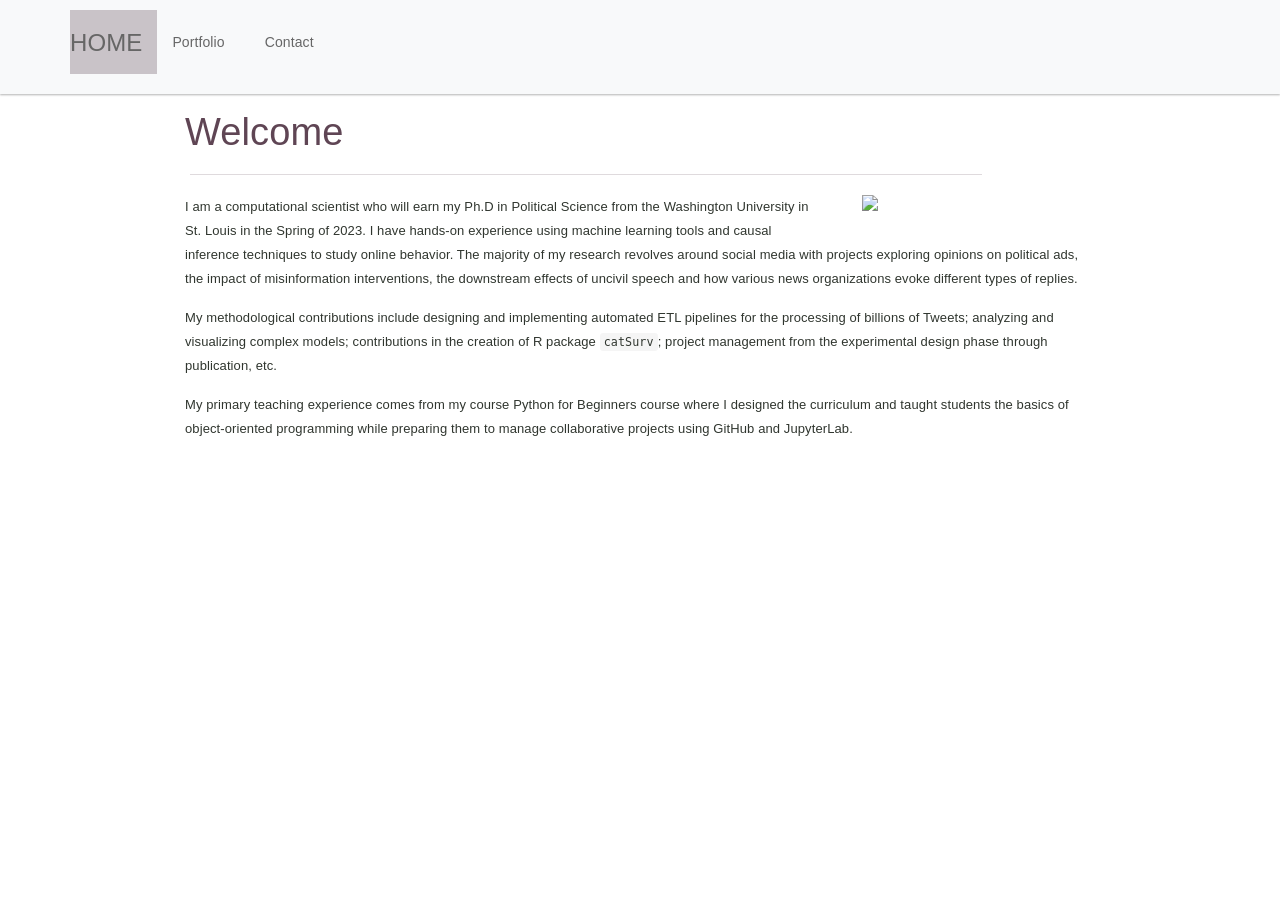
==== index.html @ 8b1b0b19 "revert hoepefully fix it" ====
<!DOCTYPE html>

<html>

<head>
<meta name="viewport" content="width=device-width, initial-scale=1.0">
<meta charset="utf-8" >
<meta name="generator" content="pandoc" >
<meta http-equiv="X-UA-Compatible" content="IE=EDGE" >




<title>Welcome</title>

<script src="site_libs/header-attrs-2.19/header-attrs.js"></script>
<script src="site_libs/jquery-3.6.0/jquery-3.6.0.min.js"></script>
<meta name="viewport" content="width=device-width, initial-scale=1" >
<link href="site_libs/bootstrap-3.3.5/css/paper.min.css" rel="stylesheet" >
<script src="site_libs/bootstrap-3.3.5/js/bootstrap.min.js"></script>
<script src="site_libs/bootstrap-3.3.5/shim/html5shiv.min.js"></script>
<script src="site_libs/bootstrap-3.3.5/shim/respond.min.js"></script>
<style>h1 {font-size: 34px;}
       h1.title {font-size: 38px;}
       h2 {font-size: 30px;}
       h3 {font-size: 24px;}
       h4 {font-size: 18px;}
       h5 {font-size: 16px;}
       h6 {font-size: 12px;}
       code {color: inherit; background-color: rgba(0, 0, 0, 0.04);}
       pre:not([class]) { background-color: white }</style>
<script src="site_libs/navigation-1.1/tabsets.js"></script>
<link href="site_libs/highlightjs-9.12.0/textmate.css" rel="stylesheet" >
<script src="site_libs/highlightjs-9.12.0/highlight.js"></script>

<style>
  code{white-space: pre-wrap;}
  span.smallcaps{font-variant: small-caps;}
  span.underline{text-decoration: underline;}
  div.column{display: inline-block; vertical-align: top; width: 50%;}
  div.hanging-indent{margin-left: 1.5em; text-indent: -1.5em;}
  ul.task-list{list-style: none;}
    </style>

<style>code{white-space: pre;}</style>
<script type="text/javascript">
if (window.hljs) {
  hljs.configure({languages: []});
  hljs.initHighlightingOnLoad();
  if (document.readyState && document.readyState === "complete") {
    window.setTimeout(function() { hljs.initHighlighting(); }, 0);
  }
}
</script>






<link rel="stylesheet" href="styles.css" >



<style type = "text/css">
.main-container {
  max-width: 940px;
  margin-left: auto;
  margin-right: auto;
}
img {
  max-width:100%;
}
.tabbed-pane {
  padding-top: 12px;
}
.html-widget {
  margin-bottom: 20px;
}
button.code-folding-btn:focus {
  outline: none;
}
summary {
  display: list-item;
}
details > summary > p:only-child {
  display: inline;
}
pre code {
  padding: 0;
}
</style>


<style>
.dropdown-submenu {
  position: relative;
}
.dropdown-submenu>.dropdown-menu {
  top: 0;
  left: 100%;
  margin-top: -6px;
  margin-left: -1px;
  border-radius: 0 6px 6px 6px;
}
.dropdown-submenu:hover>.dropdown-menu {
  display: block;
}
.dropdown-submenu>a:after {
  display: block;
  content: " ";
  float: right;
  width: 0;
  height: 0;
  border-color: transparent;
  border-style: solid;
  border-width: 5px 0 5px 5px;
  border-left-color: #cccccc;
  margin-top: 5px;
  margin-right: -10px;
}
.dropdown-submenu:hover>a:after {
  border-left-color: #adb5bd;
}
.dropdown-submenu.pull-left {
  float: none;
}
.dropdown-submenu.pull-left>.dropdown-menu {
  left: -100%;
  margin-left: 10px;
  border-radius: 6px 0 6px 6px;
}
</style>

<script type="text/javascript">
// manage active state of menu based on current page
$(document).ready(function () {
  // active menu anchor
  href = window.location.pathname
  href = href.substr(href.lastIndexOf('/') + 1)
  if (href === "")
    href = "index.html";
  var menuAnchor = $('a[href="' + href + '"]');

  // mark the anchor link active (and if it's in a dropdown, also mark that active)
  var dropdown = menuAnchor.closest('li.dropdown');
  if (window.bootstrap) { // Bootstrap 4+
    menuAnchor.addClass('active');
    dropdown.find('> .dropdown-toggle').addClass('active');
  } else { // Bootstrap 3
    menuAnchor.parent().addClass('active');
    dropdown.addClass('active');
  }

  // Navbar adjustments
  var navHeight = $(".navbar").first().height() + 15;
  var style = document.createElement('style');
  var pt = "padding-top: " + navHeight + "px; ";
  var mt = "margin-top: -" + navHeight + "px; ";
  var css = "";
  // offset scroll position for anchor links (for fixed navbar)
  for (var i = 1; i <= 6; i++) {
    css += ".section h" + i + "{ " + pt + mt + "}\n";
  }
  style.innerHTML = "body {" + pt + "padding-bottom: 40px; }\n" + css;
  document.head.appendChild(style);
});
</script>

<!-- tabsets -->

<style>
.tabset-dropdown > .nav-tabs {
  display: inline-table;
  max-height: 500px;
  min-height: 44px;
  overflow-y: auto;
  border: 1px solid #ddd;
  border-radius: 4px;
}

.tabset-dropdown > .nav-tabs > li.active:before, .tabset-dropdown > .nav-tabs.nav-tabs-open:before {
  content: "\e259";
  font-family: 'Glyphicons Halflings';
  display: inline-block;
  padding: 10px;
  border-right: 1px solid #ddd;
}

.tabset-dropdown > .nav-tabs.nav-tabs-open > li.active:before {
  content: "\e258";
  font-family: 'Glyphicons Halflings';
  border: none;
}

.tabset-dropdown > .nav-tabs > li.active {
  display: block;
}

.tabset-dropdown > .nav-tabs > li > a,
.tabset-dropdown > .nav-tabs > li > a:focus,
.tabset-dropdown > .nav-tabs > li > a:hover {
  border: none;
  display: inline-block;
  border-radius: 4px;
  background-color: transparent;
}

.tabset-dropdown > .nav-tabs.nav-tabs-open > li {
  display: block;
  float: none;
}

.tabset-dropdown > .nav-tabs > li {
  display: none;
}
</style>

<!-- code folding -->




</head>

<body>


<div class="container-fluid main-container">




<div class="navbar navbar-default  navbar-fixed-top" role="navigation">
  <div class="container">
    <div class="navbar-header">
      <button type="button" class="navbar-toggle collapsed" data-toggle="collapse" data-bs-toggle="collapse" data-target="#navbar" data-bs-target="#navbar">
        <span class="icon-bar"></span>
        <span class="icon-bar"></span>
        <span class="icon-bar"></span>
      </button>
      <a class="navbar-brand" href="index.html">HOME</a>
    </div>
    <div id="navbar" class="navbar-collapse collapse">
      <ul class="nav navbar-nav">
        <li>
  <a href="Portfolio.html">Portfolio</a>
</li>
<li>
  <a href="Contact.html">Contact</a>
</li>
      </ul>
      <ul class="nav navbar-nav navbar-right">
        
      </ul>
    </div><!--/.nav-collapse -->
  </div><!--/.container -->
</div><!--/.navbar -->

<div id="header">



<h1 class="title toc-ignore">Welcome</h1>

</div>


<hr >
<p><img src="https://github.com/domlockett91/github.io/blob/master/images/picme.JPG" width="30%" style="float:right; padding:0 20px 20px 40px" ></p>
<p>
I am a computational scientist who will earn my Ph.D in Political
Science from the Washington University in St. Louis in the Spring of
2023. I have hands-on experience using machine learning tools and causal
inference techniques to study online behavior. The majority of my
research revolves around social media with projects exploring opinions
on political ads, the impact of misinformation interventions, the
downstream effects of uncivil speech and how various news organizations
evoke different types of replies.
</p>
<p>
My methodological contributions include designing and implementing
automated ETL pipelines for the processing of billions of Tweets;
analyzing and visualizing complex models; contributions in the creation
of R package <code>catSurv</code>; project management from the
experimental design phase through publication, etc.
</p>
<p>
My primary teaching experience comes from my course Python for Beginners
course where I designed the curriculum and taught students the basics of
object-oriented programming while preparing them to manage collaborative
projects using GitHub and JupyterLab.
</p>




</div>

<script>

// add bootstrap table styles to pandoc tables
function bootstrapStylePandocTables() {
  $('tr.odd').parent('tbody').parent('table').addClass('table table-condensed');
}
$(document).ready(function () {
  bootstrapStylePandocTables();
});


</script>

<!-- tabsets -->

<script>
$(document).ready(function () {
  window.buildTabsets("TOC");
});

$(document).ready(function () {
  $('.tabset-dropdown > .nav-tabs > li').click(function () {
    $(this).parent().toggleClass('nav-tabs-open');
  });
});
</script>

<!-- code folding -->


<!-- dynamically load mathjax for compatibility with self-contained -->
<script>
  (function () {
    var script = document.createElement("script");
    script.type = "text/javascript";
    script.src  = "https://mathjax.rstudio.com/latest/MathJax.js?config=TeX-AMS-MML_HTMLorMML";
    document.getElementsByTagName("head")[0].appendChild(script);
  })();
</script>

</body>
</html>
---- site_libs/bootstrap-3.3.5/css/paper.min.css ----
@font-face {
  font-family: 'Roboto';
  font-style: normal;
  font-weight: 300;
  src: url(fonts/RobotoLight.ttf) format('truetype');
}
@font-face {
  font-family: 'Roboto';
  font-style: normal;
  font-weight: 400;
  src: url(fonts/Roboto.ttf) format('truetype');
}
@font-face {
  font-family: 'Roboto';
  font-style: normal;
  font-weight: 500;
  src: url(fonts/RobotoMedium.ttf) format('truetype');
}
@font-face {
  font-family: 'Roboto';
  font-style: normal;
  font-weight: 700;
  src: url(fonts/RobotoBold.ttf) format('truetype');
}

/*!
 * bootswatch v3.3.6
 * Homepage: http://bootswatch.com
 * Copyright 2012-2015 Thomas Park
 * Licensed under MIT
 * Based on Bootstrap
*//*!
 * Bootstrap v3.3.6 (http://getbootstrap.com)
 * Copyright 2011-2015 Twitter, Inc.
 * Licensed under MIT (https://github.com/twbs/bootstrap/blob/master/LICENSE)
 *//*! normalize.css v3.0.3 | MIT License | github.com/necolas/normalize.css */html{font-family:sans-serif;-ms-text-size-adjust:100%;-webkit-text-size-adjust:100%}body{margin:0}article,aside,details,figcaption,figure,footer,header,hgroup,main,menu,nav,section,summary{display:block}audio,canvas,progress,video{display:inline-block;vertical-align:baseline}audio:not([controls]){display:none;height:0}[hidden],template{display:none}a{background-color:transparent}a:active,a:hover{outline:0}abbr[title]{border-bottom:1px dotted}b,strong{font-weight:bold}dfn{font-style:italic}h1{font-size:2em;margin:0.67em 0}mark{background:#ff0;color:#000}small{font-size:80%}sub,sup{font-size:75%;line-height:0;position:relative;vertical-align:baseline}sup{top:-0.5em}sub{bottom:-0.25em}img{border:0}svg:not(:root){overflow:hidden}figure{margin:1em 40px}hr{-webkit-box-sizing:content-box;-moz-box-sizing:content-box;box-sizing:content-box;height:0}pre{overflow:auto}code,kbd,pre,samp{font-family:monospace, monospace;font-size:1em}button,input,optgroup,select,textarea{color:inherit;font:inherit;margin:0}button{overflow:visible}button,select{text-transform:none}button,html input[type="button"],input[type="reset"],input[type="submit"]{-webkit-appearance:button;cursor:pointer}button[disabled],html input[disabled]{cursor:default}button::-moz-focus-inner,input::-moz-focus-inner{border:0;padding:0}input{line-height:normal}input[type="checkbox"],input[type="radio"]{-webkit-box-sizing:border-box;-moz-box-sizing:border-box;box-sizing:border-box;padding:0}input[type="number"]::-webkit-inner-spin-button,input[type="number"]::-webkit-outer-spin-button{height:auto}input[type="search"]{-webkit-appearance:textfield;-webkit-box-sizing:content-box;-moz-box-sizing:content-box;box-sizing:content-box}input[type="search"]::-webkit-search-cancel-button,input[type="search"]::-webkit-search-decoration{-webkit-appearance:none}fieldset{border:1px solid #c0c0c0;margin:0 2px;padding:0.35em 0.625em 0.75em}legend{border:0;padding:0}textarea{overflow:auto}optgroup{font-weight:bold}table{border-collapse:collapse;border-spacing:0}td,th{padding:0}/*! Source: https://github.com/h5bp/html5-boilerplate/blob/master/src/css/main.css */@media print{*,*:before,*:after{background:transparent !important;color:#000 !important;-webkit-box-shadow:none !important;box-shadow:none !important;text-shadow:none !important}a,a:visited{text-decoration:underline}a[href]:after{content:" (" attr(href) ")"}abbr[title]:after{content:" (" attr(title) ")"}a[href^="#"]:after,a[href^="javascript:"]:after{content:""}pre,blockquote{border:1px solid #999;page-break-inside:avoid}thead{display:table-header-group}tr,img{page-break-inside:avoid}img{max-width:100% !important}p,h2,h3{orphans:3;widows:3}h2,h3{page-break-after:avoid}.navbar{display:none}.btn>.caret,.dropup>.btn>.caret{border-top-color:#000 !important}.label{border:1px solid #000}.table{border-collapse:collapse !important}.table td,.table th{background-color:#fff !important}.table-bordered th,.table-bordered td{border:1px solid #ddd !important}}@font-face{font-family:'Glyphicons Halflings';src:url('../fonts/glyphicons-halflings-regular.eot');src:url('../fonts/glyphicons-halflings-regular.eot?#iefix') format('embedded-opentype'),url('../fonts/glyphicons-halflings-regular.woff') format('woff'),url('../fonts/glyphicons-halflings-regular.ttf') format('truetype'),url('../fonts/glyphicons-halflings-regular.svg#glyphicons_halflingsregular') format('svg')}.glyphicon{position:relative;top:1px;display:inline-block;font-family:'Glyphicons Halflings';font-style:normal;font-weight:normal;line-height:1;-webkit-font-smoothing:antialiased;-moz-osx-font-smoothing:grayscale}.glyphicon-asterisk:before{content:"\002a"}.glyphicon-plus:before{content:"\002b"}.glyphicon-euro:before,.glyphicon-eur:before{content:"\20ac"}.glyphicon-minus:before{content:"\2212"}.glyphicon-cloud:before{content:"\2601"}.glyphicon-envelope:before{content:"\2709"}.glyphicon-pencil:before{content:"\270f"}.glyphicon-glass:before{content:"\e001"}.glyphicon-music:before{content:"\e002"}.glyphicon-search:before{content:"\e003"}.glyphicon-heart:before{content:"\e005"}.glyphicon-star:before{content:"\e006"}.glyphicon-star-empty:before{content:"\e007"}.glyphicon-user:before{content:"\e008"}.glyphicon-film:before{content:"\e009"}.glyphicon-th-large:before{content:"\e010"}.glyphicon-th:before{content:"\e011"}.glyphicon-th-list:before{content:"\e012"}.glyphicon-ok:before{content:"\e013"}.glyphicon-remove:before{content:"\e014"}.glyphicon-zoom-in:before{content:"\e015"}.glyphicon-zoom-out:before{content:"\e016"}.glyphicon-off:before{content:"\e017"}.glyphicon-signal:before{content:"\e018"}.glyphicon-cog:before{content:"\e019"}.glyphicon-trash:before{content:"\e020"}.glyphicon-home:before{content:"\e021"}.glyphicon-file:before{content:"\e022"}.glyphicon-time:before{content:"\e023"}.glyphicon-road:before{content:"\e024"}.glyphicon-download-alt:before{content:"\e025"}.glyphicon-download:before{content:"\e026"}.glyphicon-upload:before{content:"\e027"}.glyphicon-inbox:before{content:"\e028"}.glyphicon-play-circle:before{content:"\e029"}.glyphicon-repeat:before{content:"\e030"}.glyphicon-refresh:before{content:"\e031"}.glyphicon-list-alt:before{content:"\e032"}.glyphicon-lock:before{content:"\e033"}.glyphicon-flag:before{content:"\e034"}.glyphicon-headphones:before{content:"\e035"}.glyphicon-volume-off:before{content:"\e036"}.glyphicon-volume-down:before{content:"\e037"}.glyphicon-volume-up:before{content:"\e038"}.glyphicon-qrcode:before{content:"\e039"}.glyphicon-barcode:before{content:"\e040"}.glyphicon-tag:before{content:"\e041"}.glyphicon-tags:before{content:"\e042"}.glyphicon-book:before{content:"\e043"}.glyphicon-bookmark:before{content:"\e044"}.glyphicon-print:before{content:"\e045"}.glyphicon-camera:before{content:"\e046"}.glyphicon-font:before{content:"\e047"}.glyphicon-bold:before{content:"\e048"}.glyphicon-italic:before{content:"\e049"}.glyphicon-text-height:before{content:"\e050"}.glyphicon-text-width:before{content:"\e051"}.glyphicon-align-left:before{content:"\e052"}.glyphicon-align-center:before{content:"\e053"}.glyphicon-align-right:before{content:"\e054"}.glyphicon-align-justify:before{content:"\e055"}.glyphicon-list:before{content:"\e056"}.glyphicon-indent-left:before{content:"\e057"}.glyphicon-indent-right:before{content:"\e058"}.glyphicon-facetime-video:before{content:"\e059"}.glyphicon-picture:before{content:"\e060"}.glyphicon-map-marker:before{content:"\e062"}.glyphicon-adjust:before{content:"\e063"}.glyphicon-tint:before{content:"\e064"}.glyphicon-edit:before{content:"\e065"}.glyphicon-share:before{content:"\e066"}.glyphicon-check:before{content:"\e067"}.glyphicon-move:before{content:"\e068"}.glyphicon-step-backward:before{content:"\e069"}.glyphicon-fast-backward:before{content:"\e070"}.glyphicon-backward:before{content:"\e071"}.glyphicon-play:before{content:"\e072"}.glyphicon-pause:before{content:"\e073"}.glyphicon-stop:before{content:"\e074"}.glyphicon-forward:before{content:"\e075"}.glyphicon-fast-forward:before{content:"\e076"}.glyphicon-step-forward:before{content:"\e077"}.glyphicon-eject:before{content:"\e078"}.glyphicon-chevron-left:before{content:"\e079"}.glyphicon-chevron-right:before{content:"\e080"}.glyphicon-plus-sign:before{content:"\e081"}.glyphicon-minus-sign:before{content:"\e082"}.glyphicon-remove-sign:before{content:"\e083"}.glyphicon-ok-sign:before{content:"\e084"}.glyphicon-question-sign:before{content:"\e085"}.glyphicon-info-sign:before{content:"\e086"}.glyphicon-screenshot:before{content:"\e087"}.glyphicon-remove-circle:before{content:"\e088"}.glyphicon-ok-circle:before{content:"\e089"}.glyphicon-ban-circle:before{content:"\e090"}.glyphicon-arrow-left:before{content:"\e091"}.glyphicon-arrow-right:before{content:"\e092"}.glyphicon-arrow-up:before{content:"\e093"}.glyphicon-arrow-down:before{content:"\e094"}.glyphicon-share-alt:before{content:"\e095"}.glyphicon-resize-full:before{content:"\e096"}.glyphicon-resize-small:before{content:"\e097"}.glyphicon-exclamation-sign:before{content:"\e101"}.glyphicon-gift:before{content:"\e102"}.glyphicon-leaf:before{content:"\e103"}.glyphicon-fire:before{content:"\e104"}.glyphicon-eye-open:before{content:"\e105"}.glyphicon-eye-close:before{content:"\e106"}.glyphicon-warning-sign:before{content:"\e107"}.glyphicon-plane:before{content:"\e108"}.glyphicon-calendar:before{content:"\e109"}.glyphicon-random:before{content:"\e110"}.glyphicon-comment:before{content:"\e111"}.glyphicon-magnet:before{content:"\e112"}.glyphicon-chevron-up:before{content:"\e113"}.glyphicon-chevron-down:before{content:"\e114"}.glyphicon-retweet:before{content:"\e115"}.glyphicon-shopping-cart:before{content:"\e116"}.glyphicon-folder-close:before{content:"\e117"}.glyphicon-folder-open:before{content:"\e118"}.glyphicon-resize-vertical:before{content:"\e119"}.glyphicon-resize-horizontal:before{content:"\e120"}.glyphicon-hdd:before{content:"\e121"}.glyphicon-bullhorn:before{content:"\e122"}.glyphicon-bell:before{content:"\e123"}.glyphicon-certificate:before{content:"\e124"}.glyphicon-thumbs-up:before{content:"\e125"}.glyphicon-thumbs-down:before{content:"\e126"}.glyphicon-hand-right:before{content:"\e127"}.glyphicon-hand-left:before{content:"\e128"}.glyphicon-hand-up:before{content:"\e129"}.glyphicon-hand-down:before{content:"\e130"}.glyphicon-circle-arrow-right:before{content:"\e131"}.glyphicon-circle-arrow-left:before{content:"\e132"}.glyphicon-circle-arrow-up:before{content:"\e133"}.glyphicon-circle-arrow-down:before{content:"\e134"}.glyphicon-globe:before{content:"\e135"}.glyphicon-wrench:before{content:"\e136"}.glyphicon-tasks:before{content:"\e137"}.glyphicon-filter:before{content:"\e138"}.glyphicon-briefcase:before{content:"\e139"}.glyphicon-fullscreen:before{content:"\e140"}.glyphicon-dashboard:before{content:"\e141"}.glyphicon-paperclip:before{content:"\e142"}.glyphicon-heart-empty:before{content:"\e143"}.glyphicon-link:before{content:"\e144"}.glyphicon-phone:before{content:"\e145"}.glyphicon-pushpin:before{content:"\e146"}.glyphicon-usd:before{content:"\e148"}.glyphicon-gbp:before{content:"\e149"}.glyphicon-sort:before{content:"\e150"}.glyphicon-sort-by-alphabet:before{content:"\e151"}.glyphicon-sort-by-alphabet-alt:before{content:"\e152"}.glyphicon-sort-by-order:before{content:"\e153"}.glyphicon-sort-by-order-alt:before{content:"\e154"}.glyphicon-sort-by-attributes:before{content:"\e155"}.glyphicon-sort-by-attributes-alt:before{content:"\e156"}.glyphicon-unchecked:before{content:"\e157"}.glyphicon-expand:before{content:"\e158"}.glyphicon-collapse-down:before{content:"\e159"}.glyphicon-collapse-up:before{content:"\e160"}.glyphicon-log-in:before{content:"\e161"}.glyphicon-flash:before{content:"\e162"}.glyphicon-log-out:before{content:"\e163"}.glyphicon-new-window:before{content:"\e164"}.glyphicon-record:before{content:"\e165"}.glyphicon-save:before{content:"\e166"}.glyphicon-open:before{content:"\e167"}.glyphicon-saved:before{content:"\e168"}.glyphicon-import:before{content:"\e169"}.glyphicon-export:before{content:"\e170"}.glyphicon-send:before{content:"\e171"}.glyphicon-floppy-disk:before{content:"\e172"}.glyphicon-floppy-saved:before{content:"\e173"}.glyphicon-floppy-remove:before{content:"\e174"}.glyphicon-floppy-save:before{content:"\e175"}.glyphicon-floppy-open:before{content:"\e176"}.glyphicon-credit-card:before{content:"\e177"}.glyphicon-transfer:before{content:"\e178"}.glyphicon-cutlery:before{content:"\e179"}.glyphicon-header:before{content:"\e180"}.glyphicon-compressed:before{content:"\e181"}.glyphicon-earphone:before{content:"\e182"}.glyphicon-phone-alt:before{content:"\e183"}.glyphicon-tower:before{content:"\e184"}.glyphicon-stats:before{content:"\e185"}.glyphicon-sd-video:before{content:"\e186"}.glyphicon-hd-video:before{content:"\e187"}.glyphicon-subtitles:before{content:"\e188"}.glyphicon-sound-stereo:before{content:"\e189"}.glyphicon-sound-dolby:before{content:"\e190"}.glyphicon-sound-5-1:before{content:"\e191"}.glyphicon-sound-6-1:before{content:"\e192"}.glyphicon-sound-7-1:before{content:"\e193"}.glyphicon-copyright-mark:before{content:"\e194"}.glyphicon-registration-mark:before{content:"\e195"}.glyphicon-cloud-download:before{content:"\e197"}.glyphicon-cloud-upload:before{content:"\e198"}.glyphicon-tree-conifer:before{content:"\e199"}.glyphicon-tree-deciduous:before{content:"\e200"}.glyphicon-cd:before{content:"\e201"}.glyphicon-save-file:before{content:"\e202"}.glyphicon-open-file:before{content:"\e203"}.glyphicon-level-up:before{content:"\e204"}.glyphicon-copy:before{content:"\e205"}.glyphicon-paste:before{content:"\e206"}.glyphicon-alert:before{content:"\e209"}.glyphicon-equalizer:before{content:"\e210"}.glyphicon-king:before{content:"\e211"}.glyphicon-queen:before{content:"\e212"}.glyphicon-pawn:before{content:"\e213"}.glyphicon-bishop:before{content:"\e214"}.glyphicon-knight:before{content:"\e215"}.glyphicon-baby-formula:before{content:"\e216"}.glyphicon-tent:before{content:"\26fa"}.glyphicon-blackboard:before{content:"\e218"}.glyphicon-bed:before{content:"\e219"}.glyphicon-apple:before{content:"\f8ff"}.glyphicon-erase:before{content:"\e221"}.glyphicon-hourglass:before{content:"\231b"}.glyphicon-lamp:before{content:"\e223"}.glyphicon-duplicate:before{content:"\e224"}.glyphicon-piggy-bank:before{content:"\e225"}.glyphicon-scissors:before{content:"\e226"}.glyphicon-bitcoin:before{content:"\e227"}.glyphicon-btc:before{content:"\e227"}.glyphicon-xbt:before{content:"\e227"}.glyphicon-yen:before{content:"\00a5"}.glyphicon-jpy:before{content:"\00a5"}.glyphicon-ruble:before{content:"\20bd"}.glyphicon-rub:before{content:"\20bd"}.glyphicon-scale:before{content:"\e230"}.glyphicon-ice-lolly:before{content:"\e231"}.glyphicon-ice-lolly-tasted:before{content:"\e232"}.glyphicon-education:before{content:"\e233"}.glyphicon-option-horizontal:before{content:"\e234"}.glyphicon-option-vertical:before{content:"\e235"}.glyphicon-menu-hamburger:before{content:"\e236"}.glyphicon-modal-window:before{content:"\e237"}.glyphicon-oil:before{content:"\e238"}.glyphicon-grain:before{content:"\e239"}.glyphicon-sunglasses:before{content:"\e240"}.glyphicon-text-size:before{content:"\e241"}.glyphicon-text-color:before{content:"\e242"}.glyphicon-text-background:before{content:"\e243"}.glyphicon-object-align-top:before{content:"\e244"}.glyphicon-object-align-bottom:before{content:"\e245"}.glyphicon-object-align-horizontal:before{content:"\e246"}.glyphicon-object-align-left:before{content:"\e247"}.glyphicon-object-align-vertical:before{content:"\e248"}.glyphicon-object-align-right:before{content:"\e249"}.glyphicon-triangle-right:before{content:"\e250"}.glyphicon-triangle-left:before{content:"\e251"}.glyphicon-triangle-bottom:before{content:"\e252"}.glyphicon-triangle-top:before{content:"\e253"}.glyphicon-console:before{content:"\e254"}.glyphicon-superscript:before{content:"\e255"}.glyphicon-subscript:before{content:"\e256"}.glyphicon-menu-left:before{content:"\e257"}.glyphicon-menu-right:before{content:"\e258"}.glyphicon-menu-down:before{content:"\e259"}.glyphicon-menu-up:before{content:"\e260"}*{-webkit-box-sizing:border-box;-moz-box-sizing:border-box;box-sizing:border-box}*:before,*:after{-webkit-box-sizing:border-box;-moz-box-sizing:border-box;box-sizing:border-box}html{font-size:10px;-webkit-tap-highlight-color:rgba(0,0,0,0)}body{font-family:"Roboto","Helvetica Neue",Helvetica,Arial,sans-serif;font-size:13px;line-height:1.846;color:#666666;background-color:#ffffff}input,button,select,textarea{font-family:inherit;font-size:inherit;line-height:inherit}a{color:#2196f3;text-decoration:none}a:hover,a:focus{color:#0a6ebd;text-decoration:underline}a:focus{outline:thin dotted;outline:5px auto -webkit-focus-ring-color;outline-offset:-2px}figure{margin:0}img{vertical-align:middle}.img-responsive,.thumbnail>img,.thumbnail a>img,.carousel-inner>.item>img,.carousel-inner>.item>a>img{display:block;max-width:100%;height:auto}.img-rounded{border-radius:3px}.img-thumbnail{padding:4px;line-height:1.846;background-color:#ffffff;border:1px solid #dddddd;border-radius:3px;-webkit-transition:all .2s ease-in-out;-o-transition:all .2s ease-in-out;transition:all .2s ease-in-out;display:inline-block;max-width:100%;height:auto}.img-circle{border-radius:50%}hr{margin-top:23px;margin-bottom:23px;border:0;border-top:1px solid #eeeeee}.sr-only{position:absolute;width:1px;height:1px;margin:-1px;padding:0;overflow:hidden;clip:rect(0, 0, 0, 0);border:0}.sr-only-focusable:active,.sr-only-focusable:focus{position:static;width:auto;height:auto;margin:0;overflow:visible;clip:auto}[role="button"]{cursor:pointer}h1,h2,h3,h4,h5,h6,.h1,.h2,.h3,.h4,.h5,.h6{font-family:inherit;font-weight:400;line-height:1.1;color:#444444}h1 small,h2 small,h3 small,h4 small,h5 small,h6 small,.h1 small,.h2 small,.h3 small,.h4 small,.h5 small,.h6 small,h1 .small,h2 .small,h3 .small,h4 .small,h5 .small,h6 .small,.h1 .small,.h2 .small,.h3 .small,.h4 .small,.h5 .small,.h6 .small{font-weight:normal;line-height:1;color:#bbbbbb}h1,.h1,h2,.h2,h3,.h3{margin-top:23px;margin-bottom:11.5px}h1 small,.h1 small,h2 small,.h2 small,h3 small,.h3 small,h1 .small,.h1 .small,h2 .small,.h2 .small,h3 .small,.h3 .small{font-size:65%}h4,.h4,h5,.h5,h6,.h6{margin-top:11.5px;margin-bottom:11.5px}h4 small,.h4 small,h5 small,.h5 small,h6 small,.h6 small,h4 .small,.h4 .small,h5 .small,.h5 .small,h6 .small,.h6 .small{font-size:75%}h1,.h1{font-size:56px}h2,.h2{font-size:45px}h3,.h3{font-size:34px}h4,.h4{font-size:24px}h5,.h5{font-size:20px}h6,.h6{font-size:14px}p{margin:0 0 11.5px}.lead{margin-bottom:23px;font-size:14px;font-weight:300;line-height:1.4}@media (min-width:768px){.lead{font-size:19.5px}}small,.small{font-size:92%}mark,.mark{background-color:#ffe0b2;padding:.2em}.text-left{text-align:left}.text-right{text-align:right}.text-center{text-align:center}.text-justify{text-align:justify}.text-nowrap{white-space:nowrap}.text-lowercase{text-transform:lowercase}.text-uppercase{text-transform:uppercase}.text-capitalize{text-transform:capitalize}.text-muted{color:#bbbbbb}.text-primary{color:#2196f3}a.text-primary:hover,a.text-primary:focus{color:#0c7cd5}.text-success{color:#4caf50}a.text-success:hover,a.text-success:focus{color:#3d8b40}.text-info{color:#9c27b0}a.text-info:hover,a.text-info:focus{color:#771e86}.text-warning{color:#ff9800}a.text-warning:hover,a.text-warning:focus{color:#cc7a00}.text-danger{color:#e51c23}a.text-danger:hover,a.text-danger:focus{color:#b9151b}.bg-primary{color:#fff;background-color:#2196f3}a.bg-primary:hover,a.bg-primary:focus{background-color:#0c7cd5}.bg-success{background-color:#dff0d8}a.bg-success:hover,a.bg-success:focus{background-color:#c1e2b3}.bg-info{background-color:#e1bee7}a.bg-info:hover,a.bg-info:focus{background-color:#d099d9}.bg-warning{background-color:#ffe0b2}a.bg-warning:hover,a.bg-warning:focus{background-color:#ffcb7f}.bg-danger{background-color:#f9bdbb}a.bg-danger:hover,a.bg-danger:focus{background-color:#f5908c}.page-header{padding-bottom:10.5px;margin:46px 0 23px;border-bottom:1px solid #eeeeee}ul,ol{margin-top:0;margin-bottom:11.5px}ul ul,ol ul,ul ol,ol ol{margin-bottom:0}.list-unstyled{padding-left:0;list-style:none}.list-inline{padding-left:0;list-style:none;margin-left:-5px}.list-inline>li{display:inline-block;padding-left:5px;padding-right:5px}dl{margin-top:0;margin-bottom:23px}dt,dd{line-height:1.846}dt{font-weight:bold}dd{margin-left:0}@media (min-width:768px){.dl-horizontal dt{float:left;width:160px;clear:left;text-align:right;overflow:hidden;text-overflow:ellipsis;white-space:nowrap}.dl-horizontal dd{margin-left:180px}}abbr[title],abbr[data-original-title]{cursor:help;border-bottom:1px dotted #bbbbbb}.initialism{font-size:90%;text-transform:uppercase}blockquote{padding:11.5px 23px;margin:0 0 23px;font-size:16.25px;border-left:5px solid #eeeeee}blockquote p:last-child,blockquote ul:last-child,blockquote ol:last-child{margin-bottom:0}blockquote footer,blockquote small,blockquote .small{display:block;font-size:80%;line-height:1.846;color:#bbbbbb}blockquote footer:before,blockquote small:before,blockquote .small:before{content:'\2014 \00A0'}.blockquote-reverse,blockquote.pull-right{padding-right:15px;padding-left:0;border-right:5px solid #eeeeee;border-left:0;text-align:right}.blockquote-reverse footer:before,blockquote.pull-right footer:before,.blockquote-reverse small:before,blockquote.pull-right small:before,.blockquote-reverse .small:before,blockquote.pull-right .small:before{content:''}.blockquote-reverse footer:after,blockquote.pull-right footer:after,.blockquote-reverse small:after,blockquote.pull-right small:after,.blockquote-reverse .small:after,blockquote.pull-right .small:after{content:'\00A0 \2014'}address{margin-bottom:23px;font-style:normal;line-height:1.846}code,kbd,pre,samp{font-family:monospace}code{padding:2px 4px;font-size:90%;color:#c7254e;background-color:#f9f2f4;border-radius:3px}kbd{padding:2px 4px;font-size:90%;color:#ffffff;background-color:#333333;border-radius:3px;-webkit-box-shadow:inset 0 -1px 0 rgba(0,0,0,0.25);box-shadow:inset 0 -1px 0 rgba(0,0,0,0.25)}kbd kbd{padding:0;font-size:100%;font-weight:bold;-webkit-box-shadow:none;box-shadow:none}pre{display:block;padding:11px;margin:0 0 11.5px;font-size:12px;line-height:1.846;word-break:break-all;word-wrap:break-word;color:#212121;background-color:#f5f5f5;border:1px solid #cccccc;border-radius:3px}pre code{padding:0;font-size:inherit;color:inherit;white-space:pre-wrap;background-color:transparent;border-radius:0}.pre-scrollable{max-height:340px;overflow-y:scroll}.container{margin-right:auto;margin-left:auto;padding-left:15px;padding-right:15px}@media (min-width:768px){.container{width:750px}}@media (min-width:992px){.container{width:970px}}@media (min-width:1200px){.container{width:1170px}}.container-fluid{margin-right:auto;margin-left:auto;padding-left:15px;padding-right:15px}.row{margin-left:-15px;margin-right:-15px}.col-xs-1,.col-sm-1,.col-md-1,.col-lg-1,.col-xs-2,.col-sm-2,.col-md-2,.col-lg-2,.col-xs-3,.col-sm-3,.col-md-3,.col-lg-3,.col-xs-4,.col-sm-4,.col-md-4,.col-lg-4,.col-xs-5,.col-sm-5,.col-md-5,.col-lg-5,.col-xs-6,.col-sm-6,.col-md-6,.col-lg-6,.col-xs-7,.col-sm-7,.col-md-7,.col-lg-7,.col-xs-8,.col-sm-8,.col-md-8,.col-lg-8,.col-xs-9,.col-sm-9,.col-md-9,.col-lg-9,.col-xs-10,.col-sm-10,.col-md-10,.col-lg-10,.col-xs-11,.col-sm-11,.col-md-11,.col-lg-11,.col-xs-12,.col-sm-12,.col-md-12,.col-lg-12{position:relative;min-height:1px;padding-left:15px;padding-right:15px}.col-xs-1,.col-xs-2,.col-xs-3,.col-xs-4,.col-xs-5,.col-xs-6,.col-xs-7,.col-xs-8,.col-xs-9,.col-xs-10,.col-xs-11,.col-xs-12{float:left}.col-xs-12{width:100%}.col-xs-11{width:91.66666667%}.col-xs-10{width:83.33333333%}.col-xs-9{width:75%}.col-xs-8{width:66.66666667%}.col-xs-7{width:58.33333333%}.col-xs-6{width:50%}.col-xs-5{width:41.66666667%}.col-xs-4{width:33.33333333%}.col-xs-3{width:25%}.col-xs-2{width:16.66666667%}.col-xs-1{width:8.33333333%}.col-xs-pull-12{right:100%}.col-xs-pull-11{right:91.66666667%}.col-xs-pull-10{right:83.33333333%}.col-xs-pull-9{right:75%}.col-xs-pull-8{right:66.66666667%}.col-xs-pull-7{right:58.33333333%}.col-xs-pull-6{right:50%}.col-xs-pull-5{right:41.66666667%}.col-xs-pull-4{right:33.33333333%}.col-xs-pull-3{right:25%}.col-xs-pull-2{right:16.66666667%}.col-xs-pull-1{right:8.33333333%}.col-xs-pull-0{right:auto}.col-xs-push-12{left:100%}.col-xs-push-11{left:91.66666667%}.col-xs-push-10{left:83.33333333%}.col-xs-push-9{left:75%}.col-xs-push-8{left:66.66666667%}.col-xs-push-7{left:58.33333333%}.col-xs-push-6{left:50%}.col-xs-push-5{left:41.66666667%}.col-xs-push-4{left:33.33333333%}.col-xs-push-3{left:25%}.col-xs-push-2{left:16.66666667%}.col-xs-push-1{left:8.33333333%}.col-xs-push-0{left:auto}.col-xs-offset-12{margin-left:100%}.col-xs-offset-11{margin-left:91.66666667%}.col-xs-offset-10{margin-left:83.33333333%}.col-xs-offset-9{margin-left:75%}.col-xs-offset-8{margin-left:66.66666667%}.col-xs-offset-7{margin-left:58.33333333%}.col-xs-offset-6{margin-left:50%}.col-xs-offset-5{margin-left:41.66666667%}.col-xs-offset-4{margin-left:33.33333333%}.col-xs-offset-3{margin-left:25%}.col-xs-offset-2{margin-left:16.66666667%}.col-xs-offset-1{margin-left:8.33333333%}.col-xs-offset-0{margin-left:0%}@media (min-width:768px){.col-sm-1,.col-sm-2,.col-sm-3,.col-sm-4,.col-sm-5,.col-sm-6,.col-sm-7,.col-sm-8,.col-sm-9,.col-sm-10,.col-sm-11,.col-sm-12{float:left}.col-sm-12{width:100%}.col-sm-11{width:91.66666667%}.col-sm-10{width:83.33333333%}.col-sm-9{width:75%}.col-sm-8{width:66.66666667%}.col-sm-7{width:58.33333333%}.col-sm-6{width:50%}.col-sm-5{width:41.66666667%}.col-sm-4{width:33.33333333%}.col-sm-3{width:25%}.col-sm-2{width:16.66666667%}.col-sm-1{width:8.33333333%}.col-sm-pull-12{right:100%}.col-sm-pull-11{right:91.66666667%}.col-sm-pull-10{right:83.33333333%}.col-sm-pull-9{right:75%}.col-sm-pull-8{right:66.66666667%}.col-sm-pull-7{right:58.33333333%}.col-sm-pull-6{right:50%}.col-sm-pull-5{right:41.66666667%}.col-sm-pull-4{right:33.33333333%}.col-sm-pull-3{right:25%}.col-sm-pull-2{right:16.66666667%}.col-sm-pull-1{right:8.33333333%}.col-sm-pull-0{right:auto}.col-sm-push-12{left:100%}.col-sm-push-11{left:91.66666667%}.col-sm-push-10{left:83.33333333%}.col-sm-push-9{left:75%}.col-sm-push-8{left:66.66666667%}.col-sm-push-7{left:58.33333333%}.col-sm-push-6{left:50%}.col-sm-push-5{left:41.66666667%}.col-sm-push-4{left:33.33333333%}.col-sm-push-3{left:25%}.col-sm-push-2{left:16.66666667%}.col-sm-push-1{left:8.33333333%}.col-sm-push-0{left:auto}.col-sm-offset-12{margin-left:100%}.col-sm-offset-11{margin-left:91.66666667%}.col-sm-offset-10{margin-left:83.33333333%}.col-sm-offset-9{margin-left:75%}.col-sm-offset-8{margin-left:66.66666667%}.col-sm-offset-7{margin-left:58.33333333%}.col-sm-offset-6{margin-left:50%}.col-sm-offset-5{margin-left:41.66666667%}.col-sm-offset-4{margin-left:33.33333333%}.col-sm-offset-3{margin-left:25%}.col-sm-offset-2{margin-left:16.66666667%}.col-sm-offset-1{margin-left:8.33333333%}.col-sm-offset-0{margin-left:0%}}@media (min-width:992px){.col-md-1,.col-md-2,.col-md-3,.col-md-4,.col-md-5,.col-md-6,.col-md-7,.col-md-8,.col-md-9,.col-md-10,.col-md-11,.col-md-12{float:left}.col-md-12{width:100%}.col-md-11{width:91.66666667%}.col-md-10{width:83.33333333%}.col-md-9{width:75%}.col-md-8{width:66.66666667%}.col-md-7{width:58.33333333%}.col-md-6{width:50%}.col-md-5{width:41.66666667%}.col-md-4{width:33.33333333%}.col-md-3{width:25%}.col-md-2{width:16.66666667%}.col-md-1{width:8.33333333%}.col-md-pull-12{right:100%}.col-md-pull-11{right:91.66666667%}.col-md-pull-10{right:83.33333333%}.col-md-pull-9{right:75%}.col-md-pull-8{right:66.66666667%}.col-md-pull-7{right:58.33333333%}.col-md-pull-6{right:50%}.col-md-pull-5{right:41.66666667%}.col-md-pull-4{right:33.33333333%}.col-md-pull-3{right:25%}.col-md-pull-2{right:16.66666667%}.col-md-pull-1{right:8.33333333%}.col-md-pull-0{right:auto}.col-md-push-12{left:100%}.col-md-push-11{left:91.66666667%}.col-md-push-10{left:83.33333333%}.col-md-push-9{left:75%}.col-md-push-8{left:66.66666667%}.col-md-push-7{left:58.33333333%}.col-md-push-6{left:50%}.col-md-push-5{left:41.66666667%}.col-md-push-4{left:33.33333333%}.col-md-push-3{left:25%}.col-md-push-2{left:16.66666667%}.col-md-push-1{left:8.33333333%}.col-md-push-0{left:auto}.col-md-offset-12{margin-left:100%}.col-md-offset-11{margin-left:91.66666667%}.col-md-offset-10{margin-left:83.33333333%}.col-md-offset-9{margin-left:75%}.col-md-offset-8{margin-left:66.66666667%}.col-md-offset-7{margin-left:58.33333333%}.col-md-offset-6{margin-left:50%}.col-md-offset-5{margin-left:41.66666667%}.col-md-offset-4{margin-left:33.33333333%}.col-md-offset-3{margin-left:25%}.col-md-offset-2{margin-left:16.66666667%}.col-md-offset-1{margin-left:8.33333333%}.col-md-offset-0{margin-left:0%}}@media (min-width:1200px){.col-lg-1,.col-lg-2,.col-lg-3,.col-lg-4,.col-lg-5,.col-lg-6,.col-lg-7,.col-lg-8,.col-lg-9,.col-lg-10,.col-lg-11,.col-lg-12{float:left}.col-lg-12{width:100%}.col-lg-11{width:91.66666667%}.col-lg-10{width:83.33333333%}.col-lg-9{width:75%}.col-lg-8{width:66.66666667%}.col-lg-7{width:58.33333333%}.col-lg-6{width:50%}.col-lg-5{width:41.66666667%}.col-lg-4{width:33.33333333%}.col-lg-3{width:25%}.col-lg-2{width:16.66666667%}.col-lg-1{width:8.33333333%}.col-lg-pull-12{right:100%}.col-lg-pull-11{right:91.66666667%}.col-lg-pull-10{right:83.33333333%}.col-lg-pull-9{right:75%}.col-lg-pull-8{right:66.66666667%}.col-lg-pull-7{right:58.33333333%}.col-lg-pull-6{right:50%}.col-lg-pull-5{right:41.66666667%}.col-lg-pull-4{right:33.33333333%}.col-lg-pull-3{right:25%}.col-lg-pull-2{right:16.66666667%}.col-lg-pull-1{right:8.33333333%}.col-lg-pull-0{right:auto}.col-lg-push-12{left:100%}.col-lg-push-11{left:91.66666667%}.col-lg-push-10{left:83.33333333%}.col-lg-push-9{left:75%}.col-lg-push-8{left:66.66666667%}.col-lg-push-7{left:58.33333333%}.col-lg-push-6{left:50%}.col-lg-push-5{left:41.66666667%}.col-lg-push-4{left:33.33333333%}.col-lg-push-3{left:25%}.col-lg-push-2{left:16.66666667%}.col-lg-push-1{left:8.33333333%}.col-lg-push-0{left:auto}.col-lg-offset-12{margin-left:100%}.col-lg-offset-11{margin-left:91.66666667%}.col-lg-offset-10{margin-left:83.33333333%}.col-lg-offset-9{margin-left:75%}.col-lg-offset-8{margin-left:66.66666667%}.col-lg-offset-7{margin-left:58.33333333%}.col-lg-offset-6{margin-left:50%}.col-lg-offset-5{margin-left:41.66666667%}.col-lg-offset-4{margin-left:33.33333333%}.col-lg-offset-3{margin-left:25%}.col-lg-offset-2{margin-left:16.66666667%}.col-lg-offset-1{margin-left:8.33333333%}.col-lg-offset-0{margin-left:0%}}table{background-color:transparent}caption{padding-top:8px;padding-bottom:8px;color:#bbbbbb;text-align:left}th{}.table{width:100%;max-width:100%;margin-bottom:23px}.table>thead>tr>th,.table>tbody>tr>th,.table>tfoot>tr>th,.table>thead>tr>td,.table>tbody>tr>td,.table>tfoot>tr>td{padding:8px;line-height:1.846;vertical-align:top;border-top:1px solid #dddddd}.table>thead>tr>th{vertical-align:bottom;border-bottom:2px solid #dddddd}.table>caption+thead>tr:first-child>th,.table>colgroup+thead>tr:first-child>th,.table>thead:first-child>tr:first-child>th,.table>caption+thead>tr:first-child>td,.table>colgroup+thead>tr:first-child>td,.table>thead:first-child>tr:first-child>td{border-top:0}.table>tbody+tbody{border-top:2px solid #dddddd}.table .table{background-color:#ffffff}.table-condensed>thead>tr>th,.table-condensed>tbody>tr>th,.table-condensed>tfoot>tr>th,.table-condensed>thead>tr>td,.table-condensed>tbody>tr>td,.table-condensed>tfoot>tr>td{padding:5px}.table-bordered{border:1px solid #dddddd}.table-bordered>thead>tr>th,.table-bordered>tbody>tr>th,.table-bordered>tfoot>tr>th,.table-bordered>thead>tr>td,.table-bordered>tbody>tr>td,.table-bordered>tfoot>tr>td{border:1px solid #dddddd}.table-bordered>thead>tr>th,.table-bordered>thead>tr>td{border-bottom-width:2px}.table-striped>tbody>tr:nth-of-type(odd){background-color:#f9f9f9}.table-hover>tbody>tr:hover{background-color:#f5f5f5}table col[class*="col-"]{position:static;float:none;display:table-column}table td[class*="col-"],table th[class*="col-"]{position:static;float:none;display:table-cell}.table>thead>tr>td.active,.table>tbody>tr>td.active,.table>tfoot>tr>td.active,.table>thead>tr>th.active,.table>tbody>tr>th.active,.table>tfoot>tr>th.active,.table>thead>tr.active>td,.table>tbody>tr.active>td,.table>tfoot>tr.active>td,.table>thead>tr.active>th,.table>tbody>tr.active>th,.table>tfoot>tr.active>th{background-color:#f5f5f5}.table-hover>tbody>tr>td.active:hover,.table-hover>tbody>tr>th.active:hover,.table-hover>tbody>tr.active:hover>td,.table-hover>tbody>tr:hover>.active,.table-hover>tbody>tr.active:hover>th{background-color:#e8e8e8}.table>thead>tr>td.success,.table>tbody>tr>td.success,.table>tfoot>tr>td.success,.table>thead>tr>th.success,.table>tbody>tr>th.success,.table>tfoot>tr>th.success,.table>thead>tr.success>td,.table>tbody>tr.success>td,.table>tfoot>tr.success>td,.table>thead>tr.success>th,.table>tbody>tr.success>th,.table>tfoot>tr.success>th{background-color:#dff0d8}.table-hover>tbody>tr>td.success:hover,.table-hover>tbody>tr>th.success:hover,.table-hover>tbody>tr.success:hover>td,.table-hover>tbody>tr:hover>.success,.table-hover>tbody>tr.success:hover>th{background-color:#d0e9c6}.table>thead>tr>td.info,.table>tbody>tr>td.info,.table>tfoot>tr>td.info,.table>thead>tr>th.info,.table>tbody>tr>th.info,.table>tfoot>tr>th.info,.table>thead>tr.info>td,.table>tbody>tr.info>td,.table>tfoot>tr.info>td,.table>thead>tr.info>th,.table>tbody>tr.info>th,.table>tfoot>tr.info>th{background-color:#e1bee7}.table-hover>tbody>tr>td.info:hover,.table-hover>tbody>tr>th.info:hover,.table-hover>tbody>tr.info:hover>td,.table-hover>tbody>tr:hover>.info,.table-hover>tbody>tr.info:hover>th{background-color:#d8abe0}.table>thead>tr>td.warning,.table>tbody>tr>td.warning,.table>tfoot>tr>td.warning,.table>thead>tr>th.warning,.table>tbody>tr>th.warning,.table>tfoot>tr>th.warning,.table>thead>tr.warning>td,.table>tbody>tr.warning>td,.table>tfoot>tr.warning>td,.table>thead>tr.warning>th,.table>tbody>tr.warning>th,.table>tfoot>tr.warning>th{background-color:#ffe0b2}.table-hover>tbody>tr>td.warning:hover,.table-hover>tbody>tr>th.warning:hover,.table-hover>tbody>tr.warning:hover>td,.table-hover>tbody>tr:hover>.warning,.table-hover>tbody>tr.warning:hover>th{background-color:#ffd699}.table>thead>tr>td.danger,.table>tbody>tr>td.danger,.table>tfoot>tr>td.danger,.table>thead>tr>th.danger,.table>tbody>tr>th.danger,.table>tfoot>tr>th.danger,.table>thead>tr.danger>td,.table>tbody>tr.danger>td,.table>tfoot>tr.danger>td,.table>thead>tr.danger>th,.table>tbody>tr.danger>th,.table>tfoot>tr.danger>th{background-color:#f9bdbb}.table-hover>tbody>tr>td.danger:hover,.table-hover>tbody>tr>th.danger:hover,.table-hover>tbody>tr.danger:hover>td,.table-hover>tbody>tr:hover>.danger,.table-hover>tbody>tr.danger:hover>th{background-color:#f7a6a4}.table-responsive{overflow-x:auto;min-height:0.01%}@media screen and (max-width:767px){.table-responsive{width:100%;margin-bottom:17.25px;overflow-y:hidden;-ms-overflow-style:-ms-autohiding-scrollbar;border:1px solid #dddddd}.table-responsive>.table{margin-bottom:0}.table-responsive>.table>thead>tr>th,.table-responsive>.table>tbody>tr>th,.table-responsive>.table>tfoot>tr>th,.table-responsive>.table>thead>tr>td,.table-responsive>.table>tbody>tr>td,.table-responsive>.table>tfoot>tr>td{white-space:nowrap}.table-responsive>.table-bordered{border:0}.table-responsive>.table-bordered>thead>tr>th:first-child,.table-responsive>.table-bordered>tbody>tr>th:first-child,.table-responsive>.table-bordered>tfoot>tr>th:first-child,.table-responsive>.table-bordered>thead>tr>td:first-child,.table-responsive>.table-bordered>tbody>tr>td:first-child,.table-responsive>.table-bordered>tfoot>tr>td:first-child{border-left:0}.table-responsive>.table-bordered>thead>tr>th:last-child,.table-responsive>.table-bordered>tbody>tr>th:last-child,.table-responsive>.table-bordered>tfoot>tr>th:last-child,.table-responsive>.table-bordered>thead>tr>td:last-child,.table-responsive>.table-bordered>tbody>tr>td:last-child,.table-responsive>.table-bordered>tfoot>tr>td:last-child{border-right:0}.table-responsive>.table-bordered>tbody>tr:last-child>th,.table-responsive>.table-bordered>tfoot>tr:last-child>th,.table-responsive>.table-bordered>tbody>tr:last-child>td,.table-responsive>.table-bordered>tfoot>tr:last-child>td{border-bottom:0}}fieldset{padding:0;margin:0;border:0;min-width:0}legend{display:block;width:100%;padding:0;margin-bottom:23px;font-size:19.5px;line-height:inherit;color:#212121;border:0;border-bottom:1px solid #e5e5e5}label{display:inline-block;max-width:100%;margin-bottom:5px;font-weight:bold}input[type="search"]{-webkit-box-sizing:border-box;-moz-box-sizing:border-box;box-sizing:border-box}input[type="radio"],input[type="checkbox"]{margin:4px 0 0;margin-top:1px \9;line-height:normal}input[type="file"]{display:block}input[type="range"]{display:block;width:100%}select[multiple],select[size]{height:auto}input[type="file"]:focus,input[type="radio"]:focus,input[type="checkbox"]:focus{outline:thin dotted;outline:5px auto -webkit-focus-ring-color;outline-offset:-2px}output{display:block;padding-top:7px;font-size:13px;line-height:1.846;color:#666666}.form-control{display:block;width:100%;height:37px;padding:6px 16px;font-size:13px;line-height:1.846;color:#666666;background-color:transparent;background-image:none;border:1px solid transparent;border-radius:3px;-webkit-box-shadow:inset 0 1px 1px rgba(0,0,0,0.075);box-shadow:inset 0 1px 1px rgba(0,0,0,0.075);-webkit-transition:border-color ease-in-out .15s,-webkit-box-shadow ease-in-out .15s;-o-transition:border-color ease-in-out .15s,box-shadow ease-in-out .15s;transition:border-color ease-in-out .15s,box-shadow ease-in-out .15s}.form-control:focus{border-color:#66afe9;outline:0;-webkit-box-shadow:inset 0 1px 1px rgba(0,0,0,0.075),0 0 8px rgba(102,175,233,0.6);box-shadow:inset 0 1px 1px rgba(0,0,0,0.075),0 0 8px rgba(102,175,233,0.6)}.form-control::-moz-placeholder{color:#bbbbbb;opacity:1}.form-control:-ms-input-placeholder{color:#bbbbbb}.form-control::-webkit-input-placeholder{color:#bbbbbb}.form-control::-ms-expand{border:0;background-color:transparent}.form-control[disabled],.form-control[readonly],fieldset[disabled] .form-control{background-color:transparent;opacity:1}.form-control[disabled],fieldset[disabled] .form-control{cursor:not-allowed}textarea.form-control{height:auto}input[type="search"]{-webkit-appearance:none}@media screen and (-webkit-min-device-pixel-ratio:0){input[type="date"].form-control,input[type="time"].form-control,input[type="datetime-local"].form-control,input[type="month"].form-control{line-height:37px}input[type="date"].input-sm,input[type="time"].input-sm,input[type="datetime-local"].input-sm,input[type="month"].input-sm,.input-group-sm input[type="date"],.input-group-sm input[type="time"],.input-group-sm input[type="datetime-local"],.input-group-sm input[type="month"]{line-height:30px}input[type="date"].input-lg,input[type="time"].input-lg,input[type="datetime-local"].input-lg,input[type="month"].input-lg,.input-group-lg input[type="date"],.input-group-lg input[type="time"],.input-group-lg input[type="datetime-local"],.input-group-lg input[type="month"]{line-height:45px}}.form-group{margin-bottom:15px}.radio,.checkbox{position:relative;display:block;margin-top:10px;margin-bottom:10px}.radio label,.checkbox label{min-height:23px;padding-left:20px;margin-bottom:0;font-weight:normal;cursor:pointer}.radio input[type="radio"],.radio-inline input[type="radio"],.checkbox input[type="checkbox"],.checkbox-inline input[type="checkbox"]{position:absolute;margin-left:-20px;margin-top:4px \9}.radio+.radio,.checkbox+.checkbox{margin-top:-5px}.radio-inline,.checkbox-inline{position:relative;display:inline-block;padding-left:20px;margin-bottom:0;vertical-align:middle;font-weight:normal;cursor:pointer}.radio-inline+.radio-inline,.checkbox-inline+.checkbox-inline{margin-top:0;margin-left:10px}input[type="radio"][disabled],input[type="checkbox"][disabled],input[type="radio"].disabled,input[type="checkbox"].disabled,fieldset[disabled] input[type="radio"],fieldset[disabled] input[type="checkbox"]{cursor:not-allowed}.radio-inline.disabled,.checkbox-inline.disabled,fieldset[disabled] .radio-inline,fieldset[disabled] .checkbox-inline{cursor:not-allowed}.radio.disabled label,.checkbox.disabled label,fieldset[disabled] .radio label,fieldset[disabled] .checkbox label{cursor:not-allowed}.form-control-static{padding-top:7px;padding-bottom:7px;margin-bottom:0;min-height:36px}.form-control-static.input-lg,.form-control-static.input-sm{padding-left:0;padding-right:0}.input-sm{height:30px;padding:5px 10px;font-size:12px;line-height:1.5;border-radius:3px}select.input-sm{height:30px;line-height:30px}textarea.input-sm,select[multiple].input-sm{height:auto}.form-group-sm .form-control{height:30px;padding:5px 10px;font-size:12px;line-height:1.5;border-radius:3px}.form-group-sm select.form-control{height:30px;line-height:30px}.form-group-sm textarea.form-control,.form-group-sm select[multiple].form-control{height:auto}.form-group-sm .form-control-static{height:30px;min-height:35px;padding:6px 10px;font-size:12px;line-height:1.5}.input-lg{height:45px;padding:10px 16px;font-size:17px;line-height:1.3333333;border-radius:3px}select.input-lg{height:45px;line-height:45px}textarea.input-lg,select[multiple].input-lg{height:auto}.form-group-lg .form-control{height:45px;padding:10px 16px;font-size:17px;line-height:1.3333333;border-radius:3px}.form-group-lg select.form-control{height:45px;line-height:45px}.form-group-lg textarea.form-control,.form-group-lg select[multiple].form-control{height:auto}.form-group-lg .form-control-static{height:45px;min-height:40px;padding:11px 16px;font-size:17px;line-height:1.3333333}.has-feedback{position:relative}.has-feedback .form-control{padding-right:46.25px}.form-control-feedback{position:absolute;top:0;right:0;z-index:2;display:block;width:37px;height:37px;line-height:37px;text-align:center;pointer-events:none}.input-lg+.form-control-feedback,.input-group-lg+.form-control-feedback,.form-group-lg .form-control+.form-control-feedback{width:45px;height:45px;line-height:45px}.input-sm+.form-control-feedback,.input-group-sm+.form-control-feedback,.form-group-sm .form-control+.form-control-feedback{width:30px;height:30px;line-height:30px}.has-success .help-block,.has-success .control-label,.has-success .radio,.has-success .checkbox,.has-success .radio-inline,.has-success .checkbox-inline,.has-success.radio label,.has-success.checkbox label,.has-success.radio-inline label,.has-success.checkbox-inline label{color:#4caf50}.has-success .form-control{border-color:#4caf50;-webkit-box-shadow:inset 0 1px 1px rgba(0,0,0,0.075);box-shadow:inset 0 1px 1px rgba(0,0,0,0.075)}.has-success .form-control:focus{border-color:#3d8b40;-webkit-box-shadow:inset 0 1px 1px rgba(0,0,0,0.075),0 0 6px #92cf94;box-shadow:inset 0 1px 1px rgba(0,0,0,0.075),0 0 6px #92cf94}.has-success .input-group-addon{color:#4caf50;border-color:#4caf50;background-color:#dff0d8}.has-success .form-control-feedback{color:#4caf50}.has-warning .help-block,.has-warning .control-label,.has-warning .radio,.has-warning .checkbox,.has-warning .radio-inline,.has-warning .checkbox-inline,.has-warning.radio label,.has-warning.checkbox label,.has-warning.radio-inline label,.has-warning.checkbox-inline label{color:#ff9800}.has-warning .form-control{border-color:#ff9800;-webkit-box-shadow:inset 0 1px 1px rgba(0,0,0,0.075);box-shadow:inset 0 1px 1px rgba(0,0,0,0.075)}.has-warning .form-control:focus{border-color:#cc7a00;-webkit-box-shadow:inset 0 1px 1px rgba(0,0,0,0.075),0 0 6px #ffc166;box-shadow:inset 0 1px 1px rgba(0,0,0,0.075),0 0 6px #ffc166}.has-warning .input-group-addon{color:#ff9800;border-color:#ff9800;background-color:#ffe0b2}.has-warning .form-control-feedback{color:#ff9800}.has-error .help-block,.has-error .control-label,.has-error .radio,.has-error .checkbox,.has-error .radio-inline,.has-error .checkbox-inline,.has-error.radio label,.has-error.checkbox label,.has-error.radio-inline label,.has-error.checkbox-inline label{color:#e51c23}.has-error .form-control{border-color:#e51c23;-webkit-box-shadow:inset 0 1px 1px rgba(0,0,0,0.075);box-shadow:inset 0 1px 1px rgba(0,0,0,0.075)}.has-error .form-control:focus{border-color:#b9151b;-webkit-box-shadow:inset 0 1px 1px rgba(0,0,0,0.075),0 0 6px #ef787c;box-shadow:inset 0 1px 1px rgba(0,0,0,0.075),0 0 6px #ef787c}.has-error .input-group-addon{color:#e51c23;border-color:#e51c23;background-color:#f9bdbb}.has-error .form-control-feedback{color:#e51c23}.has-feedback label~.form-control-feedback{top:28px}.has-feedback label.sr-only~.form-control-feedback{top:0}.help-block{display:block;margin-top:5px;margin-bottom:10px;color:#a6a6a6}@media (min-width:768px){.form-inline .form-group{display:inline-block;margin-bottom:0;vertical-align:middle}.form-inline .form-control{display:inline-block;width:auto;vertical-align:middle}.form-inline .form-control-static{display:inline-block}.form-inline .input-group{display:inline-table;vertical-align:middle}.form-inline .input-group .input-group-addon,.form-inline .input-group .input-group-btn,.form-inline .input-group .form-control{width:auto}.form-inline .input-group>.form-control{width:100%}.form-inline .control-label{margin-bottom:0;vertical-align:middle}.form-inline .radio,.form-inline .checkbox{display:inline-block;margin-top:0;margin-bottom:0;vertical-align:middle}.form-inline .radio label,.form-inline .checkbox label{padding-left:0}.form-inline .radio input[type="radio"],.form-inline .checkbox input[type="checkbox"]{position:relative;margin-left:0}.form-inline .has-feedback .form-control-feedback{top:0}}.form-horizontal .radio,.form-horizontal .checkbox,.form-horizontal .radio-inline,.form-horizontal .checkbox-inline{margin-top:0;margin-bottom:0;padding-top:7px}.form-horizontal .radio,.form-horizontal .checkbox{min-height:30px}.form-horizontal .form-group{margin-left:-15px;margin-right:-15px}@media (min-width:768px){.form-horizontal .control-label{text-align:right;margin-bottom:0;padding-top:7px}}.form-horizontal .has-feedback .form-control-feedback{right:15px}@media (min-width:768px){.form-horizontal .form-group-lg .control-label{padding-top:11px;font-size:17px}}@media (min-width:768px){.form-horizontal .form-group-sm .control-label{padding-top:6px;font-size:12px}}.btn{display:inline-block;margin-bottom:0;font-weight:normal;text-align:center;vertical-align:middle;-ms-touch-action:manipulation;touch-action:manipulation;cursor:pointer;background-image:none;border:1px solid transparent;white-space:nowrap;padding:6px 16px;font-size:13px;line-height:1.846;border-radius:3px;-webkit-user-select:none;-moz-user-select:none;-ms-user-select:none;user-select:none}.btn:focus,.btn:active:focus,.btn.active:focus,.btn.focus,.btn:active.focus,.btn.active.focus{outline:thin dotted;outline:5px auto -webkit-focus-ring-color;outline-offset:-2px}.btn:hover,.btn:focus,.btn.focus{color:#444444;text-decoration:none}.btn:active,.btn.active{outline:0;background-image:none;-webkit-box-shadow:inset 0 3px 5px rgba(0,0,0,0.125);box-shadow:inset 0 3px 5px rgba(0,0,0,0.125)}.btn.disabled,.btn[disabled],fieldset[disabled] .btn{cursor:not-allowed;opacity:0.65;filter:alpha(opacity=65);-webkit-box-shadow:none;box-shadow:none}a.btn.disabled,fieldset[disabled] a.btn{pointer-events:none}.btn-default{color:#444444;background-color:#ffffff;border-color:transparent}.btn-default:focus,.btn-default.focus{color:#444444;background-color:#e6e6e6;border-color:rgba(0,0,0,0)}.btn-default:hover{color:#444444;background-color:#e6e6e6;border-color:rgba(0,0,0,0)}.btn-default:active,.btn-default.active,.open>.dropdown-toggle.btn-default{color:#444444;background-color:#e6e6e6;border-color:rgba(0,0,0,0)}.btn-default:active:hover,.btn-default.active:hover,.open>.dropdown-toggle.btn-default:hover,.btn-default:active:focus,.btn-default.active:focus,.open>.dropdown-toggle.btn-default:focus,.btn-default:active.focus,.btn-default.active.focus,.open>.dropdown-toggle.btn-default.focus{color:#444444;background-color:#d4d4d4;border-color:rgba(0,0,0,0)}.btn-default:active,.btn-default.active,.open>.dropdown-toggle.btn-default{background-image:none}.btn-default.disabled:hover,.btn-default[disabled]:hover,fieldset[disabled] .btn-default:hover,.btn-default.disabled:focus,.btn-default[disabled]:focus,fieldset[disabled] .btn-default:focus,.btn-default.disabled.focus,.btn-default[disabled].focus,fieldset[disabled] .btn-default.focus{background-color:#ffffff;border-color:transparent}.btn-default .badge{color:#ffffff;background-color:#444444}.btn-primary{color:#ffffff;background-color:#2196f3;border-color:transparent}.btn-primary:focus,.btn-primary.focus{color:#ffffff;background-color:#0c7cd5;border-color:rgba(0,0,0,0)}.btn-primary:hover{color:#ffffff;background-color:#0c7cd5;border-color:rgba(0,0,0,0)}.btn-primary:active,.btn-primary.active,.open>.dropdown-toggle.btn-primary{color:#ffffff;background-color:#0c7cd5;border-color:rgba(0,0,0,0)}.btn-primary:active:hover,.btn-primary.active:hover,.open>.dropdown-toggle.btn-primary:hover,.btn-primary:active:focus,.btn-primary.active:focus,.open>.dropdown-toggle.btn-primary:focus,.btn-primary:active.focus,.btn-primary.active.focus,.open>.dropdown-toggle.btn-primary.focus{color:#ffffff;background-color:#0a68b4;border-color:rgba(0,0,0,0)}.btn-primary:active,.btn-primary.active,.open>.dropdown-toggle.btn-primary{background-image:none}.btn-primary.disabled:hover,.btn-primary[disabled]:hover,fieldset[disabled] .btn-primary:hover,.btn-primary.disabled:focus,.btn-primary[disabled]:focus,fieldset[disabled] .btn-primary:focus,.btn-primary.disabled.focus,.btn-primary[disabled].focus,fieldset[disabled] .btn-primary.focus{background-color:#2196f3;border-color:transparent}.btn-primary .badge{color:#2196f3;background-color:#ffffff}.btn-success{color:#ffffff;background-color:#4caf50;border-color:transparent}.btn-success:focus,.btn-success.focus{color:#ffffff;background-color:#3d8b40;border-color:rgba(0,0,0,0)}.btn-success:hover{color:#ffffff;background-color:#3d8b40;border-color:rgba(0,0,0,0)}.btn-success:active,.btn-success.active,.open>.dropdown-toggle.btn-success{color:#ffffff;background-color:#3d8b40;border-color:rgba(0,0,0,0)}.btn-success:active:hover,.btn-success.active:hover,.open>.dropdown-toggle.btn-success:hover,.btn-success:active:focus,.btn-success.active:focus,.open>.dropdown-toggle.btn-success:focus,.btn-success:active.focus,.btn-success.active.focus,.open>.dropdown-toggle.btn-success.focus{color:#ffffff;background-color:#327334;border-color:rgba(0,0,0,0)}.btn-success:active,.btn-success.active,.open>.dropdown-toggle.btn-success{background-image:none}.btn-success.disabled:hover,.btn-success[disabled]:hover,fieldset[disabled] .btn-success:hover,.btn-success.disabled:focus,.btn-success[disabled]:focus,fieldset[disabled] .btn-success:focus,.btn-success.disabled.focus,.btn-success[disabled].focus,fieldset[disabled] .btn-success.focus{background-color:#4caf50;border-color:transparent}.btn-success .badge{color:#4caf50;background-color:#ffffff}.btn-info{color:#ffffff;background-color:#9c27b0;border-color:transparent}.btn-info:focus,.btn-info.focus{color:#ffffff;background-color:#771e86;border-color:rgba(0,0,0,0)}.btn-info:hover{color:#ffffff;background-color:#771e86;border-color:rgba(0,0,0,0)}.btn-info:active,.btn-info.active,.open>.dropdown-toggle.btn-info{color:#ffffff;background-color:#771e86;border-color:rgba(0,0,0,0)}.btn-info:active:hover,.btn-info.active:hover,.open>.dropdown-toggle.btn-info:hover,.btn-info:active:focus,.btn-info.active:focus,.open>.dropdown-toggle.btn-info:focus,.btn-info:active.focus,.btn-info.active.focus,.open>.dropdown-toggle.btn-info.focus{color:#ffffff;background-color:#5d1769;border-color:rgba(0,0,0,0)}.btn-info:active,.btn-info.active,.open>.dropdown-toggle.btn-info{background-image:none}.btn-info.disabled:hover,.btn-info[disabled]:hover,fieldset[disabled] .btn-info:hover,.btn-info.disabled:focus,.btn-info[disabled]:focus,fieldset[disabled] .btn-info:focus,.btn-info.disabled.focus,.btn-info[disabled].focus,fieldset[disabled] .btn-info.focus{background-color:#9c27b0;border-color:transparent}.btn-info .badge{color:#9c27b0;background-color:#ffffff}.btn-warning{color:#ffffff;background-color:#ff9800;border-color:transparent}.btn-warning:focus,.btn-warning.focus{color:#ffffff;background-color:#cc7a00;border-color:rgba(0,0,0,0)}.btn-warning:hover{color:#ffffff;background-color:#cc7a00;border-color:rgba(0,0,0,0)}.btn-warning:active,.btn-warning.active,.open>.dropdown-toggle.btn-warning{color:#ffffff;background-color:#cc7a00;border-color:rgba(0,0,0,0)}.btn-warning:active:hover,.btn-warning.active:hover,.open>.dropdown-toggle.btn-warning:hover,.btn-warning:active:focus,.btn-warning.active:focus,.open>.dropdown-toggle.btn-warning:focus,.btn-warning:active.focus,.btn-warning.active.focus,.open>.dropdown-toggle.btn-warning.focus{color:#ffffff;background-color:#a86400;border-color:rgba(0,0,0,0)}.btn-warning:active,.btn-warning.active,.open>.dropdown-toggle.btn-warning{background-image:none}.btn-warning.disabled:hover,.btn-warning[disabled]:hover,fieldset[disabled] .btn-warning:hover,.btn-warning.disabled:focus,.btn-warning[disabled]:focus,fieldset[disabled] .btn-warning:focus,.btn-warning.disabled.focus,.btn-warning[disabled].focus,fieldset[disabled] .btn-warning.focus{background-color:#ff9800;border-color:transparent}.btn-warning .badge{color:#ff9800;background-color:#ffffff}.btn-danger{color:#ffffff;background-color:#e51c23;border-color:transparent}.btn-danger:focus,.btn-danger.focus{color:#ffffff;background-color:#b9151b;border-color:rgba(0,0,0,0)}.btn-danger:hover{color:#ffffff;background-color:#b9151b;border-color:rgba(0,0,0,0)}.btn-danger:active,.btn-danger.active,.open>.dropdown-toggle.btn-danger{color:#ffffff;background-color:#b9151b;border-color:rgba(0,0,0,0)}.btn-danger:active:hover,.btn-danger.active:hover,.open>.dropdown-toggle.btn-danger:hover,.btn-danger:active:focus,.btn-danger.active:focus,.open>.dropdown-toggle.btn-danger:focus,.btn-danger:active.focus,.btn-danger.active.focus,.open>.dropdown-toggle.btn-danger.focus{color:#ffffff;background-color:#991216;border-color:rgba(0,0,0,0)}.btn-danger:active,.btn-danger.active,.open>.dropdown-toggle.btn-danger{background-image:none}.btn-danger.disabled:hover,.btn-danger[disabled]:hover,fieldset[disabled] .btn-danger:hover,.btn-danger.disabled:focus,.btn-danger[disabled]:focus,fieldset[disabled] .btn-danger:focus,.btn-danger.disabled.focus,.btn-danger[disabled].focus,fieldset[disabled] .btn-danger.focus{background-color:#e51c23;border-color:transparent}.btn-danger .badge{color:#e51c23;background-color:#ffffff}.btn-link{color:#2196f3;font-weight:normal;border-radius:0}.btn-link,.btn-link:active,.btn-link.active,.btn-link[disabled],fieldset[disabled] .btn-link{background-color:transparent;-webkit-box-shadow:none;box-shadow:none}.btn-link,.btn-link:hover,.btn-link:focus,.btn-link:active{border-color:transparent}.btn-link:hover,.btn-link:focus{color:#0a6ebd;text-decoration:underline;background-color:transparent}.btn-link[disabled]:hover,fieldset[disabled] .btn-link:hover,.btn-link[disabled]:focus,fieldset[disabled] .btn-link:focus{color:#bbbbbb;text-decoration:none}.btn-lg,.btn-group-lg>.btn{padding:10px 16px;font-size:17px;line-height:1.3333333;border-radius:3px}.btn-sm,.btn-group-sm>.btn{padding:5px 10px;font-size:12px;line-height:1.5;border-radius:3px}.btn-xs,.btn-group-xs>.btn{padding:1px 5px;font-size:12px;line-height:1.5;border-radius:3px}.btn-block{display:block;width:100%}.btn-block+.btn-block{margin-top:5px}input[type="submit"].btn-block,input[type="reset"].btn-block,input[type="button"].btn-block{width:100%}.fade{opacity:0;-webkit-transition:opacity 0.15s linear;-o-transition:opacity 0.15s linear;transition:opacity 0.15s linear}.fade.in{opacity:1}.collapse{display:none}.collapse.in{display:block}tr.collapse.in{display:table-row}tbody.collapse.in{display:table-row-group}.collapsing{position:relative;height:0;overflow:hidden;-webkit-transition-property:height, visibility;-o-transition-property:height, visibility;transition-property:height, visibility;-webkit-transition-duration:0.35s;-o-transition-duration:0.35s;transition-duration:0.35s;-webkit-transition-timing-function:ease;-o-transition-timing-function:ease;transition-timing-function:ease}.caret{display:inline-block;width:0;height:0;margin-left:2px;vertical-align:middle;border-top:4px dashed;border-top:4px solid \9;border-right:4px solid transparent;border-left:4px solid transparent}.dropup,.dropdown{position:relative}.dropdown-toggle:focus{outline:0}.dropdown-menu{position:absolute;top:100%;left:0;z-index:1000;display:none;float:left;min-width:160px;padding:5px 0;margin:2px 0 0;list-style:none;font-size:13px;text-align:left;background-color:#ffffff;border:1px solid #cccccc;border:1px solid rgba(0,0,0,0.15);border-radius:3px;-webkit-box-shadow:0 6px 12px rgba(0,0,0,0.175);box-shadow:0 6px 12px rgba(0,0,0,0.175);-webkit-background-clip:padding-box;background-clip:padding-box}.dropdown-menu.pull-right{right:0;left:auto}.dropdown-menu .divider{height:1px;margin:10.5px 0;overflow:hidden;background-color:#e5e5e5}.dropdown-menu>li>a{display:block;padding:3px 20px;clear:both;font-weight:normal;line-height:1.846;color:#666666;white-space:nowrap}.dropdown-menu>li>a:hover,.dropdown-menu>li>a:focus{text-decoration:none;color:#141414;background-color:#eeeeee}.dropdown-menu>.active>a,.dropdown-menu>.active>a:hover,.dropdown-menu>.active>a:focus{color:#ffffff;text-decoration:none;outline:0;background-color:#2196f3}.dropdown-menu>.disabled>a,.dropdown-menu>.disabled>a:hover,.dropdown-menu>.disabled>a:focus{color:#bbbbbb}.dropdown-menu>.disabled>a:hover,.dropdown-menu>.disabled>a:focus{text-decoration:none;background-color:transparent;background-image:none;filter:progid:DXImageTransform.Microsoft.gradient(enabled=false);cursor:not-allowed}.open>.dropdown-menu{display:block}.open>a{outline:0}.dropdown-menu-right{left:auto;right:0}.dropdown-menu-left{left:0;right:auto}.dropdown-header{display:block;padding:3px 20px;font-size:12px;line-height:1.846;color:#bbbbbb;white-space:nowrap}.dropdown-backdrop{position:fixed;left:0;right:0;bottom:0;top:0;z-index:990}.pull-right>.dropdown-menu{right:0;left:auto}.dropup .caret,.navbar-fixed-bottom .dropdown .caret{border-top:0;border-bottom:4px dashed;border-bottom:4px solid \9;content:""}.dropup .dropdown-menu,.navbar-fixed-bottom .dropdown .dropdown-menu{top:auto;bottom:100%;margin-bottom:2px}@media (min-width:768px){.navbar-right .dropdown-menu{left:auto;right:0}.navbar-right .dropdown-menu-left{left:0;right:auto}}.btn-group,.btn-group-vertical{position:relative;display:inline-block;vertical-align:middle}.btn-group>.btn,.btn-group-vertical>.btn{position:relative;float:left}.btn-group>.btn:hover,.btn-group-vertical>.btn:hover,.btn-group>.btn:focus,.btn-group-vertical>.btn:focus,.btn-group>.btn:active,.btn-group-vertical>.btn:active,.btn-group>.btn.active,.btn-group-vertical>.btn.active{z-index:2}.btn-group .btn+.btn,.btn-group .btn+.btn-group,.btn-group .btn-group+.btn,.btn-group .btn-group+.btn-group{margin-left:-1px}.btn-toolbar{margin-left:-5px}.btn-toolbar .btn,.btn-toolbar .btn-group,.btn-toolbar .input-group{float:left}.btn-toolbar>.btn,.btn-toolbar>.btn-group,.btn-toolbar>.input-group{margin-left:5px}.btn-group>.btn:not(:first-child):not(:last-child):not(.dropdown-toggle){border-radius:0}.btn-group>.btn:first-child{margin-left:0}.btn-group>.btn:first-child:not(:last-child):not(.dropdown-toggle){border-bottom-right-radius:0;border-top-right-radius:0}.btn-group>.btn:last-child:not(:first-child),.btn-group>.dropdown-toggle:not(:first-child){border-bottom-left-radius:0;border-top-left-radius:0}.btn-group>.btn-group{float:left}.btn-group>.btn-group:not(:first-child):not(:last-child)>.btn{border-radius:0}.btn-group>.btn-group:first-child:not(:last-child)>.btn:last-child,.btn-group>.btn-group:first-child:not(:last-child)>.dropdown-toggle{border-bottom-right-radius:0;border-top-right-radius:0}.btn-group>.btn-group:last-child:not(:first-child)>.btn:first-child{border-bottom-left-radius:0;border-top-left-radius:0}.btn-group .dropdown-toggle:active,.btn-group.open .dropdown-toggle{outline:0}.btn-group>.btn+.dropdown-toggle{padding-left:8px;padding-right:8px}.btn-group>.btn-lg+.dropdown-toggle{padding-left:12px;padding-right:12px}.btn-group.open .dropdown-toggle{-webkit-box-shadow:inset 0 3px 5px rgba(0,0,0,0.125);box-shadow:inset 0 3px 5px rgba(0,0,0,0.125)}.btn-group.open .dropdown-toggle.btn-link{-webkit-box-shadow:none;box-shadow:none}.btn .caret{margin-left:0}.btn-lg .caret{border-width:5px 5px 0;border-bottom-width:0}.dropup .btn-lg .caret{border-width:0 5px 5px}.btn-group-vertical>.btn,.btn-group-vertical>.btn-group,.btn-group-vertical>.btn-group>.btn{display:block;float:none;width:100%;max-width:100%}.btn-group-vertical>.btn-group>.btn{float:none}.btn-group-vertical>.btn+.btn,.btn-group-vertical>.btn+.btn-group,.btn-group-vertical>.btn-group+.btn,.btn-group-vertical>.btn-group+.btn-group{margin-top:-1px;margin-left:0}.btn-group-vertical>.btn:not(:first-child):not(:last-child){border-radius:0}.btn-group-vertical>.btn:first-child:not(:last-child){border-top-right-radius:3px;border-top-left-radius:3px;border-bottom-right-radius:0;border-bottom-left-radius:0}.btn-group-vertical>.btn:last-child:not(:first-child){border-top-right-radius:0;border-top-left-radius:0;border-bottom-right-radius:3px;border-bottom-left-radius:3px}.btn-group-vertical>.btn-group:not(:first-child):not(:last-child)>.btn{border-radius:0}.btn-group-vertical>.btn-group:first-child:not(:last-child)>.btn:last-child,.btn-group-vertical>.btn-group:first-child:not(:last-child)>.dropdown-toggle{border-bottom-right-radius:0;border-bottom-left-radius:0}.btn-group-vertical>.btn-group:last-child:not(:first-child)>.btn:first-child{border-top-right-radius:0;border-top-left-radius:0}.btn-group-justified{display:table;width:100%;table-layout:fixed;border-collapse:separate}.btn-group-justified>.btn,.btn-group-justified>.btn-group{float:none;display:table-cell;width:1%}.btn-group-justified>.btn-group .btn{width:100%}.btn-group-justified>.btn-group .dropdown-menu{left:auto}[data-toggle="buttons"]>.btn input[type="radio"],[data-toggle="buttons"]>.btn-group>.btn input[type="radio"],[data-toggle="buttons"]>.btn input[type="checkbox"],[data-toggle="buttons"]>.btn-group>.btn input[type="checkbox"]{position:absolute;clip:rect(0, 0, 0, 0);pointer-events:none}.input-group{position:relative;display:table;border-collapse:separate}.input-group[class*="col-"]{float:none;padding-left:0;padding-right:0}.input-group .form-control{position:relative;z-index:2;float:left;width:100%;margin-bottom:0}.input-group .form-control:focus{z-index:3}.input-group-lg>.form-control,.input-group-lg>.input-group-addon,.input-group-lg>.input-group-btn>.btn{height:45px;padding:10px 16px;font-size:17px;line-height:1.3333333;border-radius:3px}select.input-group-lg>.form-control,select.input-group-lg>.input-group-addon,select.input-group-lg>.input-group-btn>.btn{height:45px;line-height:45px}textarea.input-group-lg>.form-control,textarea.input-group-lg>.input-group-addon,textarea.input-group-lg>.input-group-btn>.btn,select[multiple].input-group-lg>.form-control,select[multiple].input-group-lg>.input-group-addon,select[multiple].input-group-lg>.input-group-btn>.btn{height:auto}.input-group-sm>.form-control,.input-group-sm>.input-group-addon,.input-group-sm>.input-group-btn>.btn{height:30px;padding:5px 10px;font-size:12px;line-height:1.5;border-radius:3px}select.input-group-sm>.form-control,select.input-group-sm>.input-group-addon,select.input-group-sm>.input-group-btn>.btn{height:30px;line-height:30px}textarea.input-group-sm>.form-control,textarea.input-group-sm>.input-group-addon,textarea.input-group-sm>.input-group-btn>.btn,select[multiple].input-group-sm>.form-control,select[multiple].input-group-sm>.input-group-addon,select[multiple].input-group-sm>.input-group-btn>.btn{height:auto}.input-group-addon,.input-group-btn,.input-group .form-control{display:table-cell}.input-group-addon:not(:first-child):not(:last-child),.input-group-btn:not(:first-child):not(:last-child),.input-group .form-control:not(:first-child):not(:last-child){border-radius:0}.input-group-addon,.input-group-btn{width:1%;white-space:nowrap;vertical-align:middle}.input-group-addon{padding:6px 16px;font-size:13px;font-weight:normal;line-height:1;color:#666666;text-align:center;background-color:transparent;border:1px solid transparent;border-radius:3px}.input-group-addon.input-sm{padding:5px 10px;font-size:12px;border-radius:3px}.input-group-addon.input-lg{padding:10px 16px;font-size:17px;border-radius:3px}.input-group-addon input[type="radio"],.input-group-addon input[type="checkbox"]{margin-top:0}.input-group .form-control:first-child,.input-group-addon:first-child,.input-group-btn:first-child>.btn,.input-group-btn:first-child>.btn-group>.btn,.input-group-btn:first-child>.dropdown-toggle,.input-group-btn:last-child>.btn:not(:last-child):not(.dropdown-toggle),.input-group-btn:last-child>.btn-group:not(:last-child)>.btn{border-bottom-right-radius:0;border-top-right-radius:0}.input-group-addon:first-child{border-right:0}.input-group .form-control:last-child,.input-group-addon:last-child,.input-group-btn:last-child>.btn,.input-group-btn:last-child>.btn-group>.btn,.input-group-btn:last-child>.dropdown-toggle,.input-group-btn:first-child>.btn:not(:first-child),.input-group-btn:first-child>.btn-group:not(:first-child)>.btn{border-bottom-left-radius:0;border-top-left-radius:0}.input-group-addon:last-child{border-left:0}.input-group-btn{position:relative;font-size:0;white-space:nowrap}.input-group-btn>.btn{position:relative}.input-group-btn>.btn+.btn{margin-left:-1px}.input-group-btn>.btn:hover,.input-group-btn>.btn:focus,.input-group-btn>.btn:active{z-index:2}.input-group-btn:first-child>.btn,.input-group-btn:first-child>.btn-group{margin-right:-1px}.input-group-btn:last-child>.btn,.input-group-btn:last-child>.btn-group{z-index:2;margin-left:-1px}.nav{margin-bottom:0;padding-left:0;list-style:none}.nav>li{position:relative;display:block}.nav>li>a{position:relative;display:block;padding:10px 15px}.nav>li>a:hover,.nav>li>a:focus{text-decoration:none;background-color:#eeeeee}.nav>li.disabled>a{color:#bbbbbb}.nav>li.disabled>a:hover,.nav>li.disabled>a:focus{color:#bbbbbb;text-decoration:none;background-color:transparent;cursor:not-allowed}.nav .open>a,.nav .open>a:hover,.nav .open>a:focus{background-color:#eeeeee;border-color:#2196f3}.nav .nav-divider{height:1px;margin:10.5px 0;overflow:hidden;background-color:#e5e5e5}.nav>li>a>img{max-width:none}.nav-tabs{border-bottom:1px solid transparent}.nav-tabs>li{float:left;margin-bottom:-1px}.nav-tabs>li>a{margin-right:2px;line-height:1.846;border:1px solid transparent;border-radius:3px 3px 0 0}.nav-tabs>li>a:hover{border-color:#eeeeee #eeeeee transparent}.nav-tabs>li.active>a,.nav-tabs>li.active>a:hover,.nav-tabs>li.active>a:focus{color:#666666;background-color:transparent;border:1px solid transparent;border-bottom-color:transparent;cursor:default}.nav-tabs.nav-justified{width:100%;border-bottom:0}.nav-tabs.nav-justified>li{float:none}.nav-tabs.nav-justified>li>a{text-align:center;margin-bottom:5px}.nav-tabs.nav-justified>.dropdown .dropdown-menu{top:auto;left:auto}@media (min-width:768px){.nav-tabs.nav-justified>li{display:table-cell;width:1%}.nav-tabs.nav-justified>li>a{margin-bottom:0}}.nav-tabs.nav-justified>li>a{margin-right:0;border-radius:3px}.nav-tabs.nav-justified>.active>a,.nav-tabs.nav-justified>.active>a:hover,.nav-tabs.nav-justified>.active>a:focus{border:1px solid transparent}@media (min-width:768px){.nav-tabs.nav-justified>li>a{border-bottom:1px solid transparent;border-radius:3px 3px 0 0}.nav-tabs.nav-justified>.active>a,.nav-tabs.nav-justified>.active>a:hover,.nav-tabs.nav-justified>.active>a:focus{border-bottom-color:#ffffff}}.nav-pills>li{float:left}.nav-pills>li>a{border-radius:3px}.nav-pills>li+li{margin-left:2px}.nav-pills>li.active>a,.nav-pills>li.active>a:hover,.nav-pills>li.active>a:focus{color:#ffffff;background-color:#2196f3}.nav-stacked>li{float:none}.nav-stacked>li+li{margin-top:2px;margin-left:0}.nav-justified{width:100%}.nav-justified>li{float:none}.nav-justified>li>a{text-align:center;margin-bottom:5px}.nav-justified>.dropdown .dropdown-menu{top:auto;left:auto}@media (min-width:768px){.nav-justified>li{display:table-cell;width:1%}.nav-justified>li>a{margin-bottom:0}}.nav-tabs-justified{border-bottom:0}.nav-tabs-justified>li>a{margin-right:0;border-radius:3px}.nav-tabs-justified>.active>a,.nav-tabs-justified>.active>a:hover,.nav-tabs-justified>.active>a:focus{border:1px solid transparent}@media (min-width:768px){.nav-tabs-justified>li>a{border-bottom:1px solid transparent;border-radius:3px 3px 0 0}.nav-tabs-justified>.active>a,.nav-tabs-justified>.active>a:hover,.nav-tabs-justified>.active>a:focus{border-bottom-color:#ffffff}}.tab-content>.tab-pane{display:none}.tab-content>.active{display:block}.nav-tabs .dropdown-menu{margin-top:-1px;border-top-right-radius:0;border-top-left-radius:0}.navbar{position:relative;min-height:64px;margin-bottom:23px;border:1px solid transparent}@media (min-width:768px){.navbar{border-radius:3px}}@media (min-width:768px){.navbar-header{float:left}}.navbar-collapse{overflow-x:visible;padding-right:15px;padding-left:15px;border-top:1px solid transparent;-webkit-box-shadow:inset 0 1px 0 rgba(255,255,255,0.1);box-shadow:inset 0 1px 0 rgba(255,255,255,0.1);-webkit-overflow-scrolling:touch}.navbar-collapse.in{overflow-y:auto}@media (min-width:768px){.navbar-collapse{width:auto;border-top:0;-webkit-box-shadow:none;box-shadow:none}.navbar-collapse.collapse{display:block !important;height:auto !important;padding-bottom:0;overflow:visible !important}.navbar-collapse.in{overflow-y:visible}.navbar-fixed-top .navbar-collapse,.navbar-static-top .navbar-collapse,.navbar-fixed-bottom .navbar-collapse{padding-left:0;padding-right:0}}.navbar-fixed-top .navbar-collapse,.navbar-fixed-bottom .navbar-collapse{max-height:340px}@media (max-device-width:480px) and (orientation:landscape){.navbar-fixed-top .navbar-collapse,.navbar-fixed-bottom .navbar-collapse{max-height:200px}}.container>.navbar-header,.container-fluid>.navbar-header,.container>.navbar-collapse,.container-fluid>.navbar-collapse{margin-right:-15px;margin-left:-15px}@media (min-width:768px){.container>.navbar-header,.container-fluid>.navbar-header,.container>.navbar-collapse,.container-fluid>.navbar-collapse{margin-right:0;margin-left:0}}.navbar-static-top{z-index:1000;border-width:0 0 1px}@media (min-width:768px){.navbar-static-top{border-radius:0}}.navbar-fixed-top,.navbar-fixed-bottom{position:fixed;right:0;left:0;z-index:1030}@media (min-width:768px){.navbar-fixed-top,.navbar-fixed-bottom{border-radius:0}}.navbar-fixed-top{top:0;border-width:0 0 1px}.navbar-fixed-bottom{bottom:0;margin-bottom:0;border-width:1px 0 0}.navbar-brand{float:left;padding:20.5px 15px;font-size:17px;line-height:23px;height:64px}.navbar-brand:hover,.navbar-brand:focus{text-decoration:none}.navbar-brand>img{display:block}@media (min-width:768px){.navbar>.container .navbar-brand,.navbar>.container-fluid .navbar-brand{margin-left:-15px}}.navbar-toggle{position:relative;float:right;margin-right:15px;padding:9px 10px;margin-top:15px;margin-bottom:15px;background-color:transparent;background-image:none;border:1px solid transparent;border-radius:3px}.navbar-toggle:focus{outline:0}.navbar-toggle .icon-bar{display:block;width:22px;height:2px;border-radius:1px}.navbar-toggle .icon-bar+.icon-bar{margin-top:4px}@media (min-width:768px){.navbar-toggle{display:none}}.navbar-nav{margin:10.25px -15px}.navbar-nav>li>a{padding-top:10px;padding-bottom:10px;line-height:23px}@media (max-width:767px){.navbar-nav .open .dropdown-menu{position:static;float:none;width:auto;margin-top:0;background-color:transparent;border:0;-webkit-box-shadow:none;box-shadow:none}.navbar-nav .open .dropdown-menu>li>a,.navbar-nav .open .dropdown-menu .dropdown-header{padding:5px 15px 5px 25px}.navbar-nav .open .dropdown-menu>li>a{line-height:23px}.navbar-nav .open .dropdown-menu>li>a:hover,.navbar-nav .open .dropdown-menu>li>a:focus{background-image:none}}@media (min-width:768px){.navbar-nav{float:left;margin:0}.navbar-nav>li{float:left}.navbar-nav>li>a{padding-top:20.5px;padding-bottom:20.5px}}.navbar-form{margin-left:-15px;margin-right:-15px;padding:10px 15px;border-top:1px solid transparent;border-bottom:1px solid transparent;-webkit-box-shadow:inset 0 1px 0 rgba(255,255,255,0.1),0 1px 0 rgba(255,255,255,0.1);box-shadow:inset 0 1px 0 rgba(255,255,255,0.1),0 1px 0 rgba(255,255,255,0.1);margin-top:13.5px;margin-bottom:13.5px}@media (min-width:768px){.navbar-form .form-group{display:inline-block;margin-bottom:0;vertical-align:middle}.navbar-form .form-control{display:inline-block;width:auto;vertical-align:middle}.navbar-form .form-control-static{display:inline-block}.navbar-form .input-group{display:inline-table;vertical-align:middle}.navbar-form .input-group .input-group-addon,.navbar-form .input-group .input-group-btn,.navbar-form .input-group .form-control{width:auto}.navbar-form .input-group>.form-control{width:100%}.navbar-form .control-label{margin-bottom:0;vertical-align:middle}.navbar-form .radio,.navbar-form .checkbox{display:inline-block;margin-top:0;margin-bottom:0;vertical-align:middle}.navbar-form .radio label,.navbar-form .checkbox label{padding-left:0}.navbar-form .radio input[type="radio"],.navbar-form .checkbox input[type="checkbox"]{position:relative;margin-left:0}.navbar-form .has-feedback .form-control-feedback{top:0}}@media (max-width:767px){.navbar-form .form-group{margin-bottom:5px}.navbar-form .form-group:last-child{margin-bottom:0}}@media (min-width:768px){.navbar-form{width:auto;border:0;margin-left:0;margin-right:0;padding-top:0;padding-bottom:0;-webkit-box-shadow:none;box-shadow:none}}.navbar-nav>li>.dropdown-menu{margin-top:0;border-top-right-radius:0;border-top-left-radius:0}.navbar-fixed-bottom .navbar-nav>li>.dropdown-menu{margin-bottom:0;border-top-right-radius:3px;border-top-left-radius:3px;border-bottom-right-radius:0;border-bottom-left-radius:0}.navbar-btn{margin-top:13.5px;margin-bottom:13.5px}.navbar-btn.btn-sm{margin-top:17px;margin-bottom:17px}.navbar-btn.btn-xs{margin-top:21px;margin-bottom:21px}.navbar-text{margin-top:20.5px;margin-bottom:20.5px}@media (min-width:768px){.navbar-text{float:left;margin-left:15px;margin-right:15px}}@media (min-width:768px){.navbar-left{float:left !important}.navbar-right{float:right !important;margin-right:-15px}.navbar-right~.navbar-right{margin-right:0}}.navbar-default{background-color:#ffffff;border-color:transparent}.navbar-default .navbar-brand{color:#666666}.navbar-default .navbar-brand:hover,.navbar-default .navbar-brand:focus{color:#212121;background-color:transparent}.navbar-default .navbar-text{color:#bbbbbb}.navbar-default .navbar-nav>li>a{color:#666666}.navbar-default .navbar-nav>li>a:hover,.navbar-default .navbar-nav>li>a:focus{color:#212121;background-color:transparent}.navbar-default .navbar-nav>.active>a,.navbar-default .navbar-nav>.active>a:hover,.navbar-default .navbar-nav>.active>a:focus{color:#212121;background-color:#eeeeee}.navbar-default .navbar-nav>.disabled>a,.navbar-default .navbar-nav>.disabled>a:hover,.navbar-default .navbar-nav>.disabled>a:focus{color:#cccccc;background-color:transparent}.navbar-default .navbar-toggle{border-color:transparent}.navbar-default .navbar-toggle:hover,.navbar-default .navbar-toggle:focus{background-color:transparent}.navbar-default .navbar-toggle .icon-bar{background-color:rgba(0,0,0,0.5)}.navbar-default .navbar-collapse,.navbar-default .navbar-form{border-color:transparent}.navbar-default .navbar-nav>.open>a,.navbar-default .navbar-nav>.open>a:hover,.navbar-default .navbar-nav>.open>a:focus{background-color:#eeeeee;color:#212121}@media (max-width:767px){.navbar-default .navbar-nav .open .dropdown-menu>li>a{color:#666666}.navbar-default .navbar-nav .open .dropdown-menu>li>a:hover,.navbar-default .navbar-nav .open .dropdown-menu>li>a:focus{color:#212121;background-color:transparent}.navbar-default .navbar-nav .open .dropdown-menu>.active>a,.navbar-default .navbar-nav .open .dropdown-menu>.active>a:hover,.navbar-default .navbar-nav .open .dropdown-menu>.active>a:focus{color:#212121;background-color:#eeeeee}.navbar-default .navbar-nav .open .dropdown-menu>.disabled>a,.navbar-default .navbar-nav .open .dropdown-menu>.disabled>a:hover,.navbar-default .navbar-nav .open .dropdown-menu>.disabled>a:focus{color:#cccccc;background-color:transparent}}.navbar-default .navbar-link{color:#666666}.navbar-default .navbar-link:hover{color:#212121}.navbar-default .btn-link{color:#666666}.navbar-default .btn-link:hover,.navbar-default .btn-link:focus{color:#212121}.navbar-default .btn-link[disabled]:hover,fieldset[disabled] .navbar-default .btn-link:hover,.navbar-default .btn-link[disabled]:focus,fieldset[disabled] .navbar-default .btn-link:focus{color:#cccccc}.navbar-inverse{background-color:#2196f3;border-color:transparent}.navbar-inverse .navbar-brand{color:#b2dbfb}.navbar-inverse .navbar-brand:hover,.navbar-inverse .navbar-brand:focus{color:#ffffff;background-color:transparent}.navbar-inverse .navbar-text{color:#bbbbbb}.navbar-inverse .navbar-nav>li>a{color:#b2dbfb}.navbar-inverse .navbar-nav>li>a:hover,.navbar-inverse .navbar-nav>li>a:focus{color:#ffffff;background-color:transparent}.navbar-inverse .navbar-nav>.active>a,.navbar-inverse .navbar-nav>.active>a:hover,.navbar-inverse .navbar-nav>.active>a:focus{color:#ffffff;background-color:#0c7cd5}.navbar-inverse .navbar-nav>.disabled>a,.navbar-inverse .navbar-nav>.disabled>a:hover,.navbar-inverse .navbar-nav>.disabled>a:focus{color:#444444;background-color:transparent}.navbar-inverse .navbar-toggle{border-color:transparent}.navbar-inverse .navbar-toggle:hover,.navbar-inverse .navbar-toggle:focus{background-color:transparent}.navbar-inverse .navbar-toggle .icon-bar{background-color:rgba(0,0,0,0.5)}.navbar-inverse .navbar-collapse,.navbar-inverse .navbar-form{border-color:#0c84e4}.navbar-inverse .navbar-nav>.open>a,.navbar-inverse .navbar-nav>.open>a:hover,.navbar-inverse .navbar-nav>.open>a:focus{background-color:#0c7cd5;color:#ffffff}@media (max-width:767px){.navbar-inverse .navbar-nav .open .dropdown-menu>.dropdown-header{border-color:transparent}.navbar-inverse .navbar-nav .open .dropdown-menu .divider{background-color:transparent}.navbar-inverse .navbar-nav .open .dropdown-menu>li>a{color:#b2dbfb}.navbar-inverse .navbar-nav .open .dropdown-menu>li>a:hover,.navbar-inverse .navbar-nav .open .dropdown-menu>li>a:focus{color:#ffffff;background-color:transparent}.navbar-inverse .navbar-nav .open .dropdown-menu>.active>a,.navbar-inverse .navbar-nav .open .dropdown-menu>.active>a:hover,.navbar-inverse .navbar-nav .open .dropdown-menu>.active>a:focus{color:#ffffff;background-color:#0c7cd5}.navbar-inverse .navbar-nav .open .dropdown-menu>.disabled>a,.navbar-inverse .navbar-nav .open .dropdown-menu>.disabled>a:hover,.navbar-inverse .navbar-nav .open .dropdown-menu>.disabled>a:focus{color:#444444;background-color:transparent}}.navbar-inverse .navbar-link{color:#b2dbfb}.navbar-inverse .navbar-link:hover{color:#ffffff}.navbar-inverse .btn-link{color:#b2dbfb}.navbar-inverse .btn-link:hover,.navbar-inverse .btn-link:focus{color:#ffffff}.navbar-inverse .btn-link[disabled]:hover,fieldset[disabled] .navbar-inverse .btn-link:hover,.navbar-inverse .btn-link[disabled]:focus,fieldset[disabled] .navbar-inverse .btn-link:focus{color:#444444}.breadcrumb{padding:8px 15px;margin-bottom:23px;list-style:none;background-color:#f5f5f5;border-radius:3px}.breadcrumb>li{display:inline-block}.breadcrumb>li+li:before{content:"/\00a0";padding:0 5px;color:#cccccc}.breadcrumb>.active{color:#bbbbbb}.pagination{display:inline-block;padding-left:0;margin:23px 0;border-radius:3px}.pagination>li{display:inline}.pagination>li>a,.pagination>li>span{position:relative;float:left;padding:6px 16px;line-height:1.846;text-decoration:none;color:#2196f3;background-color:#ffffff;border:1px solid #dddddd;margin-left:-1px}.pagination>li:first-child>a,.pagination>li:first-child>span{margin-left:0;border-bottom-left-radius:3px;border-top-left-radius:3px}.pagination>li:last-child>a,.pagination>li:last-child>span{border-bottom-right-radius:3px;border-top-right-radius:3px}.pagination>li>a:hover,.pagination>li>span:hover,.pagination>li>a:focus,.pagination>li>span:focus{z-index:2;color:#0a6ebd;background-color:#eeeeee;border-color:#dddddd}.pagination>.active>a,.pagination>.active>span,.pagination>.active>a:hover,.pagination>.active>span:hover,.pagination>.active>a:focus,.pagination>.active>span:focus{z-index:3;color:#ffffff;background-color:#2196f3;border-color:#2196f3;cursor:default}.pagination>.disabled>span,.pagination>.disabled>span:hover,.pagination>.disabled>span:focus,.pagination>.disabled>a,.pagination>.disabled>a:hover,.pagination>.disabled>a:focus{color:#bbbbbb;background-color:#ffffff;border-color:#dddddd;cursor:not-allowed}.pagination-lg>li>a,.pagination-lg>li>span{padding:10px 16px;font-size:17px;line-height:1.3333333}.pagination-lg>li:first-child>a,.pagination-lg>li:first-child>span{border-bottom-left-radius:3px;border-top-left-radius:3px}.pagination-lg>li:last-child>a,.pagination-lg>li:last-child>span{border-bottom-right-radius:3px;border-top-right-radius:3px}.pagination-sm>li>a,.pagination-sm>li>span{padding:5px 10px;font-size:12px;line-height:1.5}.pagination-sm>li:first-child>a,.pagination-sm>li:first-child>span{border-bottom-left-radius:3px;border-top-left-radius:3px}.pagination-sm>li:last-child>a,.pagination-sm>li:last-child>span{border-bottom-right-radius:3px;border-top-right-radius:3px}.pager{padding-left:0;margin:23px 0;list-style:none;text-align:center}.pager li{display:inline}.pager li>a,.pager li>span{display:inline-block;padding:5px 14px;background-color:#ffffff;border:1px solid #dddddd;border-radius:15px}.pager li>a:hover,.pager li>a:focus{text-decoration:none;background-color:#eeeeee}.pager .next>a,.pager .next>span{float:right}.pager .previous>a,.pager .previous>span{float:left}.pager .disabled>a,.pager .disabled>a:hover,.pager .disabled>a:focus,.pager .disabled>span{color:#bbbbbb;background-color:#ffffff;cursor:not-allowed}.label{display:inline;padding:.2em .6em .3em;font-size:75%;font-weight:bold;line-height:1;color:#ffffff;text-align:center;white-space:nowrap;vertical-align:baseline;border-radius:.25em}a.label:hover,a.label:focus{color:#ffffff;text-decoration:none;cursor:pointer}.label:empty{display:none}.btn .label{position:relative;top:-1px}.label-default{background-color:#bbbbbb}.label-default[href]:hover,.label-default[href]:focus{background-color:#a2a2a2}.label-primary{background-color:#2196f3}.label-primary[href]:hover,.label-primary[href]:focus{background-color:#0c7cd5}.label-success{background-color:#4caf50}.label-success[href]:hover,.label-success[href]:focus{background-color:#3d8b40}.label-info{background-color:#9c27b0}.label-info[href]:hover,.label-info[href]:focus{background-color:#771e86}.label-warning{background-color:#ff9800}.label-warning[href]:hover,.label-warning[href]:focus{background-color:#cc7a00}.label-danger{background-color:#e51c23}.label-danger[href]:hover,.label-danger[href]:focus{background-color:#b9151b}.badge{display:inline-block;min-width:10px;padding:3px 7px;font-size:12px;font-weight:normal;color:#ffffff;line-height:1;vertical-align:middle;white-space:nowrap;text-align:center;background-color:#bbbbbb;border-radius:10px}.badge:empty{display:none}.btn .badge{position:relative;top:-1px}.btn-xs .badge,.btn-group-xs>.btn .badge{top:0;padding:1px 5px}a.badge:hover,a.badge:focus{color:#ffffff;text-decoration:none;cursor:pointer}.list-group-item.active>.badge,.nav-pills>.active>a>.badge{color:#2196f3;background-color:#ffffff}.list-group-item>.badge{float:right}.list-group-item>.badge+.badge{margin-right:5px}.nav-pills>li>a>.badge{margin-left:3px}.jumbotron{padding-top:30px;padding-bottom:30px;margin-bottom:30px;color:inherit;background-color:#f9f9f9}.jumbotron h1,.jumbotron .h1{color:#444444}.jumbotron p{margin-bottom:15px;font-size:20px;font-weight:200}.jumbotron>hr{border-top-color:#e0e0e0}.container .jumbotron,.container-fluid .jumbotron{border-radius:3px;padding-left:15px;padding-right:15px}.jumbotron .container{max-width:100%}@media screen and (min-width:768px){.jumbotron{padding-top:48px;padding-bottom:48px}.container .jumbotron,.container-fluid .jumbotron{padding-left:60px;padding-right:60px}.jumbotron h1,.jumbotron .h1{font-size:59px}}.thumbnail{display:block;padding:4px;margin-bottom:23px;line-height:1.846;background-color:#ffffff;border:1px solid #dddddd;border-radius:3px;-webkit-transition:border .2s ease-in-out;-o-transition:border .2s ease-in-out;transition:border .2s ease-in-out}.thumbnail>img,.thumbnail a>img{margin-left:auto;margin-right:auto}a.thumbnail:hover,a.thumbnail:focus,a.thumbnail.active{border-color:#2196f3}.thumbnail .caption{padding:9px;color:#666666}.alert{padding:15px;margin-bottom:23px;border:1px solid transparent;border-radius:3px}.alert h4{margin-top:0;color:inherit}.alert .alert-link{font-weight:bold}.alert>p,.alert>ul{margin-bottom:0}.alert>p+p{margin-top:5px}.alert-dismissable,.alert-dismissible{padding-right:35px}.alert-dismissable .close,.alert-dismissible .close{position:relative;top:-2px;right:-21px;color:inherit}.alert-success{background-color:#dff0d8;border-color:#d6e9c6;color:#4caf50}.alert-success hr{border-top-color:#c9e2b3}.alert-success .alert-link{color:#3d8b40}.alert-info{background-color:#e1bee7;border-color:#cba4dd;color:#9c27b0}.alert-info hr{border-top-color:#c191d6}.alert-info .alert-link{color:#771e86}.alert-warning{background-color:#ffe0b2;border-color:#ffc599;color:#ff9800}.alert-warning hr{border-top-color:#ffb67f}.alert-warning .alert-link{color:#cc7a00}.alert-danger{background-color:#f9bdbb;border-color:#f7a4af;color:#e51c23}.alert-danger hr{border-top-color:#f58c9a}.alert-danger .alert-link{color:#b9151b}@-webkit-keyframes progress-bar-stripes{from{background-position:40px 0}to{background-position:0 0}}@-o-keyframes progress-bar-stripes{from{background-position:40px 0}to{background-position:0 0}}@keyframes progress-bar-stripes{from{background-position:40px 0}to{background-position:0 0}}.progress{overflow:hidden;height:23px;margin-bottom:23px;background-color:#f5f5f5;border-radius:3px;-webkit-box-shadow:inset 0 1px 2px rgba(0,0,0,0.1);box-shadow:inset 0 1px 2px rgba(0,0,0,0.1)}.progress-bar{float:left;width:0%;height:100%;font-size:12px;line-height:23px;color:#ffffff;text-align:center;background-color:#2196f3;-webkit-box-shadow:inset 0 -1px 0 rgba(0,0,0,0.15);box-shadow:inset 0 -1px 0 rgba(0,0,0,0.15);-webkit-transition:width 0.6s ease;-o-transition:width 0.6s ease;transition:width 0.6s ease}.progress-striped .progress-bar,.progress-bar-striped{background-image:-webkit-linear-gradient(45deg, rgba(255,255,255,0.15) 25%, transparent 25%, transparent 50%, rgba(255,255,255,0.15) 50%, rgba(255,255,255,0.15) 75%, transparent 75%, transparent);background-image:-o-linear-gradient(45deg, rgba(255,255,255,0.15) 25%, transparent 25%, transparent 50%, rgba(255,255,255,0.15) 50%, rgba(255,255,255,0.15) 75%, transparent 75%, transparent);background-image:linear-gradient(45deg, rgba(255,255,255,0.15) 25%, transparent 25%, transparent 50%, rgba(255,255,255,0.15) 50%, rgba(255,255,255,0.15) 75%, transparent 75%, transparent);-webkit-background-size:40px 40px;background-size:40px 40px}.progress.active .progress-bar,.progress-bar.active{-webkit-animation:progress-bar-stripes 2s linear infinite;-o-animation:progress-bar-stripes 2s linear infinite;animation:progress-bar-stripes 2s linear infinite}.progress-bar-success{background-color:#4caf50}.progress-striped .progress-bar-success{background-image:-webkit-linear-gradient(45deg, rgba(255,255,255,0.15) 25%, transparent 25%, transparent 50%, rgba(255,255,255,0.15) 50%, rgba(255,255,255,0.15) 75%, transparent 75%, transparent);background-image:-o-linear-gradient(45deg, rgba(255,255,255,0.15) 25%, transparent 25%, transparent 50%, rgba(255,255,255,0.15) 50%, rgba(255,255,255,0.15) 75%, transparent 75%, transparent);background-image:linear-gradient(45deg, rgba(255,255,255,0.15) 25%, transparent 25%, transparent 50%, rgba(255,255,255,0.15) 50%, rgba(255,255,255,0.15) 75%, transparent 75%, transparent)}.progress-bar-info{background-color:#9c27b0}.progress-striped .progress-bar-info{background-image:-webkit-linear-gradient(45deg, rgba(255,255,255,0.15) 25%, transparent 25%, transparent 50%, rgba(255,255,255,0.15) 50%, rgba(255,255,255,0.15) 75%, transparent 75%, transparent);background-image:-o-linear-gradient(45deg, rgba(255,255,255,0.15) 25%, transparent 25%, transparent 50%, rgba(255,255,255,0.15) 50%, rgba(255,255,255,0.15) 75%, transparent 75%, transparent);background-image:linear-gradient(45deg, rgba(255,255,255,0.15) 25%, transparent 25%, transparent 50%, rgba(255,255,255,0.15) 50%, rgba(255,255,255,0.15) 75%, transparent 75%, transparent)}.progress-bar-warning{background-color:#ff9800}.progress-striped .progress-bar-warning{background-image:-webkit-linear-gradient(45deg, rgba(255,255,255,0.15) 25%, transparent 25%, transparent 50%, rgba(255,255,255,0.15) 50%, rgba(255,255,255,0.15) 75%, transparent 75%, transparent);background-image:-o-linear-gradient(45deg, rgba(255,255,255,0.15) 25%, transparent 25%, transparent 50%, rgba(255,255,255,0.15) 50%, rgba(255,255,255,0.15) 75%, transparent 75%, transparent);background-image:linear-gradient(45deg, rgba(255,255,255,0.15) 25%, transparent 25%, transparent 50%, rgba(255,255,255,0.15) 50%, rgba(255,255,255,0.15) 75%, transparent 75%, transparent)}.progress-bar-danger{background-color:#e51c23}.progress-striped .progress-bar-danger{background-image:-webkit-linear-gradient(45deg, rgba(255,255,255,0.15) 25%, transparent 25%, transparent 50%, rgba(255,255,255,0.15) 50%, rgba(255,255,255,0.15) 75%, transparent 75%, transparent);background-image:-o-linear-gradient(45deg, rgba(255,255,255,0.15) 25%, transparent 25%, transparent 50%, rgba(255,255,255,0.15) 50%, rgba(255,255,255,0.15) 75%, transparent 75%, transparent);background-image:linear-gradient(45deg, rgba(255,255,255,0.15) 25%, transparent 25%, transparent 50%, rgba(255,255,255,0.15) 50%, rgba(255,255,255,0.15) 75%, transparent 75%, transparent)}.media{margin-top:15px}.media:first-child{margin-top:0}.media,.media-body{zoom:1;overflow:hidden}.media-body{width:10000px}.media-object{display:block}.media-object.img-thumbnail{max-width:none}.media-right,.media>.pull-right{padding-left:10px}.media-left,.media>.pull-left{padding-right:10px}.media-left,.media-right,.media-body{display:table-cell;vertical-align:top}.media-middle{vertical-align:middle}.media-bottom{vertical-align:bottom}.media-heading{margin-top:0;margin-bottom:5px}.media-list{padding-left:0;list-style:none}.list-group{margin-bottom:20px;padding-left:0}.list-group-item{position:relative;display:block;padding:10px 15px;margin-bottom:-1px;background-color:#ffffff;border:1px solid #dddddd}.list-group-item:first-child{border-top-right-radius:3px;border-top-left-radius:3px}.list-group-item:last-child{margin-bottom:0;border-bottom-right-radius:3px;border-bottom-left-radius:3px}a.list-group-item,button.list-group-item{color:#555555}a.list-group-item .list-group-item-heading,button.list-group-item .list-group-item-heading{color:#333333}a.list-group-item:hover,button.list-group-item:hover,a.list-group-item:focus,button.list-group-item:focus{text-decoration:none;color:#555555;background-color:#f5f5f5}button.list-group-item{width:100%;text-align:left}.list-group-item.disabled,.list-group-item.disabled:hover,.list-group-item.disabled:focus{background-color:#eeeeee;color:#bbbbbb;cursor:not-allowed}.list-group-item.disabled .list-group-item-heading,.list-group-item.disabled:hover .list-group-item-heading,.list-group-item.disabled:focus .list-group-item-heading{color:inherit}.list-group-item.disabled .list-group-item-text,.list-group-item.disabled:hover .list-group-item-text,.list-group-item.disabled:focus .list-group-item-text{color:#bbbbbb}.list-group-item.active,.list-group-item.active:hover,.list-group-item.active:focus{z-index:2;color:#ffffff;background-color:#2196f3;border-color:#2196f3}.list-group-item.active .list-group-item-heading,.list-group-item.active:hover .list-group-item-heading,.list-group-item.active:focus .list-group-item-heading,.list-group-item.active .list-group-item-heading>small,.list-group-item.active:hover .list-group-item-heading>small,.list-group-item.active:focus .list-group-item-heading>small,.list-group-item.active .list-group-item-heading>.small,.list-group-item.active:hover .list-group-item-heading>.small,.list-group-item.active:focus .list-group-item-heading>.small{color:inherit}.list-group-item.active .list-group-item-text,.list-group-item.active:hover .list-group-item-text,.list-group-item.active:focus .list-group-item-text{color:#e3f2fd}.list-group-item-success{color:#4caf50;background-color:#dff0d8}a.list-group-item-success,button.list-group-item-success{color:#4caf50}a.list-group-item-success .list-group-item-heading,button.list-group-item-success .list-group-item-heading{color:inherit}a.list-group-item-success:hover,button.list-group-item-success:hover,a.list-group-item-success:focus,button.list-group-item-success:focus{color:#4caf50;background-color:#d0e9c6}a.list-group-item-success.active,button.list-group-item-success.active,a.list-group-item-success.active:hover,button.list-group-item-success.active:hover,a.list-group-item-success.active:focus,button.list-group-item-success.active:focus{color:#fff;background-color:#4caf50;border-color:#4caf50}.list-group-item-info{color:#9c27b0;background-color:#e1bee7}a.list-group-item-info,button.list-group-item-info{color:#9c27b0}a.list-group-item-info .list-group-item-heading,button.list-group-item-info .list-group-item-heading{color:inherit}a.list-group-item-info:hover,button.list-group-item-info:hover,a.list-group-item-info:focus,button.list-group-item-info:focus{color:#9c27b0;background-color:#d8abe0}a.list-group-item-info.active,button.list-group-item-info.active,a.list-group-item-info.active:hover,button.list-group-item-info.active:hover,a.list-group-item-info.active:focus,button.list-group-item-info.active:focus{color:#fff;background-color:#9c27b0;border-color:#9c27b0}.list-group-item-warning{color:#ff9800;background-color:#ffe0b2}a.list-group-item-warning,button.list-group-item-warning{color:#ff9800}a.list-group-item-warning .list-group-item-heading,button.list-group-item-warning .list-group-item-heading{color:inherit}a.list-group-item-warning:hover,button.list-group-item-warning:hover,a.list-group-item-warning:focus,button.list-group-item-warning:focus{color:#ff9800;background-color:#ffd699}a.list-group-item-warning.active,button.list-group-item-warning.active,a.list-group-item-warning.active:hover,button.list-group-item-warning.active:hover,a.list-group-item-warning.active:focus,button.list-group-item-warning.active:focus{color:#fff;background-color:#ff9800;border-color:#ff9800}.list-group-item-danger{color:#e51c23;background-color:#f9bdbb}a.list-group-item-danger,button.list-group-item-danger{color:#e51c23}a.list-group-item-danger .list-group-item-heading,button.list-group-item-danger .list-group-item-heading{color:inherit}a.list-group-item-danger:hover,button.list-group-item-danger:hover,a.list-group-item-danger:focus,button.list-group-item-danger:focus{color:#e51c23;background-color:#f7a6a4}a.list-group-item-danger.active,button.list-group-item-danger.active,a.list-group-item-danger.active:hover,button.list-group-item-danger.active:hover,a.list-group-item-danger.active:focus,button.list-group-item-danger.active:focus{color:#fff;background-color:#e51c23;border-color:#e51c23}.list-group-item-heading{margin-top:0;margin-bottom:5px}.list-group-item-text{margin-bottom:0;line-height:1.3}.panel{margin-bottom:23px;background-color:#ffffff;border:1px solid transparent;border-radius:3px;-webkit-box-shadow:0 1px 1px rgba(0,0,0,0.05);box-shadow:0 1px 1px rgba(0,0,0,0.05)}.panel-body{padding:15px}.panel-heading{padding:10px 15px;border-bottom:1px solid transparent;border-top-right-radius:2px;border-top-left-radius:2px}.panel-heading>.dropdown .dropdown-toggle{color:inherit}.panel-title{margin-top:0;margin-bottom:0;font-size:15px;color:inherit}.panel-title>a,.panel-title>small,.panel-title>.small,.panel-title>small>a,.panel-title>.small>a{color:inherit}.panel-footer{padding:10px 15px;background-color:#f5f5f5;border-top:1px solid #dddddd;border-bottom-right-radius:2px;border-bottom-left-radius:2px}.panel>.list-group,.panel>.panel-collapse>.list-group{margin-bottom:0}.panel>.list-group .list-group-item,.panel>.panel-collapse>.list-group .list-group-item{border-width:1px 0;border-radius:0}.panel>.list-group:first-child .list-group-item:first-child,.panel>.panel-collapse>.list-group:first-child .list-group-item:first-child{border-top:0;border-top-right-radius:2px;border-top-left-radius:2px}.panel>.list-group:last-child .list-group-item:last-child,.panel>.panel-collapse>.list-group:last-child .list-group-item:last-child{border-bottom:0;border-bottom-right-radius:2px;border-bottom-left-radius:2px}.panel>.panel-heading+.panel-collapse>.list-group .list-group-item:first-child{border-top-right-radius:0;border-top-left-radius:0}.panel-heading+.list-group .list-group-item:first-child{border-top-width:0}.list-group+.panel-footer{border-top-width:0}.panel>.table,.panel>.table-responsive>.table,.panel>.panel-collapse>.table{margin-bottom:0}.panel>.table caption,.panel>.table-responsive>.table caption,.panel>.panel-collapse>.table caption{padding-left:15px;padding-right:15px}.panel>.table:first-child,.panel>.table-responsive:first-child>.table:first-child{border-top-right-radius:2px;border-top-left-radius:2px}.panel>.table:first-child>thead:first-child>tr:first-child,.panel>.table-responsive:first-child>.table:first-child>thead:first-child>tr:first-child,.panel>.table:first-child>tbody:first-child>tr:first-child,.panel>.table-responsive:first-child>.table:first-child>tbody:first-child>tr:first-child{border-top-left-radius:2px;border-top-right-radius:2px}.panel>.table:first-child>thead:first-child>tr:first-child td:first-child,.panel>.table-responsive:first-child>.table:first-child>thead:first-child>tr:first-child td:first-child,.panel>.table:first-child>tbody:first-child>tr:first-child td:first-child,.panel>.table-responsive:first-child>.table:first-child>tbody:first-child>tr:first-child td:first-child,.panel>.table:first-child>thead:first-child>tr:first-child th:first-child,.panel>.table-responsive:first-child>.table:first-child>thead:first-child>tr:first-child th:first-child,.panel>.table:first-child>tbody:first-child>tr:first-child th:first-child,.panel>.table-responsive:first-child>.table:first-child>tbody:first-child>tr:first-child th:first-child{border-top-left-radius:2px}.panel>.table:first-child>thead:first-child>tr:first-child td:last-child,.panel>.table-responsive:first-child>.table:first-child>thead:first-child>tr:first-child td:last-child,.panel>.table:first-child>tbody:first-child>tr:first-child td:last-child,.panel>.table-responsive:first-child>.table:first-child>tbody:first-child>tr:first-child td:last-child,.panel>.table:first-child>thead:first-child>tr:first-child th:last-child,.panel>.table-responsive:first-child>.table:first-child>thead:first-child>tr:first-child th:last-child,.panel>.table:first-child>tbody:first-child>tr:first-child th:last-child,.panel>.table-responsive:first-child>.table:first-child>tbody:first-child>tr:first-child th:last-child{border-top-right-radius:2px}.panel>.table:last-child,.panel>.table-responsive:last-child>.table:last-child{border-bottom-right-radius:2px;border-bottom-left-radius:2px}.panel>.table:last-child>tbody:last-child>tr:last-child,.panel>.table-responsive:last-child>.table:last-child>tbody:last-child>tr:last-child,.panel>.table:last-child>tfoot:last-child>tr:last-child,.panel>.table-responsive:last-child>.table:last-child>tfoot:last-child>tr:last-child{border-bottom-left-radius:2px;border-bottom-right-radius:2px}.panel>.table:last-child>tbody:last-child>tr:last-child td:first-child,.panel>.table-responsive:last-child>.table:last-child>tbody:last-child>tr:last-child td:first-child,.panel>.table:last-child>tfoot:last-child>tr:last-child td:first-child,.panel>.table-responsive:last-child>.table:last-child>tfoot:last-child>tr:last-child td:first-child,.panel>.table:last-child>tbody:last-child>tr:last-child th:first-child,.panel>.table-responsive:last-child>.table:last-child>tbody:last-child>tr:last-child th:first-child,.panel>.table:last-child>tfoot:last-child>tr:last-child th:first-child,.panel>.table-responsive:last-child>.table:last-child>tfoot:last-child>tr:last-child th:first-child{border-bottom-left-radius:2px}.panel>.table:last-child>tbody:last-child>tr:last-child td:last-child,.panel>.table-responsive:last-child>.table:last-child>tbody:last-child>tr:last-child td:last-child,.panel>.table:last-child>tfoot:last-child>tr:last-child td:last-child,.panel>.table-responsive:last-child>.table:last-child>tfoot:last-child>tr:last-child td:last-child,.panel>.table:last-child>tbody:last-child>tr:last-child th:last-child,.panel>.table-responsive:last-child>.table:last-child>tbody:last-child>tr:last-child th:last-child,.panel>.table:last-child>tfoot:last-child>tr:last-child th:last-child,.panel>.table-responsive:last-child>.table:last-child>tfoot:last-child>tr:last-child th:last-child{border-bottom-right-radius:2px}.panel>.panel-body+.table,.panel>.panel-body+.table-responsive,.panel>.table+.panel-body,.panel>.table-responsive+.panel-body{border-top:1px solid #dddddd}.panel>.table>tbody:first-child>tr:first-child th,.panel>.table>tbody:first-child>tr:first-child td{border-top:0}.panel>.table-bordered,.panel>.table-responsive>.table-bordered{border:0}.panel>.table-bordered>thead>tr>th:first-child,.panel>.table-responsive>.table-bordered>thead>tr>th:first-child,.panel>.table-bordered>tbody>tr>th:first-child,.panel>.table-responsive>.table-bordered>tbody>tr>th:first-child,.panel>.table-bordered>tfoot>tr>th:first-child,.panel>.table-responsive>.table-bordered>tfoot>tr>th:first-child,.panel>.table-bordered>thead>tr>td:first-child,.panel>.table-responsive>.table-bordered>thead>tr>td:first-child,.panel>.table-bordered>tbody>tr>td:first-child,.panel>.table-responsive>.table-bordered>tbody>tr>td:first-child,.panel>.table-bordered>tfoot>tr>td:first-child,.panel>.table-responsive>.table-bordered>tfoot>tr>td:first-child{border-left:0}.panel>.table-bordered>thead>tr>th:last-child,.panel>.table-responsive>.table-bordered>thead>tr>th:last-child,.panel>.table-bordered>tbody>tr>th:last-child,.panel>.table-responsive>.table-bordered>tbody>tr>th:last-child,.panel>.table-bordered>tfoot>tr>th:last-child,.panel>.table-responsive>.table-bordered>tfoot>tr>th:last-child,.panel>.table-bordered>thead>tr>td:last-child,.panel>.table-responsive>.table-bordered>thead>tr>td:last-child,.panel>.table-bordered>tbody>tr>td:last-child,.panel>.table-responsive>.table-bordered>tbody>tr>td:last-child,.panel>.table-bordered>tfoot>tr>td:last-child,.panel>.table-responsive>.table-bordered>tfoot>tr>td:last-child{border-right:0}.panel>.table-bordered>thead>tr:first-child>td,.panel>.table-responsive>.table-bordered>thead>tr:first-child>td,.panel>.table-bordered>tbody>tr:first-child>td,.panel>.table-responsive>.table-bordered>tbody>tr:first-child>td,.panel>.table-bordered>thead>tr:first-child>th,.panel>.table-responsive>.table-bordered>thead>tr:first-child>th,.panel>.table-bordered>tbody>tr:first-child>th,.panel>.table-responsive>.table-bordered>tbody>tr:first-child>th{border-bottom:0}.panel>.table-bordered>tbody>tr:last-child>td,.panel>.table-responsive>.table-bordered>tbody>tr:last-child>td,.panel>.table-bordered>tfoot>tr:last-child>td,.panel>.table-responsive>.table-bordered>tfoot>tr:last-child>td,.panel>.table-bordered>tbody>tr:last-child>th,.panel>.table-responsive>.table-bordered>tbody>tr:last-child>th,.panel>.table-bordered>tfoot>tr:last-child>th,.panel>.table-responsive>.table-bordered>tfoot>tr:last-child>th{border-bottom:0}.panel>.table-responsive{border:0;margin-bottom:0}.panel-group{margin-bottom:23px}.panel-group .panel{margin-bottom:0;border-radius:3px}.panel-group .panel+.panel{margin-top:5px}.panel-group .panel-heading{border-bottom:0}.panel-group .panel-heading+.panel-collapse>.panel-body,.panel-group .panel-heading+.panel-collapse>.list-group{border-top:1px solid #dddddd}.panel-group .panel-footer{border-top:0}.panel-group .panel-footer+.panel-collapse .panel-body{border-bottom:1px solid #dddddd}.panel-default{border-color:#dddddd}.panel-default>.panel-heading{color:#212121;background-color:#f5f5f5;border-color:#dddddd}.panel-default>.panel-heading+.panel-collapse>.panel-body{border-top-color:#dddddd}.panel-default>.panel-heading .badge{color:#f5f5f5;background-color:#212121}.panel-default>.panel-footer+.panel-collapse>.panel-body{border-bottom-color:#dddddd}.panel-primary{border-color:#2196f3}.panel-primary>.panel-heading{color:#ffffff;background-color:#2196f3;border-color:#2196f3}.panel-primary>.panel-heading+.panel-collapse>.panel-body{border-top-color:#2196f3}.panel-primary>.panel-heading .badge{color:#2196f3;background-color:#ffffff}.panel-primary>.panel-footer+.panel-collapse>.panel-body{border-bottom-color:#2196f3}.panel-success{border-color:#d6e9c6}.panel-success>.panel-heading{color:#ffffff;background-color:#4caf50;border-color:#d6e9c6}.panel-success>.panel-heading+.panel-collapse>.panel-body{border-top-color:#d6e9c6}.panel-success>.panel-heading .badge{color:#4caf50;background-color:#ffffff}.panel-success>.panel-footer+.panel-collapse>.panel-body{border-bottom-color:#d6e9c6}.panel-info{border-color:#cba4dd}.panel-info>.panel-heading{color:#ffffff;background-color:#9c27b0;border-color:#cba4dd}.panel-info>.panel-heading+.panel-collapse>.panel-body{border-top-color:#cba4dd}.panel-info>.panel-heading .badge{color:#9c27b0;background-color:#ffffff}.panel-info>.panel-footer+.panel-collapse>.panel-body{border-bottom-color:#cba4dd}.panel-warning{border-color:#ffc599}.panel-warning>.panel-heading{color:#ffffff;background-color:#ff9800;border-color:#ffc599}.panel-warning>.panel-heading+.panel-collapse>.panel-body{border-top-color:#ffc599}.panel-warning>.panel-heading .badge{color:#ff9800;background-color:#ffffff}.panel-warning>.panel-footer+.panel-collapse>.panel-body{border-bottom-color:#ffc599}.panel-danger{border-color:#f7a4af}.panel-danger>.panel-heading{color:#ffffff;background-color:#e51c23;border-color:#f7a4af}.panel-danger>.panel-heading+.panel-collapse>.panel-body{border-top-color:#f7a4af}.panel-danger>.panel-heading .badge{color:#e51c23;background-color:#ffffff}.panel-danger>.panel-footer+.panel-collapse>.panel-body{border-bottom-color:#f7a4af}.embed-responsive{position:relative;display:block;height:0;padding:0;overflow:hidden}.embed-responsive .embed-responsive-item,.embed-responsive iframe,.embed-responsive embed,.embed-responsive object,.embed-responsive video{position:absolute;top:0;left:0;bottom:0;height:100%;width:100%;border:0}.embed-responsive-16by9{padding-bottom:56.25%}.embed-responsive-4by3{padding-bottom:75%}.well{min-height:20px;padding:19px;margin-bottom:20px;background-color:#f9f9f9;border:1px solid transparent;border-radius:3px;-webkit-box-shadow:inset 0 1px 1px rgba(0,0,0,0.05);box-shadow:inset 0 1px 1px rgba(0,0,0,0.05)}.well blockquote{border-color:#ddd;border-color:rgba(0,0,0,0.15)}.well-lg{padding:24px;border-radius:3px}.well-sm{padding:9px;border-radius:3px}.close{float:right;font-size:19.5px;font-weight:normal;line-height:1;color:#000000;text-shadow:none;opacity:0.2;filter:alpha(opacity=20)}.close:hover,.close:focus{color:#000000;text-decoration:none;cursor:pointer;opacity:0.5;filter:alpha(opacity=50)}button.close{padding:0;cursor:pointer;background:transparent;border:0;-webkit-appearance:none}.modal-open{overflow:hidden}.modal{display:none;overflow:hidden;position:fixed;top:0;right:0;bottom:0;left:0;z-index:1050;-webkit-overflow-scrolling:touch;outline:0}.modal.fade .modal-dialog{-webkit-transform:translate(0, -25%);-ms-transform:translate(0, -25%);-o-transform:translate(0, -25%);transform:translate(0, -25%);-webkit-transition:-webkit-transform .3s ease-out;-o-transition:-o-transform .3s ease-out;transition:transform .3s ease-out}.modal.in .modal-dialog{-webkit-transform:translate(0, 0);-ms-transform:translate(0, 0);-o-transform:translate(0, 0);transform:translate(0, 0)}.modal-open .modal{overflow-x:hidden;overflow-y:auto}.modal-dialog{position:relative;width:auto;margin:10px}.modal-content{position:relative;background-color:#ffffff;border:1px solid #999999;border:1px solid transparent;border-radius:3px;-webkit-box-shadow:0 3px 9px rgba(0,0,0,0.5);box-shadow:0 3px 9px rgba(0,0,0,0.5);-webkit-background-clip:padding-box;background-clip:padding-box;outline:0}.modal-backdrop{position:fixed;top:0;right:0;bottom:0;left:0;z-index:1040;background-color:#000000}.modal-backdrop.fade{opacity:0;filter:alpha(opacity=0)}.modal-backdrop.in{opacity:0.5;filter:alpha(opacity=50)}.modal-header{padding:15px;border-bottom:1px solid transparent}.modal-header .close{margin-top:-2px}.modal-title{margin:0;line-height:1.846}.modal-body{position:relative;padding:15px}.modal-footer{padding:15px;text-align:right;border-top:1px solid transparent}.modal-footer .btn+.btn{margin-left:5px;margin-bottom:0}.modal-footer .btn-group .btn+.btn{margin-left:-1px}.modal-footer .btn-block+.btn-block{margin-left:0}.modal-scrollbar-measure{position:absolute;top:-9999px;width:50px;height:50px;overflow:scroll}@media (min-width:768px){.modal-dialog{width:600px;margin:30px auto}.modal-content{-webkit-box-shadow:0 5px 15px rgba(0,0,0,0.5);box-shadow:0 5px 15px rgba(0,0,0,0.5)}.modal-sm{width:300px}}@media (min-width:992px){.modal-lg{width:900px}}.tooltip{position:absolute;z-index:1070;display:block;font-family:"Roboto","Helvetica Neue",Helvetica,Arial,sans-serif;font-style:normal;font-weight:normal;letter-spacing:normal;line-break:auto;line-height:1.846;text-align:left;text-align:start;text-decoration:none;text-shadow:none;text-transform:none;white-space:normal;word-break:normal;word-spacing:normal;word-wrap:normal;font-size:12px;opacity:0;filter:alpha(opacity=0)}.tooltip.in{opacity:0.9;filter:alpha(opacity=90)}.tooltip.top{margin-top:-3px;padding:5px 0}.tooltip.right{margin-left:3px;padding:0 5px}.tooltip.bottom{margin-top:3px;padding:5px 0}.tooltip.left{margin-left:-3px;padding:0 5px}.tooltip-inner{max-width:200px;padding:3px 8px;color:#ffffff;text-align:center;background-color:#727272;border-radius:3px}.tooltip-arrow{position:absolute;width:0;height:0;border-color:transparent;border-style:solid}.tooltip.top .tooltip-arrow{bottom:0;left:50%;margin-left:-5px;border-width:5px 5px 0;border-top-color:#727272}.tooltip.top-left .tooltip-arrow{bottom:0;right:5px;margin-bottom:-5px;border-width:5px 5px 0;border-top-color:#727272}.tooltip.top-right .tooltip-arrow{bottom:0;left:5px;margin-bottom:-5px;border-width:5px 5px 0;border-top-color:#727272}.tooltip.right .tooltip-arrow{top:50%;left:0;margin-top:-5px;border-width:5px 5px 5px 0;border-right-color:#727272}.tooltip.left .tooltip-arrow{top:50%;right:0;margin-top:-5px;border-width:5px 0 5px 5px;border-left-color:#727272}.tooltip.bottom .tooltip-arrow{top:0;left:50%;margin-left:-5px;border-width:0 5px 5px;border-bottom-color:#727272}.tooltip.bottom-left .tooltip-arrow{top:0;right:5px;margin-top:-5px;border-width:0 5px 5px;border-bottom-color:#727272}.tooltip.bottom-right .tooltip-arrow{top:0;left:5px;margin-top:-5px;border-width:0 5px 5px;border-bottom-color:#727272}.popover{position:absolute;top:0;left:0;z-index:1060;display:none;max-width:276px;padding:1px;font-family:"Roboto","Helvetica Neue",Helvetica,Arial,sans-serif;font-style:normal;font-weight:normal;letter-spacing:normal;line-break:auto;line-height:1.846;text-align:left;text-align:start;text-decoration:none;text-shadow:none;text-transform:none;white-space:normal;word-break:normal;word-spacing:normal;word-wrap:normal;font-size:13px;background-color:#ffffff;-webkit-background-clip:padding-box;background-clip:padding-box;border:1px solid transparent;border-radius:3px;-webkit-box-shadow:0 5px 10px rgba(0,0,0,0.2);box-shadow:0 5px 10px rgba(0,0,0,0.2)}.popover.top{margin-top:-10px}.popover.right{margin-left:10px}.popover.bottom{margin-top:10px}.popover.left{margin-left:-10px}.popover-title{margin:0;padding:8px 14px;font-size:13px;background-color:#f7f7f7;border-bottom:1px solid #ebebeb;border-radius:2px 2px 0 0}.popover-content{padding:9px 14px}.popover>.arrow,.popover>.arrow:after{position:absolute;display:block;width:0;height:0;border-color:transparent;border-style:solid}.popover>.arrow{border-width:11px}.popover>.arrow:after{border-width:10px;content:""}.popover.top>.arrow{left:50%;margin-left:-11px;border-bottom-width:0;border-top-color:rgba(0,0,0,0);border-top-color:rgba(0,0,0,0.075);bottom:-11px}.popover.top>.arrow:after{content:" ";bottom:1px;margin-left:-10px;border-bottom-width:0;border-top-color:#ffffff}.popover.right>.arrow{top:50%;left:-11px;margin-top:-11px;border-left-width:0;border-right-color:rgba(0,0,0,0);border-right-color:rgba(0,0,0,0.075)}.popover.right>.arrow:after{content:" ";left:1px;bottom:-10px;border-left-width:0;border-right-color:#ffffff}.popover.bottom>.arrow{left:50%;margin-left:-11px;border-top-width:0;border-bottom-color:rgba(0,0,0,0);border-bottom-color:rgba(0,0,0,0.075);top:-11px}.popover.bottom>.arrow:after{content:" ";top:1px;margin-left:-10px;border-top-width:0;border-bottom-color:#ffffff}.popover.left>.arrow{top:50%;right:-11px;margin-top:-11px;border-right-width:0;border-left-color:rgba(0,0,0,0);border-left-color:rgba(0,0,0,0.075)}.popover.left>.arrow:after{content:" ";right:1px;border-right-width:0;border-left-color:#ffffff;bottom:-10px}.carousel{position:relative}.carousel-inner{position:relative;overflow:hidden;width:100%}.carousel-inner>.item{display:none;position:relative;-webkit-transition:.6s ease-in-out left;-o-transition:.6s ease-in-out left;transition:.6s ease-in-out left}.carousel-inner>.item>img,.carousel-inner>.item>a>img{line-height:1}@media all and (transform-3d),(-webkit-transform-3d){.carousel-inner>.item{-webkit-transition:-webkit-transform .6s ease-in-out;-o-transition:-o-transform .6s ease-in-out;transition:transform .6s ease-in-out;-webkit-backface-visibility:hidden;backface-visibility:hidden;-webkit-perspective:1000px;perspective:1000px}.carousel-inner>.item.next,.carousel-inner>.item.active.right{-webkit-transform:translate3d(100%, 0, 0);transform:translate3d(100%, 0, 0);left:0}.carousel-inner>.item.prev,.carousel-inner>.item.active.left{-webkit-transform:translate3d(-100%, 0, 0);transform:translate3d(-100%, 0, 0);left:0}.carousel-inner>.item.next.left,.carousel-inner>.item.prev.right,.carousel-inner>.item.active{-webkit-transform:translate3d(0, 0, 0);transform:translate3d(0, 0, 0);left:0}}.carousel-inner>.active,.carousel-inner>.next,.carousel-inner>.prev{display:block}.carousel-inner>.active{left:0}.carousel-inner>.next,.carousel-inner>.prev{position:absolute;top:0;width:100%}.carousel-inner>.next{left:100%}.carousel-inner>.prev{left:-100%}.carousel-inner>.next.left,.carousel-inner>.prev.right{left:0}.carousel-inner>.active.left{left:-100%}.carousel-inner>.active.right{left:100%}.carousel-control{position:absolute;top:0;left:0;bottom:0;width:15%;opacity:0.5;filter:alpha(opacity=50);font-size:20px;color:#ffffff;text-align:center;text-shadow:0 1px 2px rgba(0,0,0,0.6);background-color:rgba(0,0,0,0)}.carousel-control.left{background-image:-webkit-linear-gradient(left, rgba(0,0,0,0.5) 0, rgba(0,0,0,0.0001) 100%);background-image:-o-linear-gradient(left, rgba(0,0,0,0.5) 0, rgba(0,0,0,0.0001) 100%);background-image:-webkit-gradient(linear, left top, right top, from(rgba(0,0,0,0.5)), to(rgba(0,0,0,0.0001)));background-image:linear-gradient(to right, rgba(0,0,0,0.5) 0, rgba(0,0,0,0.0001) 100%);background-repeat:repeat-x;filter:progid:DXImageTransform.Microsoft.gradient(startColorstr='#80000000', endColorstr='#00000000', GradientType=1)}.carousel-control.right{left:auto;right:0;background-image:-webkit-linear-gradient(left, rgba(0,0,0,0.0001) 0, rgba(0,0,0,0.5) 100%);background-image:-o-linear-gradient(left, rgba(0,0,0,0.0001) 0, rgba(0,0,0,0.5) 100%);background-image:-webkit-gradient(linear, left top, right top, from(rgba(0,0,0,0.0001)), to(rgba(0,0,0,0.5)));background-image:linear-gradient(to right, rgba(0,0,0,0.0001) 0, rgba(0,0,0,0.5) 100%);background-repeat:repeat-x;filter:progid:DXImageTransform.Microsoft.gradient(startColorstr='#00000000', endColorstr='#80000000', GradientType=1)}.carousel-control:hover,.carousel-control:focus{outline:0;color:#ffffff;text-decoration:none;opacity:0.9;filter:alpha(opacity=90)}.carousel-control .icon-prev,.carousel-control .icon-next,.carousel-control .glyphicon-chevron-left,.carousel-control .glyphicon-chevron-right{position:absolute;top:50%;margin-top:-10px;z-index:5;display:inline-block}.carousel-control .icon-prev,.carousel-control .glyphicon-chevron-left{left:50%;margin-left:-10px}.carousel-control .icon-next,.carousel-control .glyphicon-chevron-right{right:50%;margin-right:-10px}.carousel-control .icon-prev,.carousel-control .icon-next{width:20px;height:20px;line-height:1;font-family:serif}.carousel-control .icon-prev:before{content:'\2039'}.carousel-control .icon-next:before{content:'\203a'}.carousel-indicators{position:absolute;bottom:10px;left:50%;z-index:15;width:60%;margin-left:-30%;padding-left:0;list-style:none;text-align:center}.carousel-indicators li{display:inline-block;width:10px;height:10px;margin:1px;text-indent:-999px;border:1px solid #ffffff;border-radius:10px;cursor:pointer;background-color:#000 \9;background-color:rgba(0,0,0,0)}.carousel-indicators .active{margin:0;width:12px;height:12px;background-color:#ffffff}.carousel-caption{position:absolute;left:15%;right:15%;bottom:20px;z-index:10;padding-top:20px;padding-bottom:20px;color:#ffffff;text-align:center;text-shadow:0 1px 2px rgba(0,0,0,0.6)}.carousel-caption .btn{text-shadow:none}@media screen and (min-width:768px){.carousel-control .glyphicon-chevron-left,.carousel-control .glyphicon-chevron-right,.carousel-control .icon-prev,.carousel-control .icon-next{width:30px;height:30px;margin-top:-10px;font-size:30px}.carousel-control .glyphicon-chevron-left,.carousel-control .icon-prev{margin-left:-10px}.carousel-control .glyphicon-chevron-right,.carousel-control .icon-next{margin-right:-10px}.carousel-caption{left:20%;right:20%;padding-bottom:30px}.carousel-indicators{bottom:20px}}.clearfix:before,.clearfix:after,.dl-horizontal dd:before,.dl-horizontal dd:after,.container:before,.container:after,.container-fluid:before,.container-fluid:after,.row:before,.row:after,.form-horizontal .form-group:before,.form-horizontal .form-group:after,.btn-toolbar:before,.btn-toolbar:after,.btn-group-vertical>.btn-group:before,.btn-group-vertical>.btn-group:after,.nav:before,.nav:after,.navbar:before,.navbar:after,.navbar-header:before,.navbar-header:after,.navbar-collapse:before,.navbar-collapse:after,.pager:before,.pager:after,.panel-body:before,.panel-body:after,.modal-header:before,.modal-header:after,.modal-footer:before,.modal-footer:after{content:" ";display:table}.clearfix:after,.dl-horizontal dd:after,.container:after,.container-fluid:after,.row:after,.form-horizontal .form-group:after,.btn-toolbar:after,.btn-group-vertical>.btn-group:after,.nav:after,.navbar:after,.navbar-header:after,.navbar-collapse:after,.pager:after,.panel-body:after,.modal-header:after,.modal-footer:after{clear:both}.center-block{display:block;margin-left:auto;margin-right:auto}.pull-right{float:right !important}.pull-left{float:left !important}.hide{display:none !important}.show{display:block !important}.invisible{visibility:hidden}.text-hide{font:0/0 a;color:transparent;text-shadow:none;background-color:transparent;border:0}.hidden{display:none !important}.affix{position:fixed}@-ms-viewport{width:device-width}.visible-xs,.visible-sm,.visible-md,.visible-lg{display:none !important}.visible-xs-block,.visible-xs-inline,.visible-xs-inline-block,.visible-sm-block,.visible-sm-inline,.visible-sm-inline-block,.visible-md-block,.visible-md-inline,.visible-md-inline-block,.visible-lg-block,.visible-lg-inline,.visible-lg-inline-block{display:none !important}@media (max-width:767px){.visible-xs{display:block !important}table.visible-xs{display:table !important}tr.visible-xs{display:table-row !important}th.visible-xs,td.visible-xs{display:table-cell !important}}@media (max-width:767px){.visible-xs-block{display:block !important}}@media (max-width:767px){.visible-xs-inline{display:inline !important}}@media (max-width:767px){.visible-xs-inline-block{display:inline-block !important}}@media (min-width:768px) and (max-width:991px){.visible-sm{display:block !important}table.visible-sm{display:table !important}tr.visible-sm{display:table-row !important}th.visible-sm,td.visible-sm{display:table-cell !important}}@media (min-width:768px) and (max-width:991px){.visible-sm-block{display:block !important}}@media (min-width:768px) and (max-width:991px){.visible-sm-inline{display:inline !important}}@media (min-width:768px) and (max-width:991px){.visible-sm-inline-block{display:inline-block !important}}@media (min-width:992px) and (max-width:1199px){.visible-md{display:block !important}table.visible-md{display:table !important}tr.visible-md{display:table-row !important}th.visible-md,td.visible-md{display:table-cell !important}}@media (min-width:992px) and (max-width:1199px){.visible-md-block{display:block !important}}@media (min-width:992px) and (max-width:1199px){.visible-md-inline{display:inline !important}}@media (min-width:992px) and (max-width:1199px){.visible-md-inline-block{display:inline-block !important}}@media (min-width:1200px){.visible-lg{display:block !important}table.visible-lg{display:table !important}tr.visible-lg{display:table-row !important}th.visible-lg,td.visible-lg{display:table-cell !important}}@media (min-width:1200px){.visible-lg-block{display:block !important}}@media (min-width:1200px){.visible-lg-inline{display:inline !important}}@media (min-width:1200px){.visible-lg-inline-block{display:inline-block !important}}@media (max-width:767px){.hidden-xs{display:none !important}}@media (min-width:768px) and (max-width:991px){.hidden-sm{display:none !important}}@media (min-width:992px) and (max-width:1199px){.hidden-md{display:none !important}}@media (min-width:1200px){.hidden-lg{display:none !important}}.visible-print{display:none !important}@media print{.visible-print{display:block !important}table.visible-print{display:table !important}tr.visible-print{display:table-row !important}th.visible-print,td.visible-print{display:table-cell !important}}.visible-print-block{display:none !important}@media print{.visible-print-block{display:block !important}}.visible-print-inline{display:none !important}@media print{.visible-print-inline{display:inline !important}}.visible-print-inline-block{display:none !important}@media print{.visible-print-inline-block{display:inline-block !important}}@media print{.hidden-print{display:none !important}}.navbar{border:none;-webkit-box-shadow:0 1px 2px rgba(0,0,0,0.3);box-shadow:0 1px 2px rgba(0,0,0,0.3)}.navbar-brand{font-size:24px}.navbar-inverse .navbar-form input[type=text],.navbar-inverse .navbar-form input[type=password]{color:#fff;-webkit-box-shadow:inset 0 -1px 0 #b2dbfb;box-shadow:inset 0 -1px 0 #b2dbfb}.navbar-inverse .navbar-form input[type=text]::-moz-placeholder,.navbar-inverse .navbar-form input[type=password]::-moz-placeholder{color:#b2dbfb;opacity:1}.navbar-inverse .navbar-form input[type=text]:-ms-input-placeholder,.navbar-inverse .navbar-form input[type=password]:-ms-input-placeholder{color:#b2dbfb}.navbar-inverse .navbar-form input[type=text]::-webkit-input-placeholder,.navbar-inverse .navbar-form input[type=password]::-webkit-input-placeholder{color:#b2dbfb}.navbar-inverse .navbar-form input[type=text]:focus,.navbar-inverse .navbar-form input[type=password]:focus{-webkit-box-shadow:inset 0 -2px 0 #fff;box-shadow:inset 0 -2px 0 #fff}.btn-default{-webkit-background-size:200% 200%;background-size:200%;background-position:50%}.btn-default:focus{background-color:#ffffff}.btn-default:hover,.btn-default:active:hover{background-color:#f0f0f0}.btn-default:active{background-color:#e0e0e0;background-image:-webkit-radial-gradient(circle, #e0e0e0 10%, #fff 11%);background-image:-o-radial-gradient(circle, #e0e0e0 10%, #fff 11%);background-image:radial-gradient(circle, #e0e0e0 10%, #fff 11%);background-repeat:no-repeat;-webkit-background-size:1000% 1000%;background-size:1000%;-webkit-box-shadow:2px 2px 4px rgba(0,0,0,0.4);box-shadow:2px 2px 4px rgba(0,0,0,0.4)}.btn-primary{-webkit-background-size:200% 200%;background-size:200%;background-position:50%}.btn-primary:focus{background-color:#2196f3}.btn-primary:hover,.btn-primary:active:hover{background-color:#0d87e9}.btn-primary:active{background-color:#0b76cc;background-image:-webkit-radial-gradient(circle, #0b76cc 10%, #2196f3 11%);background-image:-o-radial-gradient(circle, #0b76cc 10%, #2196f3 11%);background-image:radial-gradient(circle, #0b76cc 10%, #2196f3 11%);background-repeat:no-repeat;-webkit-background-size:1000% 1000%;background-size:1000%;-webkit-box-shadow:2px 2px 4px rgba(0,0,0,0.4);box-shadow:2px 2px 4px rgba(0,0,0,0.4)}.btn-success{-webkit-background-size:200% 200%;background-size:200%;background-position:50%}.btn-success:focus{background-color:#4caf50}.btn-success:hover,.btn-success:active:hover{background-color:#439a46}.btn-success:active{background-color:#39843c;background-image:-webkit-radial-gradient(circle, #39843c 10%, #4caf50 11%);background-image:-o-radial-gradient(circle, #39843c 10%, #4caf50 11%);background-image:radial-gradient(circle, #39843c 10%, #4caf50 11%);background-repeat:no-repeat;-webkit-background-size:1000% 1000%;background-size:1000%;-webkit-box-shadow:2px 2px 4px rgba(0,0,0,0.4);box-shadow:2px 2px 4px rgba(0,0,0,0.4)}.btn-info{-webkit-background-size:200% 200%;background-size:200%;background-position:50%}.btn-info:focus{background-color:#9c27b0}.btn-info:hover,.btn-info:active:hover{background-color:#862197}.btn-info:active{background-color:#701c7e;background-image:-webkit-radial-gradient(circle, #701c7e 10%, #9c27b0 11%);background-image:-o-radial-gradient(circle, #701c7e 10%, #9c27b0 11%);background-image:radial-gradient(circle, #701c7e 10%, #9c27b0 11%);background-repeat:no-repeat;-webkit-background-size:1000% 1000%;background-size:1000%;-webkit-box-shadow:2px 2px 4px rgba(0,0,0,0.4);box-shadow:2px 2px 4px rgba(0,0,0,0.4)}.btn-warning{-webkit-background-size:200% 200%;background-size:200%;background-position:50%}.btn-warning:focus{background-color:#ff9800}.btn-warning:hover,.btn-warning:active:hover{background-color:#e08600}.btn-warning:active{background-color:#c27400;background-image:-webkit-radial-gradient(circle, #c27400 10%, #ff9800 11%);background-image:-o-radial-gradient(circle, #c27400 10%, #ff9800 11%);background-image:radial-gradient(circle, #c27400 10%, #ff9800 11%);background-repeat:no-repeat;-webkit-background-size:1000% 1000%;background-size:1000%;-webkit-box-shadow:2px 2px 4px rgba(0,0,0,0.4);box-shadow:2px 2px 4px rgba(0,0,0,0.4)}.btn-danger{-webkit-background-size:200% 200%;background-size:200%;background-position:50%}.btn-danger:focus{background-color:#e51c23}.btn-danger:hover,.btn-danger:active:hover{background-color:#cb171e}.btn-danger:active{background-color:#b0141a;background-image:-webkit-radial-gradient(circle, #b0141a 10%, #e51c23 11%);background-image:-o-radial-gradient(circle, #b0141a 10%, #e51c23 11%);background-image:radial-gradient(circle, #b0141a 10%, #e51c23 11%);background-repeat:no-repeat;-webkit-background-size:1000% 1000%;background-size:1000%;-webkit-box-shadow:2px 2px 4px rgba(0,0,0,0.4);box-shadow:2px 2px 4px rgba(0,0,0,0.4)}.btn-link{-webkit-background-size:200% 200%;background-size:200%;background-position:50%}.btn-link:focus{background-color:#ffffff}.btn-link:hover,.btn-link:active:hover{background-color:#f0f0f0}.btn-link:active{background-color:#e0e0e0;background-image:-webkit-radial-gradient(circle, #e0e0e0 10%, #fff 11%);background-image:-o-radial-gradient(circle, #e0e0e0 10%, #fff 11%);background-image:radial-gradient(circle, #e0e0e0 10%, #fff 11%);background-repeat:no-repeat;-webkit-background-size:1000% 1000%;background-size:1000%;-webkit-box-shadow:2px 2px 4px rgba(0,0,0,0.4);box-shadow:2px 2px 4px rgba(0,0,0,0.4)}.btn{text-transform:uppercase;border:none;-webkit-box-shadow:1px 1px 4px rgba(0,0,0,0.4);box-shadow:1px 1px 4px rgba(0,0,0,0.4);-webkit-transition:all 0.4s;-o-transition:all 0.4s;transition:all 0.4s}.btn-link{border-radius:3px;-webkit-box-shadow:none;box-shadow:none;color:#444444}.btn-link:hover,.btn-link:focus{-webkit-box-shadow:none;box-shadow:none;color:#444444;text-decoration:none}.btn-default.disabled{background-color:rgba(0,0,0,0.1);color:rgba(0,0,0,0.4);opacity:1}.btn-group .btn+.btn,.btn-group .btn+.btn-group,.btn-group .btn-group+.btn,.btn-group .btn-group+.btn-group{margin-left:0}.btn-group-vertical>.btn+.btn,.btn-group-vertical>.btn+.btn-group,.btn-group-vertical>.btn-group+.btn,.btn-group-vertical>.btn-group+.btn-group{margin-top:0}body{-webkit-font-smoothing:antialiased;letter-spacing:.1px}p{margin:0 0 1em}input,button{-webkit-font-smoothing:antialiased;letter-spacing:.1px}a{-webkit-transition:all 0.2s;-o-transition:all 0.2s;transition:all 0.2s}.table-hover>tbody>tr,.table-hover>tbody>tr>th,.table-hover>tbody>tr>td{-webkit-transition:all 0.2s;-o-transition:all 0.2s;transition:all 0.2s}label{font-weight:normal}textarea,textarea.form-control,input.form-control,input[type=text],input[type=password],input[type=email],input[type=number],[type=text].form-control,[type=password].form-control,[type=email].form-control,[type=tel].form-control,[contenteditable].form-control{padding:0;border:none;border-radius:0;-webkit-appearance:none;-webkit-box-shadow:inset 0 -1px 0 #ddd;box-shadow:inset 0 -1px 0 #ddd;font-size:16px}textarea:focus,textarea.form-control:focus,input.form-control:focus,input[type=text]:focus,input[type=password]:focus,input[type=email]:focus,input[type=number]:focus,[type=text].form-control:focus,[type=password].form-control:focus,[type=email].form-control:focus,[type=tel].form-control:focus,[contenteditable].form-control:focus{-webkit-box-shadow:inset 0 -2px 0 #2196f3;box-shadow:inset 0 -2px 0 #2196f3}textarea[disabled],textarea.form-control[disabled],input.form-control[disabled],input[type=text][disabled],input[type=password][disabled],input[type=email][disabled],input[type=number][disabled],[type=text].form-control[disabled],[type=password].form-control[disabled],[type=email].form-control[disabled],[type=tel].form-control[disabled],[contenteditable].form-control[disabled],textarea[readonly],textarea.form-control[readonly],input.form-control[readonly],input[type=text][readonly],input[type=password][readonly],input[type=email][readonly],input[type=number][readonly],[type=text].form-control[readonly],[type=password].form-control[readonly],[type=email].form-control[readonly],[type=tel].form-control[readonly],[contenteditable].form-control[readonly]{-webkit-box-shadow:none;box-shadow:none;border-bottom:1px dotted #ddd}textarea.input-sm,textarea.form-control.input-sm,input.form-control.input-sm,input[type=text].input-sm,input[type=password].input-sm,input[type=email].input-sm,input[type=number].input-sm,[type=text].form-control.input-sm,[type=password].form-control.input-sm,[type=email].form-control.input-sm,[type=tel].form-control.input-sm,[contenteditable].form-control.input-sm{font-size:12px}textarea.input-lg,textarea.form-control.input-lg,input.form-control.input-lg,input[type=text].input-lg,input[type=password].input-lg,input[type=email].input-lg,input[type=number].input-lg,[type=text].form-control.input-lg,[type=password].form-control.input-lg,[type=email].form-control.input-lg,[type=tel].form-control.input-lg,[contenteditable].form-control.input-lg{font-size:17px}select,select.form-control{border:0;border-radius:0;-webkit-appearance:none;-moz-appearance:none;appearance:none;padding-left:0;padding-right:0\9;background-image:url([data-uri]);-webkit-background-size:13px 13px;background-size:13px;background-repeat:no-repeat;background-position:right center;-webkit-box-shadow:inset 0 -1px 0 #ddd;box-shadow:inset 0 -1px 0 #ddd;font-size:16px;line-height:1.5}select::-ms-expand,select.form-control::-ms-expand{display:none}select.input-sm,select.form-control.input-sm{font-size:12px}select.input-lg,select.form-control.input-lg{font-size:17px}select:focus,select.form-control:focus{-webkit-box-shadow:inset 0 -2px 0 #2196f3;box-shadow:inset 0 -2px 0 #2196f3;background-image:url([data-uri])}select[multiple],select.form-control[multiple]{background:none}.radio label,.radio-inline label,.checkbox label,.checkbox-inline label{padding-left:25px}.radio input[type="radio"],.radio-inline input[type="radio"],.checkbox input[type="radio"],.checkbox-inline input[type="radio"],.radio input[type="checkbox"],.radio-inline input[type="checkbox"],.checkbox input[type="checkbox"],.checkbox-inline input[type="checkbox"]{margin-left:-25px}input[type="radio"],.radio input[type="radio"],.radio-inline input[type="radio"]{position:relative;margin-top:6px;margin-right:4px;vertical-align:top;border:none;background-color:transparent;-webkit-appearance:none;appearance:none;cursor:pointer}input[type="radio"]:focus,.radio input[type="radio"]:focus,.radio-inline input[type="radio"]:focus{outline:none}input[type="radio"]:before,.radio input[type="radio"]:before,.radio-inline input[type="radio"]:before,input[type="radio"]:after,.radio input[type="radio"]:after,.radio-inline input[type="radio"]:after{content:"";display:block;width:18px;height:18px;border-radius:50%;-webkit-transition:240ms;-o-transition:240ms;transition:240ms}input[type="radio"]:before,.radio input[type="radio"]:before,.radio-inline input[type="radio"]:before{position:absolute;left:0;top:-3px;background-color:#2196f3;-webkit-transform:scale(0);-ms-transform:scale(0);-o-transform:scale(0);transform:scale(0)}input[type="radio"]:after,.radio input[type="radio"]:after,.radio-inline input[type="radio"]:after{position:relative;top:-3px;border:2px solid #666666}input[type="radio"]:checked:before,.radio input[type="radio"]:checked:before,.radio-inline input[type="radio"]:checked:before{-webkit-transform:scale(.5);-ms-transform:scale(.5);-o-transform:scale(.5);transform:scale(.5)}input[type="radio"]:disabled:checked:before,.radio input[type="radio"]:disabled:checked:before,.radio-inline input[type="radio"]:disabled:checked:before{background-color:#bbbbbb}input[type="radio"]:checked:after,.radio input[type="radio"]:checked:after,.radio-inline input[type="radio"]:checked:after{border-color:#2196f3}input[type="radio"]:disabled:after,.radio input[type="radio"]:disabled:after,.radio-inline input[type="radio"]:disabled:after,input[type="radio"]:disabled:checked:after,.radio input[type="radio"]:disabled:checked:after,.radio-inline input[type="radio"]:disabled:checked:after{border-color:#bbbbbb}input[type="checkbox"],.checkbox input[type="checkbox"],.checkbox-inline input[type="checkbox"]{position:relative;border:none;margin-bottom:-4px;-webkit-appearance:none;appearance:none;cursor:pointer}input[type="checkbox"]:focus,.checkbox input[type="checkbox"]:focus,.checkbox-inline input[type="checkbox"]:focus{outline:none}input[type="checkbox"]:focus:after,.checkbox input[type="checkbox"]:focus:after,.checkbox-inline input[type="checkbox"]:focus:after{border-color:#2196f3}input[type="checkbox"]:after,.checkbox input[type="checkbox"]:after,.checkbox-inline input[type="checkbox"]:after{content:"";display:block;width:18px;height:18px;margin-top:-2px;margin-right:5px;border:2px solid #666666;border-radius:2px;-webkit-transition:240ms;-o-transition:240ms;transition:240ms}input[type="checkbox"]:checked:before,.checkbox input[type="checkbox"]:checked:before,.checkbox-inline input[type="checkbox"]:checked:before{content:"";position:absolute;top:0;left:6px;display:table;width:6px;height:12px;border:2px solid #fff;border-top-width:0;border-left-width:0;-webkit-transform:rotate(45deg);-ms-transform:rotate(45deg);-o-transform:rotate(45deg);transform:rotate(45deg)}input[type="checkbox"]:checked:after,.checkbox input[type="checkbox"]:checked:after,.checkbox-inline input[type="checkbox"]:checked:after{background-color:#2196f3;border-color:#2196f3}input[type="checkbox"]:disabled:after,.checkbox input[type="checkbox"]:disabled:after,.checkbox-inline input[type="checkbox"]:disabled:after{border-color:#bbbbbb}input[type="checkbox"]:disabled:checked:after,.checkbox input[type="checkbox"]:disabled:checked:after,.checkbox-inline input[type="checkbox"]:disabled:checked:after{background-color:#bbbbbb;border-color:transparent}.has-warning input:not([type=checkbox]),.has-warning .form-control,.has-warning input.form-control[readonly],.has-warning input[type=text][readonly],.has-warning [type=text].form-control[readonly],.has-warning input:not([type=checkbox]):focus,.has-warning .form-control:focus{border-bottom:none;-webkit-box-shadow:inset 0 -2px 0 #ff9800;box-shadow:inset 0 -2px 0 #ff9800}.has-error input:not([type=checkbox]),.has-error .form-control,.has-error input.form-control[readonly],.has-error input[type=text][readonly],.has-error [type=text].form-control[readonly],.has-error input:not([type=checkbox]):focus,.has-error .form-control:focus{border-bottom:none;-webkit-box-shadow:inset 0 -2px 0 #e51c23;box-shadow:inset 0 -2px 0 #e51c23}.has-success input:not([type=checkbox]),.has-success .form-control,.has-success input.form-control[readonly],.has-success input[type=text][readonly],.has-success [type=text].form-control[readonly],.has-success input:not([type=checkbox]):focus,.has-success .form-control:focus{border-bottom:none;-webkit-box-shadow:inset 0 -2px 0 #4caf50;box-shadow:inset 0 -2px 0 #4caf50}.has-warning .input-group-addon,.has-error .input-group-addon,.has-success .input-group-addon{color:#666666;border-color:transparent;background-color:transparent}.nav-tabs>li>a,.nav-tabs>li>a:focus{margin-right:0;background-color:transparent;border:none;color:#666666;-webkit-box-shadow:inset 0 -1px 0 #ddd;box-shadow:inset 0 -1px 0 #ddd;-webkit-transition:all 0.2s;-o-transition:all 0.2s;transition:all 0.2s}.nav-tabs>li>a:hover,.nav-tabs>li>a:focus:hover{background-color:transparent;-webkit-box-shadow:inset 0 -2px 0 #2196f3;box-shadow:inset 0 -2px 0 #2196f3;color:#2196f3}.nav-tabs>li.active>a,.nav-tabs>li.active>a:focus{border:none;-webkit-box-shadow:inset 0 -2px 0 #2196f3;box-shadow:inset 0 -2px 0 #2196f3;color:#2196f3}.nav-tabs>li.active>a:hover,.nav-tabs>li.active>a:focus:hover{border:none;color:#2196f3}.nav-tabs>li.disabled>a{-webkit-box-shadow:inset 0 -1px 0 #ddd;box-shadow:inset 0 -1px 0 #ddd}.nav-tabs.nav-justified>li>a,.nav-tabs.nav-justified>li>a:hover,.nav-tabs.nav-justified>li>a:focus,.nav-tabs.nav-justified>.active>a,.nav-tabs.nav-justified>.active>a:hover,.nav-tabs.nav-justified>.active>a:focus{border:none}.nav-tabs .dropdown-menu{margin-top:0}.dropdown-menu{margin-top:0;border:none;-webkit-box-shadow:0 1px 4px rgba(0,0,0,0.3);box-shadow:0 1px 4px rgba(0,0,0,0.3)}.alert{border:none;color:#fff}.alert-success{background-color:#4caf50}.alert-info{background-color:#9c27b0}.alert-warning{background-color:#ff9800}.alert-danger{background-color:#e51c23}.alert a:not(.close),.alert .alert-link{color:#fff;font-weight:bold}.alert .close{color:#fff}.badge{padding:4px 6px 4px}.progress{position:relative;z-index:1;height:6px;border-radius:0;-webkit-box-shadow:none;box-shadow:none}.progress-bar{-webkit-box-shadow:none;box-shadow:none}.progress-bar:last-child{border-radius:0 3px 3px 0}.progress-bar:last-child:before{display:block;content:"";position:absolute;width:100%;height:100%;left:0;right:0;z-index:-1;background-color:#cae6fc}.progress-bar-success:last-child.progress-bar:before{background-color:#c7e7c8}.progress-bar-info:last-child.progress-bar:before{background-color:#edc9f3}.progress-bar-warning:last-child.progress-bar:before{background-color:#ffe0b3}.progress-bar-danger:last-child.progress-bar:before{background-color:#f28e92}.close{font-size:34px;font-weight:300;line-height:24px;opacity:0.6;-webkit-transition:all 0.2s;-o-transition:all 0.2s;transition:all 0.2s}.close:hover{opacity:1}.list-group-item{padding:15px}.list-group-item-text{color:#bbbbbb}.well{border-radius:0;-webkit-box-shadow:none;box-shadow:none}.panel{border:none;border-radius:2px;-webkit-box-shadow:0 1px 4px rgba(0,0,0,0.3);box-shadow:0 1px 4px rgba(0,0,0,0.3)}.panel-heading{border-bottom:none}.panel-footer{border-top:none}.popover{border:none;-webkit-box-shadow:0 1px 4px rgba(0,0,0,0.3);box-shadow:0 1px 4px rgba(0,0,0,0.3)}.carousel-caption h1,.carousel-caption h2,.carousel-caption h3,.carousel-caption h4,.carousel-caption h5,.carousel-caption h6{color:inherit}
---- site_libs/highlightjs-9.12.0/textmate.css ----
.hljs-literal {
  color: rgb(88, 72, 246);
}

.hljs-number {
  color: rgb(0, 0, 205);
}

.hljs-comment {
  color: rgb(76, 136, 107);
}

.hljs-keyword {
  color: rgb(0, 0, 255);
}

.hljs-string {
  color: rgb(3, 106, 7);
}
---- styles.css ----
/* General reset */

/* Typography */

hr {
  border-color: rgba(95, 69, 84, 0.2);
  width: 87%;
  margin: 5px; 
  margin-top: 20px;
  margin-bottom: 20px;


}

body {
  background-color: ##f7f7f7;
  font-family: Arial, sans-serif;
  color: #30362F;
}


h1, h2, h3, h4, h5, h6 {
  color: #5F4554;
  margin-bottom: 1.5rem;
}


a {
  color:#B8C0AF ;
  text-decoration: none;
}

a:hover {
  color: #5F4554;
}

.main-text{
  color: #30362F;
}

p {
  margin-bottom: 1.5rem;
}

p2 {
  color:black;
  font-size: 11px;

}

p3 {
  color:#8E936D;
  font-size: 11px;

}


ul {
  list-style-type: disc;
  padding-left: 15px;
  font-size: 14px;
  line-height: 1.5;
}

li {
  margin-bottom: 10px;
}


/* Form Elements and Input Styles */

input[type="text"], input[type="email"], input[type="password"], textarea {
  background-color: #30362F;
  color: #30362F;
  border: 1px solid #30362F;
  padding: 5px 10px;
}

input[type="text"]:focus, input[type="email"]:focus, input[type="password"]:focus, textarea:focus {
  border-color: #5F4554;
}



/* Containers and Layout */


.content {
  padding: 0 18px;
  display: none;
  overflow: hidden;
  color:#30362F;
  background-color:#f7f7f7;
  border: 1px solid #ddd;
}




/* Navigation */


.navbar {
  background-color: #f8f9fa;
  padding: 1rem;
}

.navbar ul {
  display: flex;
  list-style-type: none;
}

.navbar li {
  margin-right: 1rem;
}

.navbar a {
  text-decoration: none;
  color: #333;
}

/* Buttons */


button {
  background-color: #30362F;
  color: #f7f7f7;
  border: none;
  padding: 10px 20px;
  cursor: pointer;
}

button:hover {
  background-color: #5F4554;
}




/* Images */


img {
  max-width: 100%;
  /* Remove or adjust the height property as needed */
}

.image-container {
            display: flex;
  justify-content: center;
  align-items: center;
        }
.image-container2 {
    display: flex;
justify-content: center;
align-items: center;
}
.image-zoom {
    display: block;
    width: 75%;
    max-width: 100%;
    transition: transform .1s;
}

.image-zoom2 {
    display: block;
    width: 25%;
    max-width: 100%;
    transition: transform .1s;
}
.image-container:hover .image-zoom {
    transform: scale(1.5);
    cursor: crosshair;
}
.image-container2:hover .image-zoom2 {
    transform: scale(1.5);
    cursor: crosshair;
}

/* iFrames */
.responsive-iframe-container {
    position: relative;
    padding-bottom: 56.25%; /* 16:9 aspect ratio */
    height: 0;
    overflow: hidden;
    left: 0;
    right: 0;
    top: 0;
    bottom: 0;
    margin: auto;
}

.responsive-iframe-container iframe {
    position: absolute;
    top: 0;
    left: 0;
    width: 75%;
    height: 75%;
    margin: auto;
}
/* Media Queries */

/* Media query for wider screens */
  @media screen and (min-width: 768px) {
    .collapsible-container {
      width: 90%;
    }
  }

/* Extra small devices (portrait phones, less than 576px) */
@media (max-width: 575.98px) {
  /* Your CSS rules for extra small devices */
}

/* Small devices (landscape phones, 576px and up) */
@media (min-width: 576px) and (max-width: 767.98px) {
  /* Your CSS rules for small devices */
}

/* Medium devices (tablets, 768px and up) */
@media (min-width: 768px) and (max-width: 991.98px) {
  /* Your CSS rules for medium devices */
}

/* Large devices (desktops, 992px and up) */
@media (min-width: 992px) and (max-width: 1199.98px) {
  /* Your CSS rules for large devices */
}

/* Extra large devices (large desktops, 1200px and up) */
@media (min-width: 1200px) {
  /* Your CSS rules for extra large devices */
}


/* Miscellaneous and other elements */


.collapsible-container {
    width: 100%;
    max-width: 1900px;
    margin: 0 auto;
  }
.collapsible {
  background-color: #f7f7f7;
  color: #444;
  cursor: pointer;
  padding: 5px;
  width: 100%;
  border: #777;
  text-align: left;
  outline: #777;
  font-size: 14px;
  transition: 0.4s;
  font-weight: bold;
}

.active, .collapsible:hover {
  background-color: rgba(95, 69, 84, 0.3);
}

.collapsible:after {
  content: '\002B';
  color:rgba(95, 69, 84, 0.3);;
  font-weight: bold;
  float: right;
  margin-left: 5px;
}

.custom-header {
    background-color: #f7f7f7;
    color: #5F4554;
    font-weight: bold;
    font-size: 11px;
    font-family: Arial, sans-serif;
    padding: 20px;
    margin-bottom: 20px;
  }
.content {
  padding: 0 18px;
  display: none;
  overflow: hidden;
  color:#30362F;
  background-color:#f7f7f7;
  border: 1px solid #ddd;
}
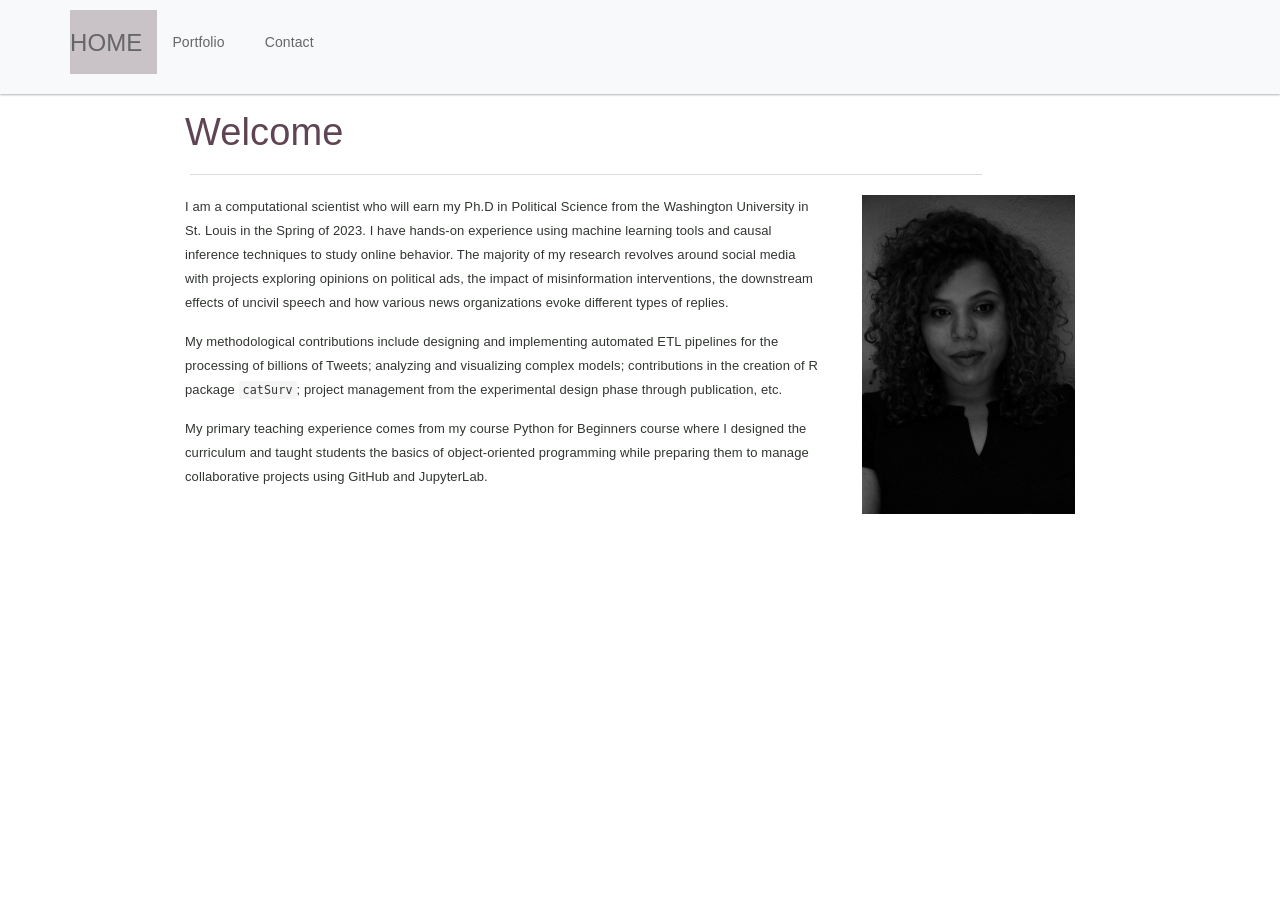
==== commit 5b616c08: "? still tryinh" ====
--- a/index.html
+++ b/index.html
@@ -267,7 +267,7 @@
 
 
 <hr >
-<p><img src="https://github.com/domlockett91/github.io/blob/master/images/picme.JPG" width="30%" style="float:right; padding:0 20px 20px 40px" ></p>
+<p><img src="images/picme.JPG" width="30%" style="float:right; padding:0 20px 20px 40px" ></p>
 <p>
 I am a computational scientist who will earn my Ph.D in Political
 Science from the Washington University in St. Louis in the Spring of
--- a/styles.css
+++ b/styles.css
@@ -142,7 +142,11 @@
 
 img {
   max-width: 100%;
+<<<<<<< HEAD
   /* Remove or adjust the height property as needed */
+=======
+  height: auto;
+>>>>>>> parent of 2faaca7 (errors)
 }
 
 .image-container {
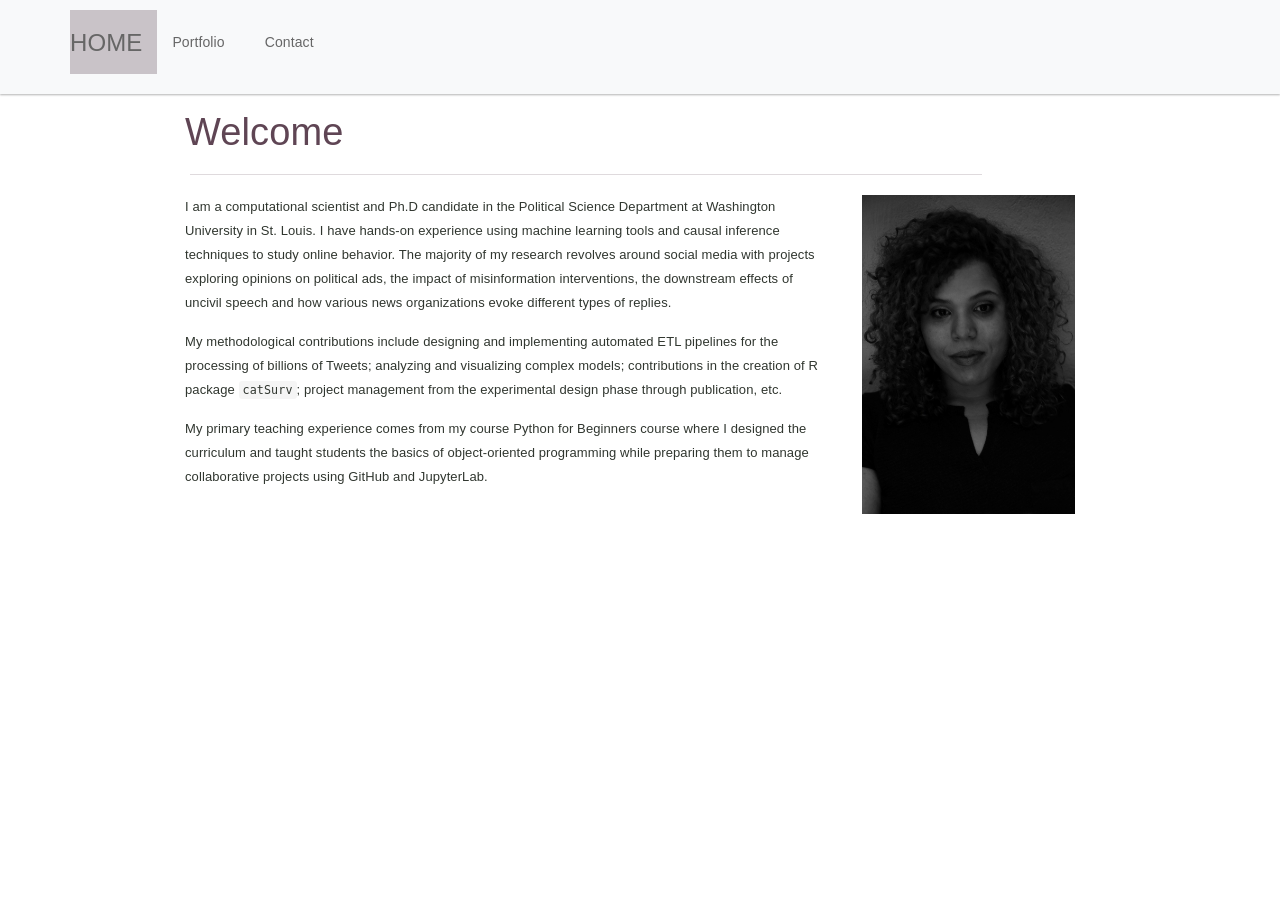
==== commit 5ec687b1: "graduation remove nearing graduation from website and update to most recent resume" ====
--- a/index.html
+++ b/index.html
@@ -269,9 +269,8 @@
 <hr >
 <p><img src="images/picme.JPG" width="30%" style="float:right; padding:0 20px 20px 40px" ></p>
 <p>
-I am a computational scientist who will earn my Ph.D in Political
-Science from the Washington University in St. Louis in the Spring of
-2023. I have hands-on experience using machine learning tools and causal
+I am a computational scientist and Ph.D candidate in the Political
+Science Department at Washington University in St. Louis. I have hands-on experience using machine learning tools and causal
 inference techniques to study online behavior. The majority of my
 research revolves around social media with projects exploring opinions
 on political ads, the impact of misinformation interventions, the
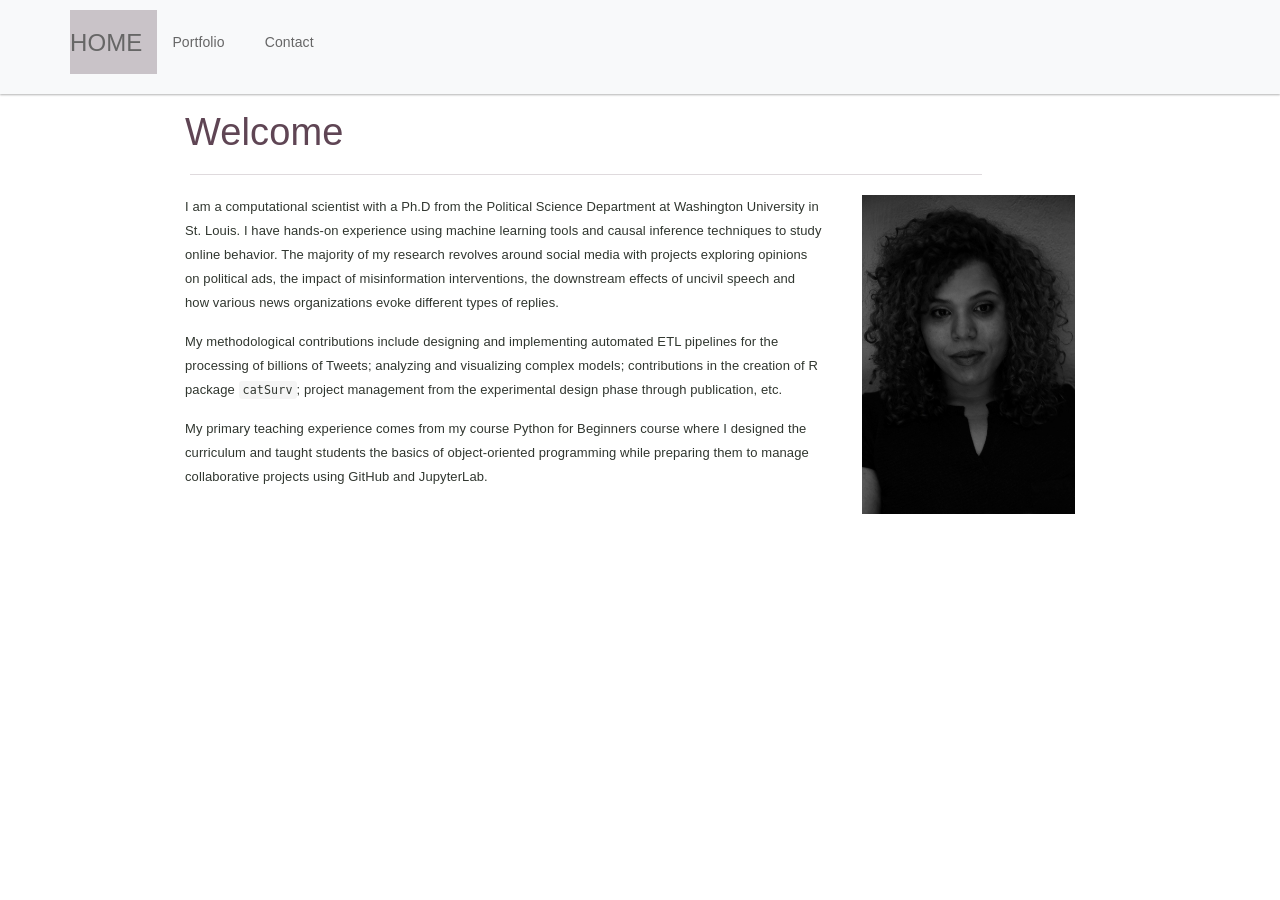
==== commit c7d440e3: "DR hahahhah Im a doctor now" ====
--- a/index.html
+++ b/index.html
@@ -269,7 +269,7 @@
 <hr >
 <p><img src="images/picme.JPG" width="30%" style="float:right; padding:0 20px 20px 40px" ></p>
 <p>
-I am a computational scientist and Ph.D candidate in the Political
+I am a computational scientist with a Ph.D from the Political
 Science Department at Washington University in St. Louis. I have hands-on experience using machine learning tools and causal
 inference techniques to study online behavior. The majority of my
 research revolves around social media with projects exploring opinions
--- a/styles.css
+++ b/styles.css
@@ -140,13 +140,74 @@
 /* Images */
 
 
+/* Position the iframe and object elements within the embed-container */
+.embed-container iframe,
+.embed-container object {
+  position: absolute;
+  top: 0;
+  left: 0;
+  width: 100%;
+  height: 100%;
+}
+
+/* PDF Container */
+.pdf-container {
+  width: 100%;
+  height: 100vh;
+  position: relative;
+  overflow: hidden;
+  display: flex;
+  justify-content: center;
+  align-items: center;
+}
+
+.invisible-container {
+ display: flex;
+  justify-content: center;
+  align-items: center;
+  flex-direction: column;
+  background-color: transparent;
+  position: relative;
+  max-width: 800px;
+  height: 100%;
+  margin: 20px auto;
+  overflow: hidden;
+  background-color: #f7f7f7;
+  border: 0px solid #ddd;
+}
+.custom-width1 {
+  width: 100%;
+}
+.custom-width2 {
+  width: 70%;
+}
+.responsive-iframe-container {
+  
+}
+.pdf-viewer {
+  width: 100%;
+  height: 100%;
+  position: absolute;
+  top: 0;
+  left: 0;
+}
+
+.pdf-error, .pdf-spinner {
+  display: none;
+  position: absolute;
+  top: 50%;
+  left: 50%;
+  transform: translate(-50%, -50%);
+}
+
+.pdf-error {
+  color: red;
+}
+
+
 img {
   max-width: 100%;
-<<<<<<< HEAD
-  /* Remove or adjust the height property as needed */
-=======
   height: auto;
->>>>>>> parent of 2faaca7 (errors)
 }
 
 .image-container {
@@ -182,26 +243,8 @@
 }
 
 /* iFrames */
-.responsive-iframe-container {
-    position: relative;
-    padding-bottom: 56.25%; /* 16:9 aspect ratio */
-    height: 0;
-    overflow: hidden;
-    left: 0;
-    right: 0;
-    top: 0;
-    bottom: 0;
-    margin: auto;
-}
-
-.responsive-iframe-container iframe {
-    position: absolute;
-    top: 0;
-    left: 0;
-    width: 75%;
-    height: 75%;
-    margin: auto;
-}
+
+
 /* Media Queries */
 
 /* Media query for wider screens */
@@ -238,8 +281,21 @@
 
 
 /* Miscellaneous and other elements */
-
-
+#exampleButton {
+  width: 600px; /* adjust this value to your desired width */
+  background-color: rgba(95, 69, 84, 0.3); /* adjust this value to your desired color */
+ }
+.button-container {
+  text-align: left;
+  margin-left: 20px;
+  padding-top: 1px; /* Adjust this value to reduce padding above */
+  padding-bottom: 30px;
+
+}
+#shrinkIframe {
+  width: 75%; /* Adjust this value as needed */
+  height: 75%; /* Adjust this value as needed */
+}
 .collapsible-container {
     width: 100%;
     max-width: 1900px;
@@ -287,4 +343,6 @@
   color:#30362F;
   background-color:#f7f7f7;
   border: 1px solid #ddd;
-}+}
+
+
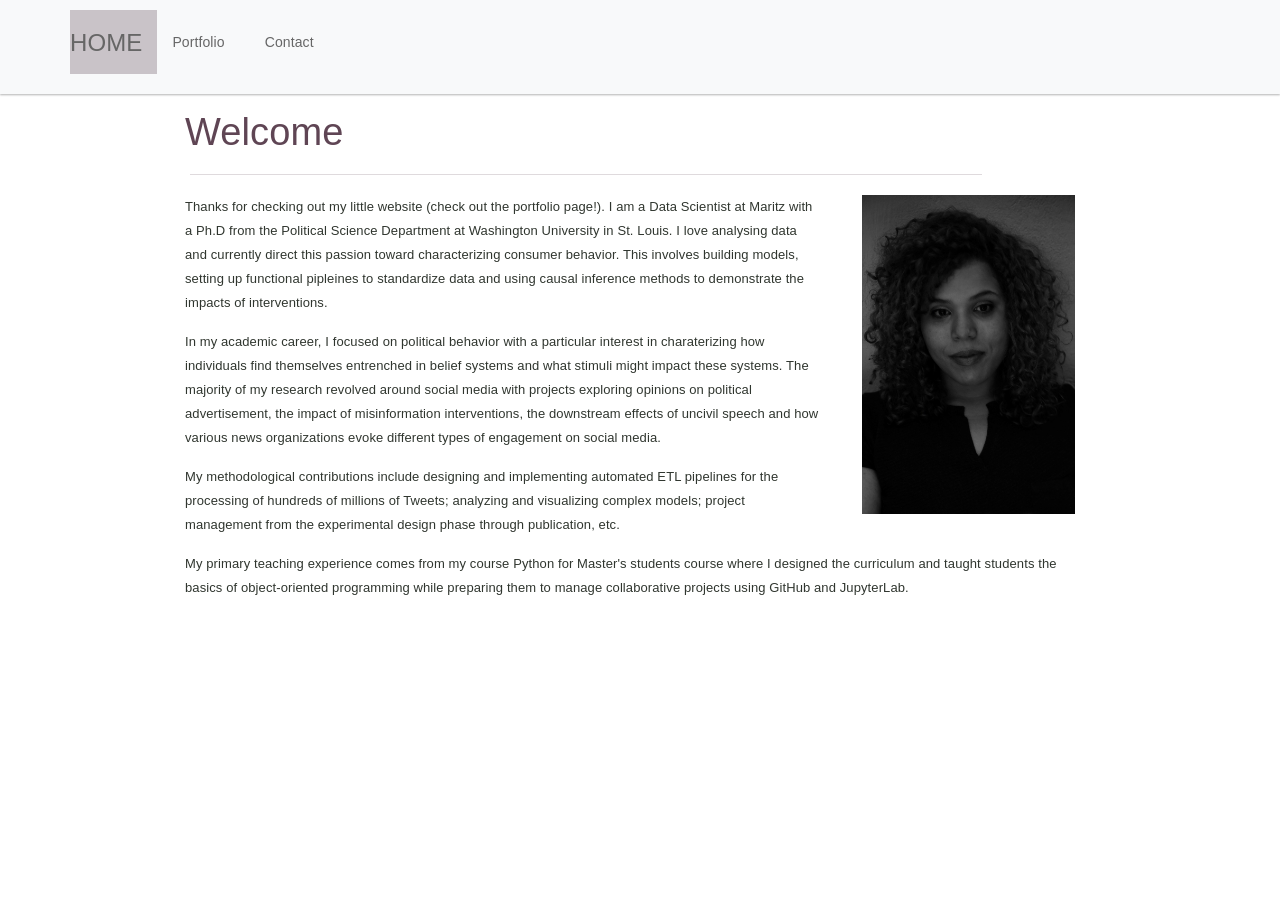
==== commit 3c28c425: "update front page" ====
--- a/index.html
+++ b/index.html
@@ -269,23 +269,19 @@
 <hr >
 <p><img src="images/picme.JPG" width="30%" style="float:right; padding:0 20px 20px 40px" ></p>
 <p>
-I am a computational scientist with a Ph.D from the Political
-Science Department at Washington University in St. Louis. I have hands-on experience using machine learning tools and causal
-inference techniques to study online behavior. The majority of my
-research revolves around social media with projects exploring opinions
-on political ads, the impact of misinformation interventions, the
-downstream effects of uncivil speech and how various news organizations
-evoke different types of replies.
+Thanks for checking out my little website (check out the portfolio page!). I am a Data Scientist at Maritz with a Ph.D from the Political
+Science Department at Washington University in St. Louis. I love analysing data and currently direct this passion toward characterizing consumer behavior. This involves building models, setting up functional pipleines to standardize data and using causal inference methods to demonstrate the impacts of interventions. </p>
+
+<p>In my academic career, I focused on political behavior with a particular interest in charaterizing how individuals find themselves entrenched in belief systems and what stimuli might impact these systems. The majority of my research revolved around social media with projects exploring opinions on political advertisement, the impact of misinformation interventions, the downstream effects of uncivil speech and how various news organizations evoke different types of engagement on social media.
 </p>
 <p>
 My methodological contributions include designing and implementing
-automated ETL pipelines for the processing of billions of Tweets;
-analyzing and visualizing complex models; contributions in the creation
-of R package <code>catSurv</code>; project management from the
+automated ETL pipelines for the processing of hundreds of millions of Tweets;
+analyzing and visualizing complex models; project management from the
 experimental design phase through publication, etc.
 </p>
 <p>
-My primary teaching experience comes from my course Python for Beginners
+My primary teaching experience comes from my course Python for Master's students
 course where I designed the curriculum and taught students the basics of
 object-oriented programming while preparing them to manage collaborative
 projects using GitHub and JupyterLab.
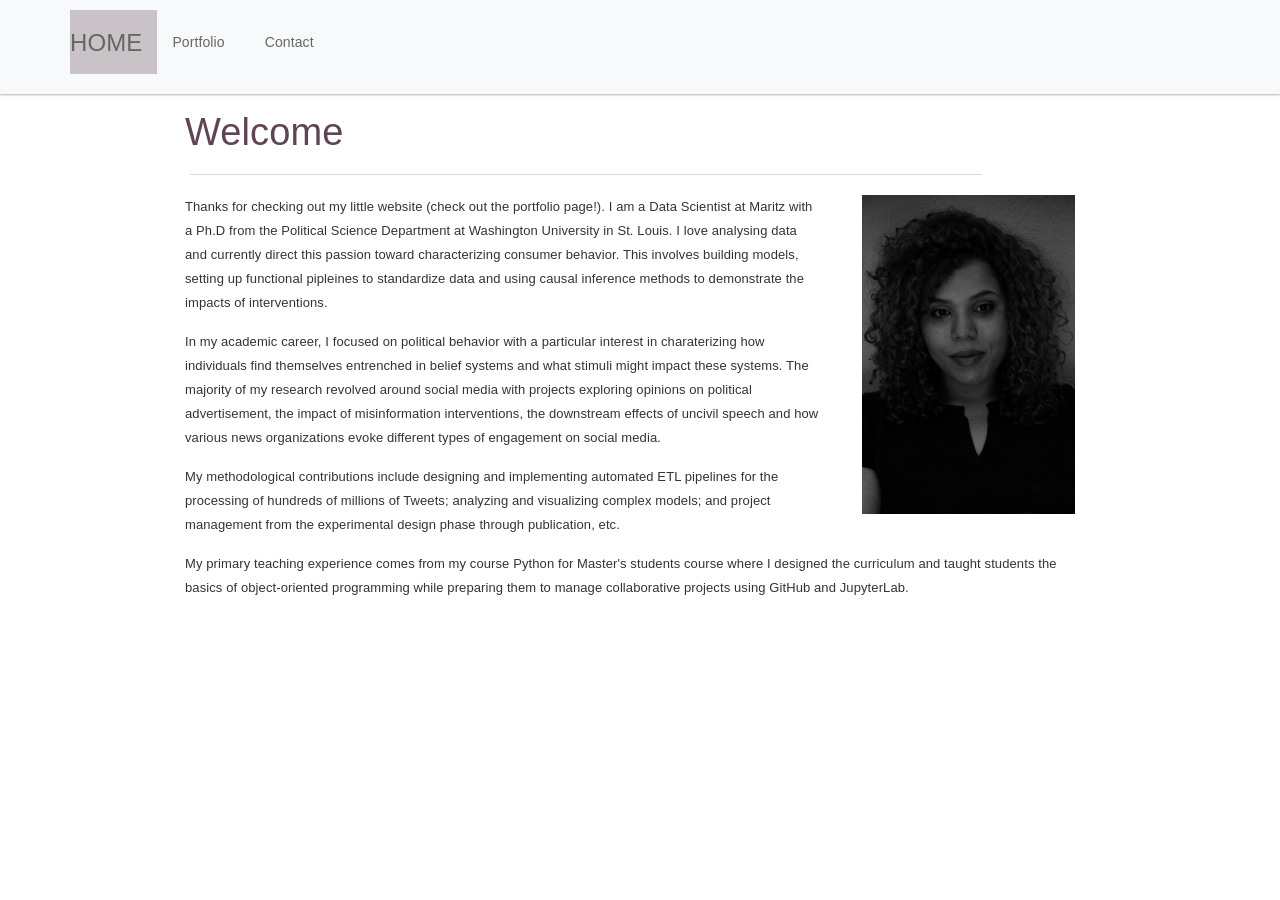
==== commit 3ce93878: "a word" ====
--- a/index.html
+++ b/index.html
@@ -277,7 +277,7 @@
 <p>
 My methodological contributions include designing and implementing
 automated ETL pipelines for the processing of hundreds of millions of Tweets;
-analyzing and visualizing complex models; project management from the
+analyzing and visualizing complex models; and project management from the
 experimental design phase through publication, etc.
 </p>
 <p>
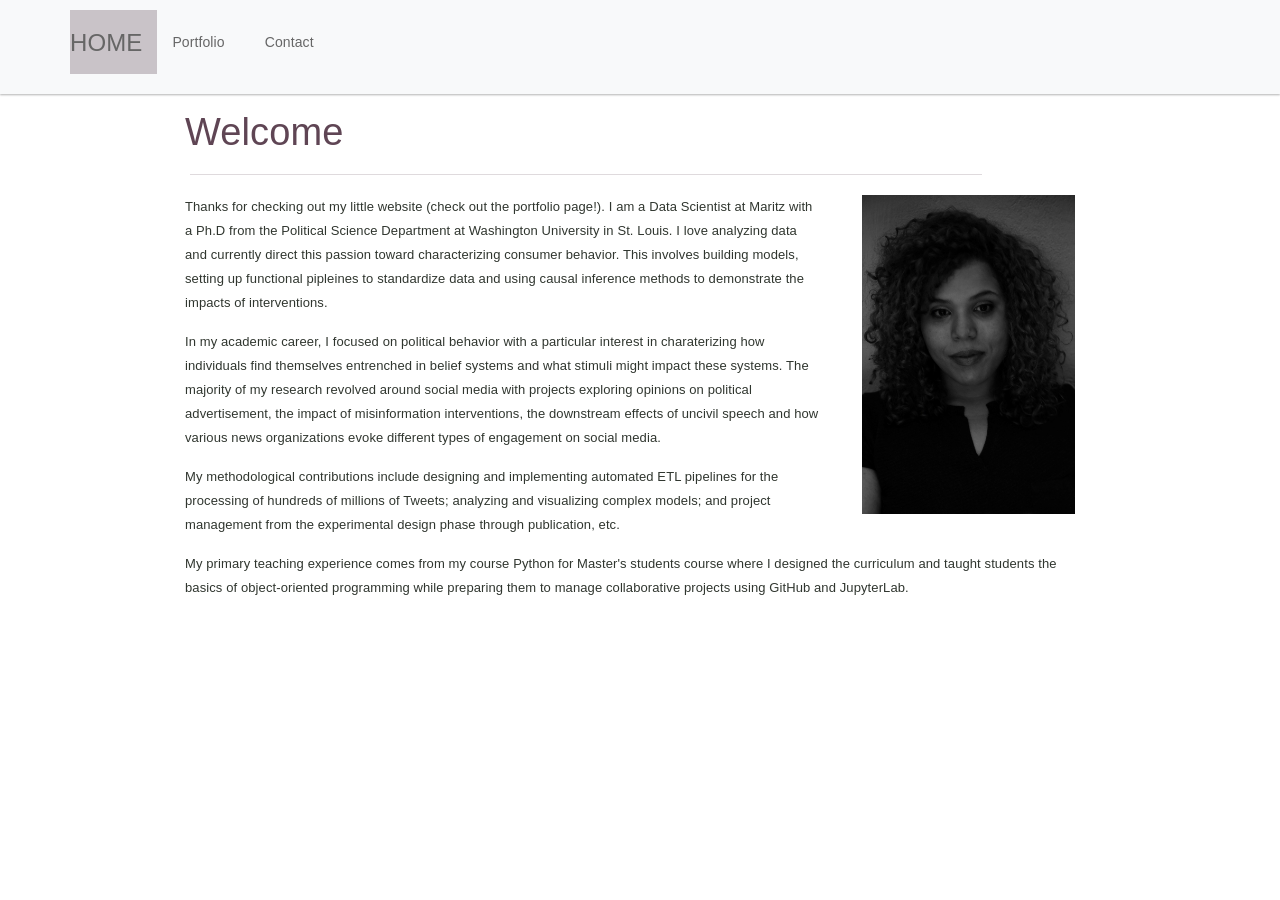
==== commit 3047f10c: "fix index.html typo analyzing*" ====
--- a/index.html
+++ b/index.html
@@ -270,7 +270,7 @@
 <p><img src="images/picme.JPG" width="30%" style="float:right; padding:0 20px 20px 40px" ></p>
 <p>
 Thanks for checking out my little website (check out the portfolio page!). I am a Data Scientist at Maritz with a Ph.D from the Political
-Science Department at Washington University in St. Louis. I love analysing data and currently direct this passion toward characterizing consumer behavior. This involves building models, setting up functional pipleines to standardize data and using causal inference methods to demonstrate the impacts of interventions. </p>
+Science Department at Washington University in St. Louis. I love analyzing data and currently direct this passion toward characterizing consumer behavior. This involves building models, setting up functional pipleines to standardize data and using causal inference methods to demonstrate the impacts of interventions. </p>
 
 <p>In my academic career, I focused on political behavior with a particular interest in charaterizing how individuals find themselves entrenched in belief systems and what stimuli might impact these systems. The majority of my research revolved around social media with projects exploring opinions on political advertisement, the impact of misinformation interventions, the downstream effects of uncivil speech and how various news organizations evoke different types of engagement on social media.
 </p>
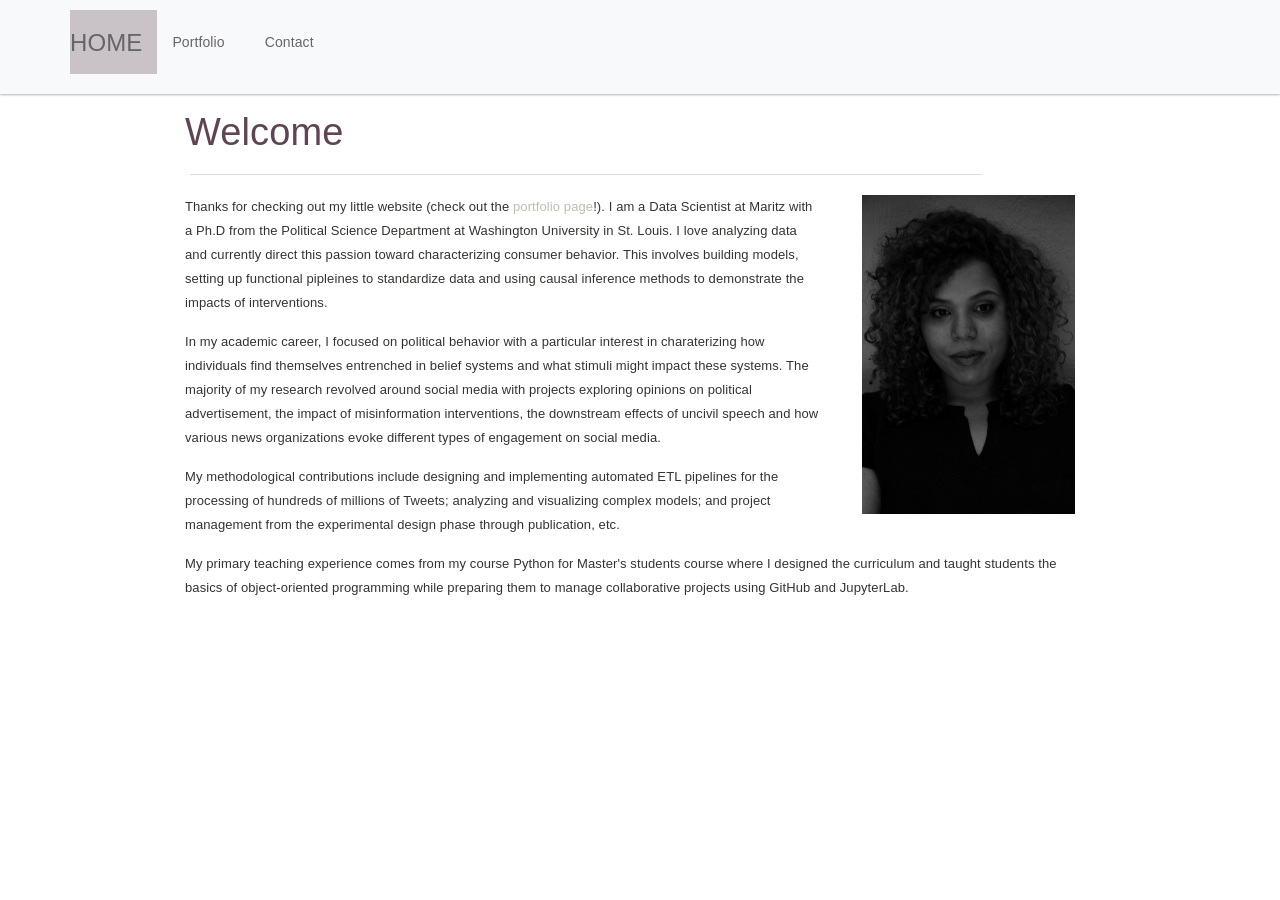
==== commit e1a62136: "update homepage to link portfolio check out my portfolio page! hurrdurr no link is kind of sad" ====
--- a/index.html
+++ b/index.html
@@ -269,7 +269,7 @@
 <hr >
 <p><img src="images/picme.JPG" width="30%" style="float:right; padding:0 20px 20px 40px" ></p>
 <p>
-Thanks for checking out my little website (check out the portfolio page!). I am a Data Scientist at Maritz with a Ph.D from the Political
+Thanks for checking out my little website  (check out the <a href="Portfolio.html">portfolio page</a>!). I am a Data Scientist at Maritz with a Ph.D from the Political
 Science Department at Washington University in St. Louis. I love analyzing data and currently direct this passion toward characterizing consumer behavior. This involves building models, setting up functional pipleines to standardize data and using causal inference methods to demonstrate the impacts of interventions. </p>
 
 <p>In my academic career, I focused on political behavior with a particular interest in charaterizing how individuals find themselves entrenched in belief systems and what stimuli might impact these systems. The majority of my research revolved around social media with projects exploring opinions on political advertisement, the impact of misinformation interventions, the downstream effects of uncivil speech and how various news organizations evoke different types of engagement on social media.
